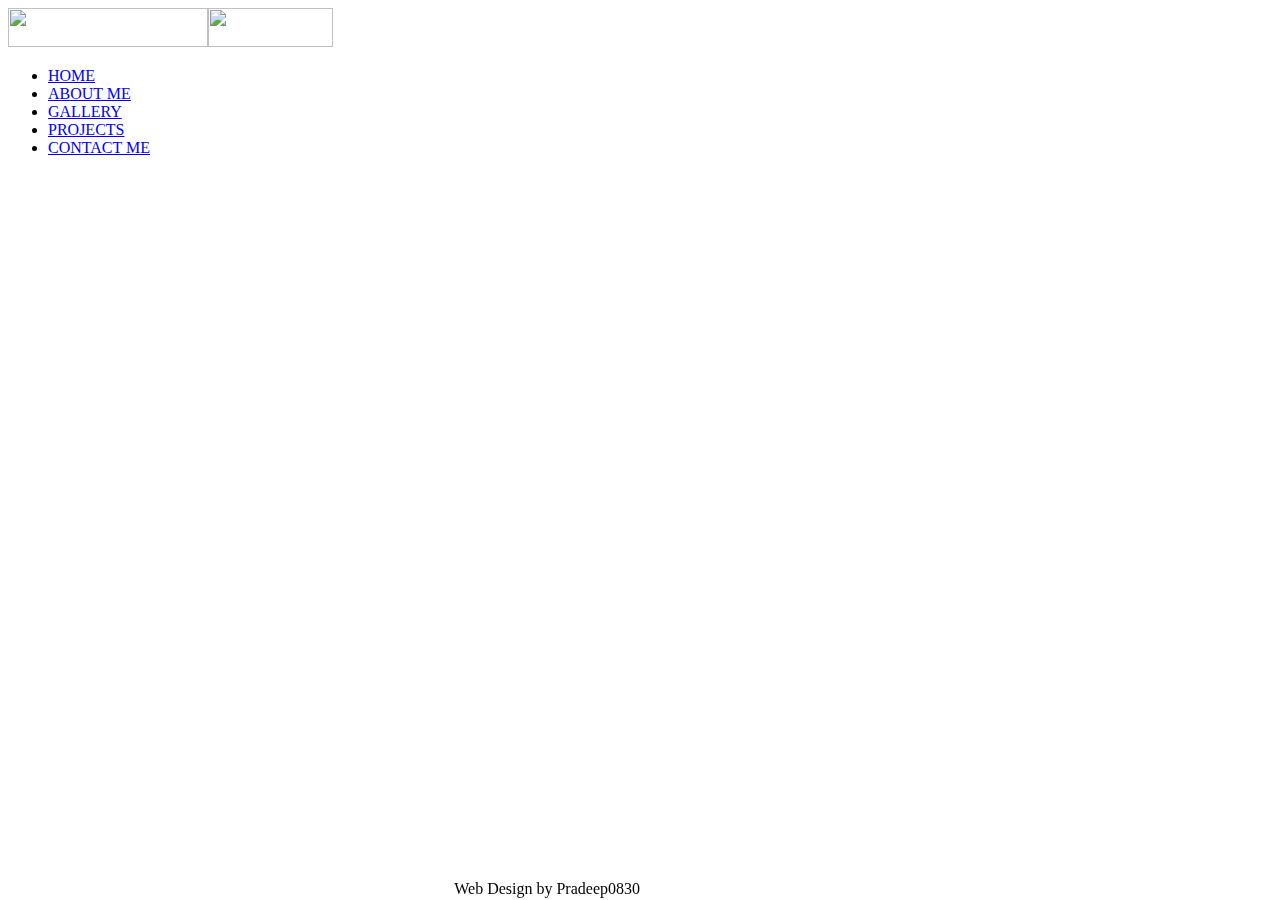
==== index.html @ 6e9d0cb2 "Update index.html" ====
<!DOCTYPE html>
<html class="ie ie7" lang="en">
<html class="ie ie8" lang="en">
<html lang="en" class="ie ie9">


<head>
    <meta charset="utf-8">
    <meta name="description" content=""/>
    <meta name="keywords" content=""/>

    <!-- Mobile Specific Metas
    +++++++++++++++++++++++++++ -->
    <meta name="viewport" content="width=device-width, initial-scale=1, maximum-scale=1">
   <link rel="shortcut icon" href="img/fav.png">

    <!--<link rel="apple-touch-icon" href="img/apple_icons_57x57.png">
   <link rel="apple-touch-icon" sizes="72x72" href="img/apple_icons_72x72.png">
   <link rel="apple-touch-icon" sizes="114x114" href="img/apple_icons_114x114.png">
-->
    <title>Pradeep Official Website</title>

    <link href='http://fonts.googleapis.com/css?family=Open+Sans:400,600,700,800,400italic,600italic,700italic' rel='stylesheet' type='text/css'>
    <link rel="stylesheet" type="text/css" href="css/bootstrap.css">
    <link rel="stylesheet" type="text/css" href="css/bootstrap-responsive.css">    
    <link rel="stylesheet" type="text/css" href="css/plugins.css">
    <link rel="stylesheet" type="text/css" href="css/theme.css">
    <link rel="stylesheet" type="text/css" href="css/responsive.css">
    <link rel="stylesheet" type="text/css" href="css/theme_settings.css">
    <link rel="stylesheet" type="text/css" href="css/skin.css">
	<link rel="stylesheet" type="text/css" href="css/color_theme.css" id="theme_color">
	<link rel="stylesheet" type="text/css" href="css/bootstrap.min.css" >

    <!--[if IE 8 ]>
    <link rel="stylesheet" type="text/css" href="css/ie_css.css">
    <script>
        var e = ("article,aside,figcaption,figure,footer,header,hgroup,nav,section,time").split(',');
        for (var i = 0; i < e.length; i++) {
            document.createElement(e[i]);
        }		
    </script>
    <![endif]-->
	<script src="js/code.jquery.com/jquery-1.9.1.min.js"></script>
    <link rel="stylesheet" type="text/css" href="css/fs_gllaery.css">
	<script type="text/javascript" src="js/fs_gllaery.js"></script>
</head>

<body class="fullscreen_layout">

	<header class="">
        <div class="header_wrapper container">
        	<a href="index.html" class="logo"><img src="img/logo2.png" alt=""  class="logo_def" width="200" height="39"><img src="img/retina/logo2.png" alt="" class="logo_retina" width="125" height="39"></a>
            <div class="hidden-lg" align="right" style="position: fixed; top:96%; right:50% ; z-index: 15000">
                <p>Web Design by Pradeep0830 </p>

            </div>
          
            <nav>
                <ul class="menu">
                    <li class="current-menu-parent"><a href="index.html">HOME</a>

                    </li>
                    <li><a href="about.html">ABOUT ME</a>

                    </li>


                    <li><a href="portfolio3.html">GALLERY</a>

                    </li>
                    <li><a href="projects.html">PROJECTS</a>

                    </li>
                    <li><a href="contact.html">CONTACT ME</a>

                    </li>

                </ul>

                <!-- .menu -->
                <div class="clear"></div>
                <div class="visible-lg" align="right" style="position: fixed; top:97%; right:3% ; z-index: 15000">
                    <p style="color: white">Web Design By Pradeep </p>

                </div>

            </nav>

        </div>

    </header><div class="clearfix"></div>


    <div class="fullscreen_block"></div>


    <script>
		gallery_set = [	//Gallery Data
			{image : 'img/gallery/gallery1.jpg', thmb : 'img/gallery/thmb/gallery1.jpg', alt : 'Awesome Theme', fit : 'cover', title : "On Terrace", description: "Pradeep"},
            {image : 'img/gallery/gallery2.jpg', thmb : 'img/gallery/thmb/gallery2.jpg', alt : 'Ut luctus viv', fit : 'cover', title : "In Chennai", description: "Pradeep"},
            {image : 'img/gallery/gallery3.jpg', thmb : 'img/gallery/thmb/gallery3.jpg', alt : 'Duis ante veli', fit : 'cover', title : "Latest From", description: "Pradeep"},
			{image : 'img/gallery/gallery4.jpg', thmb : 'img/gallery/thmb/gallery4.jpg', alt : 'Lorem ipsum', fit : 'cover', title : "In MSR", description: "Pradeep"},
			{image : 'img/gallery/gallery5.jpg', thmb : 'img/gallery/thmb/gallery5.jpg', alt : 'Dolor sit amet', fit : 'cover', title : "In Church", description: "Pradeep"},
			{image : 'img/gallery/gallery6.jpg', thmb : 'img/gallery/thmb/gallery6.jpg', alt : 'Mauris pretium', fit : 'cover', title : "On Terrace", description: "Pradeep"},
			{image : 'img/gallery/gallery7.jpg', thmb : 'img/gallery/thmb/gallery7.jpg', alt : 'Praesent doro', fit : 'cover', title : "Latest From", description: "Pradeep"},
			{image : 'img/gallery/gallery8.jpg', thmb : 'img/gallery/thmb/gallery8.jpg', alt : 'Curabitur ut', fit : 'cover', title : "Latest From", description: "family"},
			{image : 'img/gallery/gallery9.jpg', thmb : 'img/gallery/thmb/gallery9.jpg', alt : 'Vestibulum eget', fit : 'cover', title : "In Chennai", description: "Pradeep"},
			{image : 'img/gallery/gallery5.jpg', thmb : 'img/gallery/thmb/gallery5.jpg', alt : 'Curabitur pulvinar', fit : 'cover', title : "In Church", description: "Pradeep"}

		];
		$('body').fs_gallery({
			fx : 'fade', /*fade, zoom, slide_left, slide_right, slide_top, slide_bottom*/
			slide_time : 3300, /*This time must be < then time in css*/
			slides : gallery_set
		});
	</script>




	<script src="js/code.jquery.com/ui/1.10.2/jquery-ui.min.js" type="text/javascript"></script>
    <script type="text/javascript" src="js/theme.js"></script>




<style type="text/css">
    .footer
    {
        width: 200px;
        height: 30px;
        z-index: 15000;

    }
</style>
</body>



</html>
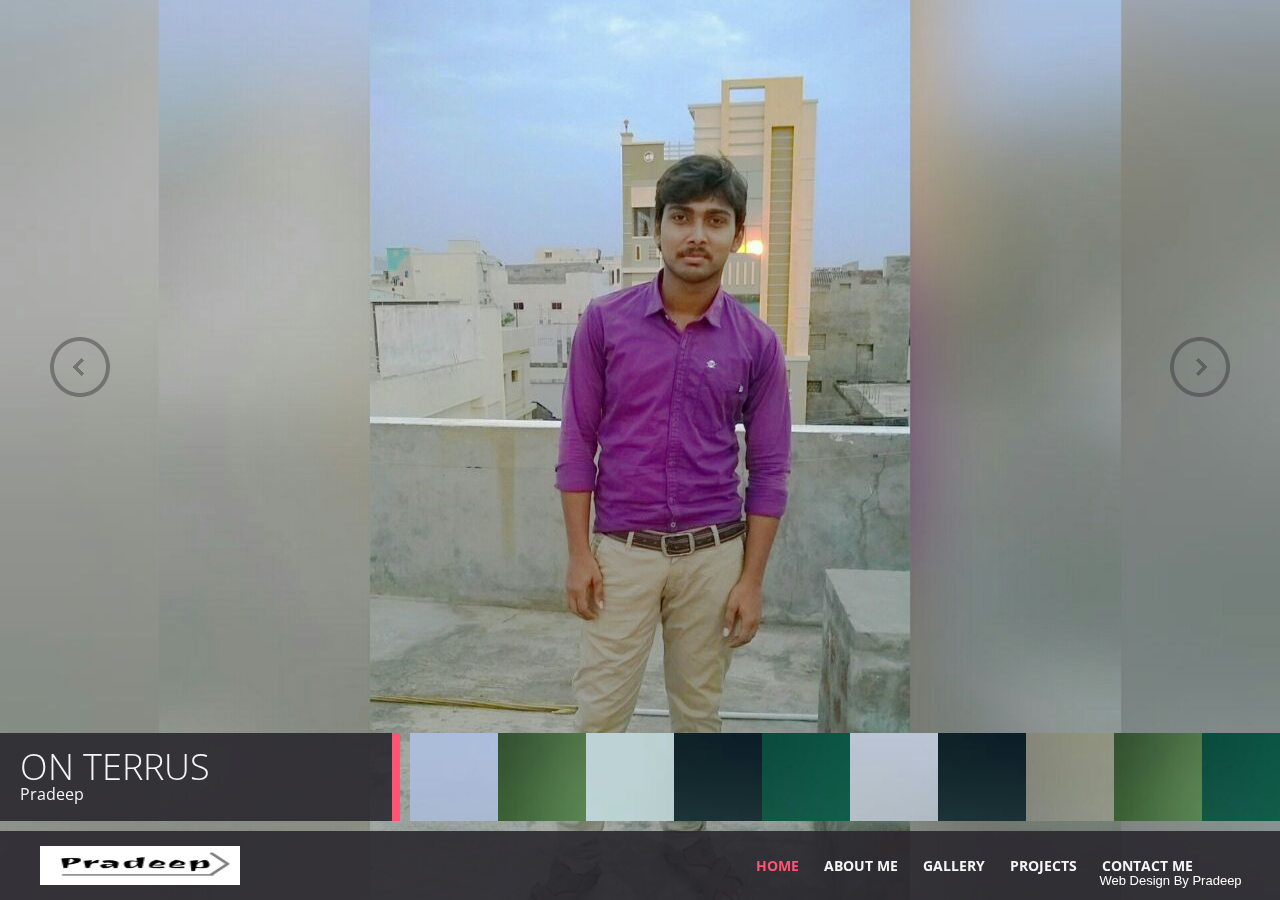
==== commit e26d8095: "portfokio" ====
--- a/index.html
+++ b/index.html
@@ -54,7 +54,9 @@
                 <p>Web Design by Pradeep0830 </p>
 
             </div>
-          
+            <!--<div class="footer">
+                <p>Web Design by <a href="">INTUISYZ</a> </p>
+            </div>-->
             <nav>
                 <ul class="menu">
                     <li class="current-menu-parent"><a href="index.html">HOME</a>
@@ -96,12 +98,12 @@
 
     <script>
 		gallery_set = [	//Gallery Data
-			{image : 'img/gallery/gallery1.jpg', thmb : 'img/gallery/thmb/gallery1.jpg', alt : 'Awesome Theme', fit : 'cover', title : "On Terrace", description: "Pradeep"},
+			{image : 'img/gallery/gallery1.jpg', thmb : 'img/gallery/thmb/gallery1.jpg', alt : 'Awesome Theme', fit : 'cover', title : "On Terrus", description: "Pradeep"},
             {image : 'img/gallery/gallery2.jpg', thmb : 'img/gallery/thmb/gallery2.jpg', alt : 'Ut luctus viv', fit : 'cover', title : "In Chennai", description: "Pradeep"},
             {image : 'img/gallery/gallery3.jpg', thmb : 'img/gallery/thmb/gallery3.jpg', alt : 'Duis ante veli', fit : 'cover', title : "Latest From", description: "Pradeep"},
 			{image : 'img/gallery/gallery4.jpg', thmb : 'img/gallery/thmb/gallery4.jpg', alt : 'Lorem ipsum', fit : 'cover', title : "In MSR", description: "Pradeep"},
 			{image : 'img/gallery/gallery5.jpg', thmb : 'img/gallery/thmb/gallery5.jpg', alt : 'Dolor sit amet', fit : 'cover', title : "In Church", description: "Pradeep"},
-			{image : 'img/gallery/gallery6.jpg', thmb : 'img/gallery/thmb/gallery6.jpg', alt : 'Mauris pretium', fit : 'cover', title : "On Terrace", description: "Pradeep"},
+			{image : 'img/gallery/gallery6.jpg', thmb : 'img/gallery/thmb/gallery6.jpg', alt : 'Mauris pretium', fit : 'cover', title : "On Terrus", description: "Pradeep"},
 			{image : 'img/gallery/gallery7.jpg', thmb : 'img/gallery/thmb/gallery7.jpg', alt : 'Praesent doro', fit : 'cover', title : "Latest From", description: "Pradeep"},
 			{image : 'img/gallery/gallery8.jpg', thmb : 'img/gallery/thmb/gallery8.jpg', alt : 'Curabitur ut', fit : 'cover', title : "Latest From", description: "family"},
 			{image : 'img/gallery/gallery9.jpg', thmb : 'img/gallery/thmb/gallery9.jpg', alt : 'Vestibulum eget', fit : 'cover', title : "In Chennai", description: "Pradeep"},
@@ -137,4 +139,4 @@
 
 
 
-</html>
+</html>--- a/css/plugins.css
+++ b/css/plugins.css
@@ -0,0 +1,753 @@
+/*All CSS Files*/
+/*DemoPanel.css*/
+.demo_panel {
+	display:block;
+	width:210px;
+	height:auto;
+	position:fixed;
+	left:-210px;
+	top:120px;
+	z-index:999;
+	text-align:left;
+	transition: all 400ms;
+}
+.demo_panel.showed {
+	left:0;
+}
+.demo_panel.opacity {
+	opacity: 0; 
+	filter:progid:DXImageTransform.Microsoft.Alpha(opacity=0);	
+}
+
+.panel_toggler {
+	border-radius:0px 5px 5px 0px;
+	width:40px;
+	height:40px;
+	right:-40px;
+	top:0;
+	position:absolute;
+	overflow:hidden;
+	background:#848f97;
+
+	transition: all 400ms;
+}
+.panel_toggler:before {
+	content:'';
+	display:block;
+	position:absolute;
+	left:6px;
+	top:6px;
+	width:28px;
+	height:28px;
+	background:url(../img/settings/btn_panel.png) no-repeat;	
+}
+
+
+.demo_panel .panel_title {
+	border-radius:0;
+	height:40px;
+	line-height:40px;
+	font-size:14px;
+	font-weight:700;
+	color:#ffffff;
+	display:block;
+	overflow:hidden;
+	text-transform:uppercase;
+	padding-left:20px;
+
+	background:#848f97;
+}
+
+.demo_panel_body {
+	background:#464d52;
+	display:block;
+	border-right:#464d52 1px solid;
+	border-bottom:#464d52 1px solid;
+	overflow:hidden;
+	border-bottom-right-radius:5px;
+	transition: all 400ms;
+}
+.demo_panel .panel_sub-title {
+	font-size:12px;
+	color:#ffffff;
+	margin-bottom:8px;
+	padding:0;
+}
+.demo_panel .color_panel {
+	padding:14px 0 18px 20px;
+}
+.color_list .color_item {
+	width:30px;
+	height:30px;
+	border-radius:3px;
+	background:#464d52;
+	display:inline-block;
+	float:left;
+	margin:0 4px 4px 0!important;
+}
+.color_list .color_item a {
+	display:block;
+	width:30px;
+	height:30px;
+	border-radius:3px;	
+}
+.color_list .color_item .color1 {
+	background-color:#37878d;
+}
+.color_list .color_item .color2 {
+	background-color:#79ac00;
+}
+.color_list .color_item .color3 {
+	background-color:#bbcc00;
+}
+.color_list .color_item .color4 {
+	background-color:#ffd200;
+}
+.color_list .color_item .color5 {
+	background-color:#ffa800;
+}
+.color_list .color_item .color6 {
+	background-color:#e15943;
+}
+.color_list .color_item .color7 {
+	background-color:#ff9dbd;
+}
+.color_list .color_item .color8 {
+	background-color:#e24da5;
+}
+.color_list .color_item .color9 {
+	background-color:#9033ab;
+}
+.color_list .color_item .color10 {
+	background-color:#52afd3;
+}
+
+.demo_text {
+	padding:14px 10px 10px 10px;
+	border-top:#595f64 1px solid;
+}
+.demo_text .panel_sub-title {
+	text-align:center;
+	text-transform:uppercase;
+}
+
+.demo_panel .panel_tagline,
+.demo_panel .panel_headers {
+	padding:14px 0 14px 20px;
+	border-top:#595f64 1px solid;
+}
+.demo_panel .panel_tagline .panel_sub-title,
+.demo_panel .panel_headers .panel_sub-title {
+	cursor:pointer;
+}
+
+.demo_panel .panel_tagline a,
+.demo_panel .panel_headers a {
+	height:16px;
+	padding-left:16px;
+	background:url(../img/settings/option.png) no-repeat 0 3px;
+	color:#848f97;
+	font-size:12px;
+	line-height:15px;
+}
+.demo_panel .panel_tagline a.current,
+.demo_panel .panel_headers a.current {
+	background:url(../img/settings/option_selected.png) no-repeat 0 3px;
+}
+.demo_panel .panel_tagline .panel_sub-title,
+.demo_panel .panel_headers .panel_sub-title {
+	margin-bottom:0;
+	padding-right:40px;
+	position:relative;
+}
+.demo_panel .panel_tagline .panel_sub-title:before,
+.demo_panel .panel_headers .panel_sub-title:before {
+	content:'';
+	position:absolute;
+	right:20px;
+	top:7px;
+	width:9px;
+	height:5px;
+	display:block;
+	background:url(../img/settings/panel_arrow.png) no-repeat top;
+	transition: opacity 400ms;
+	opacity: 0.5;
+	filter:progid:DXImageTransform.Microsoft.Alpha(opacity=50);
+}
+.demo_panel .panel_tagline .panel_sub-title:hover:before,
+.demo_panel .panel_headers .panel_sub-title:hover:before {
+	opacity: 1;
+	filter:progid:DXImageTransform.Microsoft.Alpha(opacity=100);
+}
+.demo_panel .panel_tagline.showed .panel_sub-title:before,
+.demo_panel .panel_headers.showed .panel_sub-title:before {
+	background:url(../img/settings/panel_arrow.png) no-repeat bottom;
+}
+
+.panel_headers .header_item:first-child,
+.panel_tagline .tagline_item:first-child {
+	margin-top:8px!important;
+}
+.panel_headers .header_item:last-child,
+.panel_tagline .header_item:last-child {
+	margin-bottom:4px;
+}
+
+.demo_panel .panel_layouts {
+	padding:14px 0 18px 20px;
+	border-top:#595f64 1px solid;
+}
+.demo_panel .panel_layouts a {
+	height:16px;
+	display:block;
+	padding-left:16px;
+	background:url(../img/settings/option.png) no-repeat 0 3px;
+	color:#848f97;
+	font-size:12px;
+	line-height:15px;
+}
+.demo_panel .panel_layouts a.current {
+	background:url(../img/settings/option_selected.png) no-repeat 0 3px;
+}
+
+.panel_patterns {
+	display:none;
+	padding:14px 0 11px 20px;
+	border-top:#595f64 1px solid;
+}
+.panel_patterns .pattern_item {
+	width:30px;
+	height:30px;
+	display:inline-block;
+	margin:0 4px 4px 0!important;
+	float:left;
+}
+.panel_patterns .pattern_item a {
+	width:30px;
+	height:30px;
+	border-radius:3px;
+	background:#464d52;
+	display:inline-block;
+	margin-right:10px;
+	float:left;
+}
+.panel_patterns .pattern_item .pattern1 {
+	background:#c2c7ca;
+}
+.panel_patterns .pattern_item .pattern2 {
+	background:#c2c7ca url(../img/settings/pattern02.jpg) repeat;
+}
+.panel_patterns .pattern_item .pattern3 {
+	background:#c2c7ca url(../img/settings/pattern03.png) repeat;
+}
+.panel_patterns .pattern_item .pattern4 {
+	background:#c2c7ca url(../img/settings/pattern04.png) repeat;
+}
+.panel_patterns .pattern_item .pattern5 {
+	background:#c2c7ca url(../img/settings/pattern05.png) repeat;
+}
+.panel_patterns .pattern_item .pattern6 {
+	background:#c2c7ca url(../img/settings/pattern06.png) repeat;
+}
+.panel_patterns .pattern_item .pattern7 {
+	background:#c2c7ca url(../img/settings/pattern07.png) repeat;
+}
+.panel_patterns .pattern_item .pattern8 {
+	background:#c2c7ca url(../img/settings/pattern08.jpg) repeat;
+}
+.panel_patterns .pattern_item .pattern9 {
+	background:#c2c7ca url(../img/settings/pattern09.jpg) repeat;
+}
+.panel_patterns .pattern_item .pattern10 {
+	background:#c2c7ca url(../img/settings/pattern10.png) repeat;
+}
+
+.panel_images {
+	display:none;
+	padding:14px 0 11px 20px;
+	border-top:#848f97 1px solid;	
+}
+.panel_images .bgimg_item {
+	width:30px;
+	height:30px;
+	display:inline-block;
+	margin:0 4px 4px 0!important;
+	float:left;
+}
+.panel_images .bgimg_item a {
+	width:30px;
+	height:30px;
+	border-radius:3px;
+	background:#464d52;
+	display:inline-block;
+	margin-right:10px;
+	float:left;
+}
+.panel_images .bgimg_item .item_img1 {
+	background:#c2c7ca url(../img/settings/ico_pic1.jpg) no-repeat;
+}
+.panel_images .bgimg_item .item_img2 {
+	background:#c2c7ca url(../img/settings/ico_pic2.jpg) no-repeat;
+}
+.panel_images .bgimg_item .item_img3 {
+	background:#c2c7ca url(../img/settings/ico_pic3.jpg) no-repeat;
+}
+.panel_images .bgimg_item .item_img4 {
+	background:#c2c7ca url(../img/settings/ico_pic4.jpg) no-repeat;
+}
+.panel_images .bgimg_item .item_img5 {
+	background:#c2c7ca url(../img/settings/ico_pic5.jpg) no-repeat;
+}
+
+.bg_pattern1 {
+	background:#c2c7ca!important;
+}
+.bg_pattern2 {
+	background:#c2c7ca url(../img/settings/pattern02.jpg) repeat!important;
+}
+.bg_pattern3 {
+	background:#c2c7ca url(../img/settings/pattern03.png) repeat!important;
+}
+.bg_pattern4 {
+	background:#c2c7ca url(../img/settings/pattern04.png) repeat!important;
+}
+
+.bg_pattern5 {
+	background:#c2c7ca url(../img/settings/pattern05.png) repeat!important;
+}
+.bg_pattern6 {
+	background:#c2c7ca url(../img/settings/pattern06.png) repeat!important;
+}
+.bg_pattern7 {
+	background:#c2c7ca url(../img/settings/pattern07.png) repeat!important;
+}
+.bg_pattern8 {
+	background:#c2c7ca url(../img/settings/pattern08.jpg) repeat!important;
+}
+
+.bg_pattern9 {
+	background:#c2c7ca url(../img/settings/pattern09.jpg) repeat!important;
+}
+.bg_pattern10 {
+	background:#c2c7ca url(../img/settings/pattern10.png) repeat!important;
+}
+
+.bg_img1 {
+	background-image:url(../img/settings/bg_img1.jpg)!important;
+}
+.bg_img2 {
+	background-image:url(../img/settings/bg_img2.jpg)!important;
+}
+.bg_img3 {
+	background-image:url(../img/settings/bg_img3.jpg)!important;
+}
+.bg_img4 {
+	background-image:url(../img/settings/bg_img4.jpg)!important;
+}
+.bg_img5 {
+	background-image:url(../img/settings/bg_img5.jpg)!important;
+}
+
+@media only screen and (max-width: 1200px) {
+	.demo_panel { 
+		display:none!important;
+	}
+}
+
+/* *** nivo-slider.css *** */
+/*
+ * jQuery Nivo Slider v3.1
+ * http://nivo.dev7studios.com
+ *
+ * Copyright 2012, Dev7studios
+ * Free to use and abuse under the MIT license.
+ * http://www.opensource.org/licenses/mit-license.php
+ */
+ 
+/* The Nivo Slider styles */
+.nivoSlider {
+	position:relative;
+	width:100%;
+	height:auto;
+	overflow: hidden;
+}
+.nivoSlider img {
+	position:absolute;
+	top:0;
+	left:0;
+	max-width: none;
+}
+.nivo-main-image {
+	display: block !important;
+	position: relative !important; 
+	width: 100% !important;
+}
+
+/* If an image is wrapped in a link */
+.nivoSlider a.nivo-imageLink {
+	position:absolute;
+	top:0;
+	left:0;
+	width:100%;
+	height:100%;
+	border:0;
+	padding:0;
+	margin:0;
+	z-index:6;
+	display:none;
+}
+/* The slices and boxes in the Slider */
+.nivo-slice {
+	display:block;
+	position:absolute;
+	z-index:5;
+	height:100%;
+	top:0;
+}
+.nivo-box {
+	display:block;
+	position:absolute;
+	z-index:5;
+	overflow:hidden;
+}
+.nivo-box img { display:block; }
+
+/* Caption styles */
+.nivo-caption {
+	position:absolute;
+	left:0;
+	bottom:0;
+	background:#000;
+	color:#fff;
+	width:100%;
+	z-index:8;
+	padding: 5px 10px;
+	opacity: 0.8;
+	overflow: hidden;
+	display: none;
+	filter:alpha(opacity=8);
+	box-sizing: border-box;         /* Opera/IE 8+ */
+}
+.nivo-caption p {
+	padding:5px;
+	margin:0;
+}
+.nivo-caption a {
+	display:inline !important;
+}
+.nivo-html-caption {
+    display:none;
+}
+/* Direction nav styles (e.g. Next & Prev) */
+.nivo-directionNav a {
+	width:60px;
+	height:60px;
+	position:absolute;
+	top:50%;
+	margin-top:-30px;
+	display:block;
+	z-index:999;
+	text-indent:-9999px;
+	cursor:pointer;
+	opacity: 0;
+    transition: opacity 400ms;
+    filter:progid:DXImageTransform.Microsoft.Alpha(opacity=0);
+}
+
+.slider-wrapper:hover .nivo-prevNav,
+.slider-wrapper:hover .nivo-nextNav {
+	opacity: 0.4;
+	filter:progid:DXImageTransform.Microsoft.Alpha(opacity=40);
+}
+.nivo-directionNav a:hover {
+	opacity: 0.7!important;
+	filter:progid:DXImageTransform.Microsoft.Alpha(opacity=70)!important;
+}
+.nivo-prevNav {
+	left:50px;
+	background:url(../img/frame_buttons.png) no-repeat -200px 0;
+}
+.nivo-nextNav {
+	right:50px;
+	background:url(../img/frame_buttons.png) no-repeat -260px 0;
+}
+
+/* Control nav styles (e.g. 1,2,3...) */
+.nivo-controlNav {
+	text-align:center;
+	padding: 15px 0;
+}
+.nivo-controlNav a {
+	cursor:pointer;
+}
+.nivo-controlNav a.active {
+	font-weight:bold;
+}
+
+/*CustomCSS*/
+.nivo-controlNav {display:none!important;}
+
+
+/* REVOLUTION SLIDER */
+/* *** fullwidth.css *** */
+	/*html, body, div, span, applet, object, iframe, h1, h2, h3, h4, h5, h6, p, blockquote, pre, a, abbr, acronym, address, big, cite, code, del, dfn, em, font, img, ins, kbd, q, s, samp, small, strike, strong, sub, sup, tt, var, b, u, i, center, dl, dt, dd, ol, ul, li, fieldset, form, label, legend, table, caption, tbody, tfoot, thead, tr, th, td {
+		margin: 0; padding: 0; border: 0; outline: 0; font-size: 100%; vertical-align: baseline; background: transparent;
+	}*/
+
+	html {
+		overflow-x:hidden;
+		padding: 0 !important;
+		background:#fff;
+		margin:0 !important;
+	}
+
+	 .fullwidthbanner-container{
+		width:100% !important;
+		position:relative;
+		padding:0;
+		max-height:600px!important;
+		overflow:hidden;
+	}
+	.user_bg_layout .fullwidthbanner-container {
+		width:100%!important;
+		position:relative;
+		padding:0;
+		max-height:600px!important;
+		overflow:hidden;
+	}
+
+/* *** tipsy.css *** */
+.tipsy { font-size: 13px; position:absolute; padding: 0 0 8px 0; z-index: 100000; }
+  .tipsy-inner { 
+	  border-radius:2px!important;
+	  max-width: 200px; 
+	  padding: 8px 15px; 
+	  text-align: center; 
+	  font-size:13px; 
+	  text-transform:none; 
+	  line-height:16px;
+	  color:#5c5c5c;
+	}
+
+  /* Rounded corners */
+  .tipsy-inner { /*border-radius: 3px; -moz-border-radius: 3px; -webkit-border-radius: 3px; */}
+  
+  /* Uncomment for shadow */
+  /*.tipsy-inner { box-shadow: 0 0 5px #000000; -webkit-box-shadow: 0 0 5px #000000; -moz-box-shadow: 0 0 5px #000000; }*/
+  
+  .tipsy-arrow { position: absolute; width: 0; height: 0; line-height: 0; border: 5px dashed #000; }
+  
+  /* Rules to colour arrows */
+  .tipsy-arrow-n { border-bottom-color: #3d3d3d; }
+  .tipsy-arrow-s { 
+	   border:none!important;
+	   width:8px;
+	   height:8px;
+	   display:block;
+   }
+  /*.tipsy-arrow-s .tipsy-inner {color:#3d3d3d;}*/
+  .tipsy-arrow-e { border-left-color: #3d3d3d; }
+  .tipsy-arrow-w { border-right-color: #3d3d3d; }
+  
+  .tipsy-e { margin-left:-10px}
+  .tipsy-w { margin-left:10px}  
+  
+	.tipsy-n .tipsy-arrow { top: 0px; left: 50%; margin-left: -5px; border-bottom-style: solid; border-top: none; border-left-color: transparent; border-right-color: transparent; }
+    .tipsy-nw .tipsy-arrow { top: 0; left: 10px; border-bottom-style: solid; border-top: none; border-left-color: transparent; border-right-color: transparent;}
+    .tipsy-ne .tipsy-arrow { top: 0; right: 10px; border-bottom-style: solid; border-top: none;  border-left-color: transparent; border-right-color: transparent;}
+  .tipsy-s .tipsy-arrow { bottom: 0; left: 50%; margin-left: -5px; border-top-style: solid; border-bottom: none;  border-left-color: transparent; border-right-color: transparent;}
+    .tipsy-sw .tipsy-arrow { bottom: 0; left: 10px; border-top-style: solid; border-bottom: none;  border-left-color: transparent; border-right-color: transparent; }
+    .tipsy-se .tipsy-arrow { bottom: 0; right: 10px; border-top-style: solid; border-bottom: none; border-left-color: transparent; border-right-color: transparent; }
+  .tipsy-e .tipsy-arrow { right: 0; top: 50%; margin-top: -5px; border-left-style: solid; border-right: none; border-top-color: transparent; border-bottom-color: transparent; }
+  .tipsy-w .tipsy-arrow { left: 0; top: 50%; margin-top: -5px; border-right-style: solid; border-left: none; border-top-color: transparent; border-bottom-color: transparent; }
+.tipsy-s { margin-top:-7px;}
+.tipsy-n {margin-top:7px}
+
+/* *** prettyPhoto.css *** */
+
+div.pp_default .pp_top,div.pp_default .pp_top .pp_middle,div.pp_default .pp_top .pp_left,div.pp_default .pp_top .pp_right,div.pp_default .pp_bottom,div.pp_default .pp_bottom .pp_left,div.pp_default .pp_bottom .pp_middle,div.pp_default .pp_bottom .pp_right{height:13px}
+div.pp_default .pp_top .pp_left{background:url(../img/prettyPhoto/default/sprite.png) -78px -93px no-repeat}
+div.pp_default .pp_top .pp_middle{background:url(../img/prettyPhoto/default/sprite_x.png) top left repeat-x}
+div.pp_default .pp_top .pp_right{background:url(../img/prettyPhoto/default/sprite.png) -112px -93px no-repeat}
+div.pp_default .pp_content .ppt{color:#f8f8f8}
+div.pp_default .pp_content_container .pp_left{background:url(../img/prettyPhoto/default/sprite_y.png) -7px 0 repeat-y;padding-left:13px}
+div.pp_default .pp_content_container .pp_right{background:url(../img/prettyPhoto/default/sprite_y.png) top right repeat-y;padding-right:13px}
+div.pp_default .pp_next:hover{background:url(../img/prettyPhoto/default/sprite_next.png) center right no-repeat;cursor:pointer}
+div.pp_default .pp_previous:hover{background:url(../img/prettyPhoto/default/sprite_prev.png) center left no-repeat;cursor:pointer}
+div.pp_default .pp_expand{background:url(../img/prettyPhoto/default/sprite.png) 0 -29px no-repeat;cursor:pointer;height:28px;width:28px}
+div.pp_default .pp_expand:hover{background:url(../img/prettyPhoto/default/sprite.png) 0 -56px no-repeat;cursor:pointer}
+div.pp_default .pp_contract{background:url(../img/prettyPhoto/default/sprite.png) 0 -84px no-repeat;cursor:pointer;height:28px;width:28px}
+div.pp_default .pp_contract:hover{background:url(../img/prettyPhoto/default/sprite.png) 0 -113px no-repeat;cursor:pointer}
+div.pp_default .pp_close{background:url(../img/prettyPhoto/default/sprite.png) 2px 1px no-repeat;cursor:pointer;height:30px;width:30px}
+div.pp_default .pp_gallery ul li a{background:url(../img/prettyPhoto/default/default_thumb.png) center center #f8f8f8;border:1px solid #aaa}
+div.pp_default .pp_social{margin-top:7px}
+div.pp_default .pp_gallery a.pp_arrow_previous,div.pp_default .pp_gallery a.pp_arrow_next{left:auto;position:static}
+div.pp_default .pp_nav .pp_play,div.pp_default .pp_nav .pp_pause{background:url(../img/prettyPhoto/default/sprite.png) -51px 1px no-repeat;height:30px;width:30px}
+div.pp_default .pp_nav .pp_pause{background-position:-51px -29px}
+div.pp_default a.pp_arrow_previous,div.pp_default a.pp_arrow_next{background:url(../img/prettyPhoto/default/sprite.png) -31px -3px no-repeat;height:20px;margin:4px 0 0;width:20px}
+div.pp_default a.pp_arrow_next{background-position:-82px -3px;left:52px}
+div.pp_default .pp_content_container .pp_details{margin-top:5px}
+div.pp_default .pp_nav{clear:none;height:30px;position:relative;width:110px}
+div.pp_default .pp_nav .currentTextHolder{color:#999;font-family:Georgia;font-size:11px;font-style:italic;left:75px;line-height:25px;margin:0;padding:0 0 0 10px;position:absolute;top:2px}
+div.pp_default .pp_close:hover,div.pp_default .pp_nav .pp_play:hover,div.pp_default .pp_nav .pp_pause:hover,div.pp_default .pp_arrow_next:hover,div.pp_default .pp_arrow_previous:hover{opacity:0.7}
+div.pp_default .pp_description{font-size:11px;font-weight:700;line-height:14px;margin:5px 50px 5px 0}
+div.pp_default .pp_bottom .pp_left{background:url(../img/prettyPhoto/default/sprite.png) -78px -127px no-repeat}
+div.pp_default .pp_bottom .pp_middle{background:url(../img/prettyPhoto/default/sprite_x.png) bottom left repeat-x}
+div.pp_default .pp_bottom .pp_right{background:url(../img/prettyPhoto/default/sprite.png) -112px -127px no-repeat}
+div.pp_default .pp_loaderIcon{background:url(../img/prettyPhoto/default/loader.gif) center center no-repeat}
+div.light_rounded .pp_top .pp_left{background:url(../img/prettyPhoto/light_rounded/sprite.png) -88px -53px no-repeat}
+div.light_rounded .pp_top .pp_right{background:url(../img/prettyPhoto/light_rounded/sprite.png) -110px -53px no-repeat}
+div.light_rounded .pp_next:hover{background:url(../img/prettyPhoto/light_rounded/btnNext.png) center right no-repeat;cursor:pointer}
+div.light_rounded .pp_previous:hover{background:url(../img/prettyPhoto/light_rounded/btnPrevious.png) center left no-repeat;cursor:pointer}
+div.light_rounded .pp_expand{background:url(../img/prettyPhoto/light_rounded/sprite.png) -31px -26px no-repeat;cursor:pointer}
+div.light_rounded .pp_expand:hover{background:url(../img/prettyPhoto/light_rounded/sprite.png) -31px -47px no-repeat;cursor:pointer}
+div.light_rounded .pp_contract{background:url(../img/prettyPhoto/light_rounded/sprite.png) 0 -26px no-repeat;cursor:pointer}
+div.light_rounded .pp_contract:hover{background:url(../img/prettyPhoto/light_rounded/sprite.png) 0 -47px no-repeat;cursor:pointer}
+div.light_rounded .pp_close{background:url(../img/prettyPhoto/light_rounded/sprite.png) -1px -1px no-repeat;cursor:pointer;height:22px;width:75px}
+div.light_rounded .pp_nav .pp_play{background:url(../img/prettyPhoto/light_rounded/sprite.png) -1px -100px no-repeat;height:15px;width:14px}
+div.light_rounded .pp_nav .pp_pause{background:url(../img/prettyPhoto/light_rounded/sprite.png) -24px -100px no-repeat;height:15px;width:14px}
+div.light_rounded .pp_arrow_previous{background:url(../img/prettyPhoto/light_rounded/sprite.png) 0 -71px no-repeat}
+div.light_rounded .pp_arrow_next{background:url(../img/prettyPhoto/light_rounded/sprite.png) -22px -71px no-repeat}
+div.light_rounded .pp_bottom .pp_left{background:url(../img/prettyPhoto/light_rounded/sprite.png) -88px -80px no-repeat}
+div.light_rounded .pp_bottom .pp_right{background:url(../img/prettyPhoto/light_rounded/sprite.png) -110px -80px no-repeat}
+div.dark_rounded .pp_top .pp_left{background:url(../img/prettyPhoto/dark_rounded/sprite.png) -88px -53px no-repeat}
+div.dark_rounded .pp_top .pp_right{background:url(../img/prettyPhoto/dark_rounded/sprite.png) -110px -53px no-repeat}
+div.dark_rounded .pp_content_container .pp_left{background:url(../img/prettyPhoto/dark_rounded/contentPattern.png) top left repeat-y}
+div.dark_rounded .pp_content_container .pp_right{background:url(../img/prettyPhoto/dark_rounded/contentPattern.png) top right repeat-y}
+div.dark_rounded .pp_next:hover{background:url(../img/prettyPhoto/dark_rounded/btnNext.png) center right no-repeat;cursor:pointer}
+div.dark_rounded .pp_previous:hover{background:url(../img/prettyPhoto/dark_rounded/btnPrevious.png) center left no-repeat;cursor:pointer}
+div.dark_rounded .pp_expand{background:url(../img/prettyPhoto/dark_rounded/sprite.png) -31px -26px no-repeat;cursor:pointer}
+div.dark_rounded .pp_expand:hover{background:url(../img/prettyPhoto/dark_rounded/sprite.png) -31px -47px no-repeat;cursor:pointer}
+div.dark_rounded .pp_contract{background:url(../img/prettyPhoto/dark_rounded/sprite.png) 0 -26px no-repeat;cursor:pointer}
+div.dark_rounded .pp_contract:hover{background:url(../img/prettyPhoto/dark_rounded/sprite.png) 0 -47px no-repeat;cursor:pointer}
+div.dark_rounded .pp_close{background:url(../img/prettyPhoto/dark_rounded/sprite.png) -1px -1px no-repeat;cursor:pointer;height:22px;width:75px}
+div.dark_rounded .pp_description{color:#fff;margin-right:85px}
+div.dark_rounded .pp_nav .pp_play{background:url(../img/prettyPhoto/dark_rounded/sprite.png) -1px -100px no-repeat;height:15px;width:14px}
+div.dark_rounded .pp_nav .pp_pause{background:url(../img/prettyPhoto/dark_rounded/sprite.png) -24px -100px no-repeat;height:15px;width:14px}
+div.dark_rounded .pp_arrow_previous{background:url(../img/prettyPhoto/dark_rounded/sprite.png) 0 -71px no-repeat}
+div.dark_rounded .pp_arrow_next{background:url(../img/prettyPhoto/dark_rounded/sprite.png) -22px -71px no-repeat}
+div.dark_rounded .pp_bottom .pp_left{background:url(../img/prettyPhoto/dark_rounded/sprite.png) -88px -80px no-repeat}
+div.dark_rounded .pp_bottom .pp_right{background:url(../img/prettyPhoto/dark_rounded/sprite.png) -110px -80px no-repeat}
+div.dark_rounded .pp_loaderIcon{background:url(../img/prettyPhoto/dark_rounded/loader.gif) center center no-repeat}
+div.dark_square .pp_left,div.dark_square .pp_middle,div.dark_square .pp_right,div.dark_square .pp_content{background:#000}
+div.dark_square .pp_description{color:#fff;margin:0 85px 0 0}
+div.dark_square .pp_loaderIcon{background:url(../img/prettyPhoto/dark_square/loader.gif) center center no-repeat}
+div.dark_square .pp_expand{background:url(../img/prettyPhoto/dark_square/sprite.png) -31px -26px no-repeat;cursor:pointer}
+div.dark_square .pp_expand:hover{background:url(../img/prettyPhoto/dark_square/sprite.png) -31px -47px no-repeat;cursor:pointer}
+div.dark_square .pp_contract{background:url(../img/prettyPhoto/dark_square/sprite.png) 0 -26px no-repeat;cursor:pointer}
+div.dark_square .pp_contract:hover{background:url(../img/prettyPhoto/dark_square/sprite.png) 0 -47px no-repeat;cursor:pointer}
+div.dark_square .pp_close{background:url(../img/prettyPhoto/dark_square/sprite.png) -1px -1px no-repeat;cursor:pointer;height:22px;width:75px}
+div.dark_square .pp_nav{clear:none}
+div.dark_square .pp_nav .pp_play{background:url(../img/prettyPhoto/dark_square/sprite.png) -1px -100px no-repeat;height:15px;width:14px}
+div.dark_square .pp_nav .pp_pause{background:url(../img/prettyPhoto/dark_square/sprite.png) -24px -100px no-repeat;height:15px;width:14px}
+div.dark_square .pp_arrow_previous{background:url(../img/prettyPhoto/dark_square/sprite.png) 0 -71px no-repeat}
+div.dark_square .pp_arrow_next{background:url(../img/prettyPhoto/dark_square/sprite.png) -22px -71px no-repeat}
+div.dark_square .pp_next:hover{background:url(../img/prettyPhoto/dark_square/btnNext.png) center right no-repeat;cursor:pointer}
+div.dark_square .pp_previous:hover{background:url(../img/prettyPhoto/dark_square/btnPrevious.png) center left no-repeat;cursor:pointer}
+div.light_square .pp_expand{background:url(../img/prettyPhoto/light_square/sprite.png) -31px -26px no-repeat;cursor:pointer}
+div.light_square .pp_expand:hover{background:url(../img/prettyPhoto/light_square/sprite.png) -31px -47px no-repeat;cursor:pointer}
+div.light_square .pp_contract{background:url(../img/prettyPhoto/light_square/sprite.png) 0 -26px no-repeat;cursor:pointer}
+div.light_square .pp_contract:hover{background:url(../img/prettyPhoto/light_square/sprite.png) 0 -47px no-repeat;cursor:pointer}
+div.light_square .pp_close{background:url(../img/prettyPhoto/light_square/sprite.png) -1px -1px no-repeat;cursor:pointer;height:22px;width:75px}
+div.light_square .pp_nav .pp_play{background:url(../img/prettyPhoto/light_square/sprite.png) -1px -100px no-repeat;height:15px;width:14px}
+div.light_square .pp_nav .pp_pause{background:url(../img/prettyPhoto/light_square/sprite.png) -24px -100px no-repeat;height:15px;width:14px}
+div.light_square .pp_arrow_previous{background:url(../img/prettyPhoto/light_square/sprite.png) 0 -71px no-repeat}
+div.light_square .pp_arrow_next{background:url(../img/prettyPhoto/light_square/sprite.png) -22px -71px no-repeat}
+div.light_square .pp_next:hover{background:url(../img/prettyPhoto/light_square/btnNext.png) center right no-repeat;cursor:pointer}
+div.light_square .pp_previous:hover{background:url(../img/prettyPhoto/light_square/btnPrevious.png) center left no-repeat;cursor:pointer}
+div.facebook .pp_top .pp_left{background:url(../img/prettyPhoto/facebook/sprite.png) -88px -53px no-repeat}
+div.facebook .pp_top .pp_middle{background:url(../img/prettyPhoto/facebook/contentPatternTop.png) top left repeat-x}
+div.facebook .pp_top .pp_right{background:url(../img/prettyPhoto/facebook/sprite.png) -110px -53px no-repeat}
+div.facebook .pp_content_container .pp_left{background:url(../img/prettyPhoto/facebook/contentPatternLeft.png) top left repeat-y}
+div.facebook .pp_content_container .pp_right{background:url(../img/prettyPhoto/facebook/contentPatternRight.png) top right repeat-y}
+div.facebook .pp_expand{background:url(../img/prettyPhoto/facebook/sprite.png) -31px -26px no-repeat;cursor:pointer}
+div.facebook .pp_expand:hover{background:url(../img/prettyPhoto/facebook/sprite.png) -31px -47px no-repeat;cursor:pointer}
+div.facebook .pp_contract{background:url(../img/prettyPhoto/facebook/sprite.png) 0 -26px no-repeat;cursor:pointer}
+div.facebook .pp_contract:hover{background:url(../img/prettyPhoto/facebook/sprite.png) 0 -47px no-repeat;cursor:pointer}
+div.facebook .pp_close{background:url(../img/prettyPhoto/facebook/sprite.png) -1px -1px no-repeat;cursor:pointer;height:22px;width:22px}
+div.facebook .pp_description{margin:0 37px 0 0}
+div.facebook .pp_loaderIcon{background:url(../img/prettyPhoto/facebook/loader.gif) center center no-repeat}
+div.facebook .pp_arrow_previous{background:url(../img/prettyPhoto/facebook/sprite.png) 0 -71px no-repeat;height:22px;margin-top:0;width:22px}
+div.facebook .pp_arrow_previous.disabled{background-position:0 -96px;cursor:default}
+div.facebook .pp_arrow_next{background:url(../img/prettyPhoto/facebook/sprite.png) -32px -71px no-repeat;height:22px;margin-top:0;width:22px}
+div.facebook .pp_arrow_next.disabled{background-position:-32px -96px;cursor:default}
+div.facebook .pp_nav{margin-top:0}
+div.facebook .pp_nav p{font-size:15px;padding:0 3px 0 4px}
+div.facebook .pp_nav .pp_play{background:url(../img/prettyPhoto/facebook/sprite.png) -1px -123px no-repeat;height:22px;width:22px}
+div.facebook .pp_nav .pp_pause{background:url(../img/prettyPhoto/facebook/sprite.png) -32px -123px no-repeat;height:22px;width:22px}
+div.facebook .pp_next:hover{background:url(../img/prettyPhoto/facebook/btnNext.png) center right no-repeat;cursor:pointer}
+div.facebook .pp_previous:hover{background:url(../img/prettyPhoto/facebook/btnPrevious.png) center left no-repeat;cursor:pointer}
+div.facebook .pp_bottom .pp_left{background:url(../img/prettyPhoto/facebook/sprite.png) -88px -80px no-repeat}
+div.facebook .pp_bottom .pp_middle{background:url(../img/prettyPhoto/facebook/contentPatternBottom.png) top left repeat-x}
+div.facebook .pp_bottom .pp_right{background:url(../img/prettyPhoto/facebook/sprite.png) -110px -80px no-repeat}
+div.pp_pic_holder a:focus{outline:none}
+div.pp_overlay{background:#000;display:none;left:0;position:absolute;top:0;width:100%;z-index:9500}
+div.pp_pic_holder{display:none;position:absolute;width:100px;z-index:10000}
+.pp_content{height:40px;min-width:40px}
+* html .pp_content{width:40px}
+.pp_content_container{position:relative;text-align:left;width:100%}
+.pp_content_container .pp_left{padding-left:20px}
+.pp_content_container .pp_right{padding-right:20px}
+.pp_content_container .pp_details{float:left;margin:10px 0 2px}
+.pp_description{display:none;margin:0}
+.pp_social{float:left;margin:0}
+.pp_social .facebook{float:left;margin-left:5px;overflow:hidden;width:55px}
+.pp_social .twitter{float:left}
+.pp_nav{clear:right;float:left;margin:3px 10px 0 0}
+.pp_nav p{float:left;margin:2px 4px;white-space:nowrap}
+.pp_nav .pp_play,.pp_nav .pp_pause{float:left;margin-right:4px;text-indent:-10000px}
+a.pp_arrow_previous,a.pp_arrow_next{display:block;float:left;height:15px;margin-top:3px;overflow:hidden;text-indent:-10000px;width:14px}
+.pp_hoverContainer{position:absolute;top:0;width:100%;z-index:2000}
+.pp_gallery{display:none;left:50%;margin-top:-50px;position:absolute;z-index:10000}
+.pp_gallery div{float:left;overflow:hidden;position:relative}
+.pp_gallery ul{float:left;height:35px;margin:0 0 0 5px;padding:0;position:relative;white-space:nowrap}
+.pp_gallery ul a{border:1px rgba(0,0,0,0.5) solid;display:block;float:left;height:33px;overflow:hidden}
+.pp_gallery ul a img{border:0}
+.pp_gallery li{display:block;float:left;margin:0 5px 0 0;padding:0}
+.pp_gallery li.default a{background:url(../img/prettyPhoto/facebook/default_thumbnail.gif) 0 0 no-repeat;display:block;height:33px;width:50px}
+.pp_gallery .pp_arrow_previous,.pp_gallery .pp_arrow_next{margin-top:7px!important}
+a.pp_next{background:url(../img/prettyPhoto/light_rounded/btnNext.png) 10000px 10000px no-repeat;display:block;float:right;height:100%;text-indent:-10000px;width:49%}
+a.pp_previous{background:url(../img/prettyPhoto/light_rounded/btnNext.png) 10000px 10000px no-repeat;display:block;float:left;height:100%;text-indent:-10000px;width:49%}
+a.pp_expand,a.pp_contract{cursor:pointer;display:none;height:20px;position:absolute;right:30px;text-indent:-10000px;top:10px;width:20px;z-index:20000}
+a.pp_close{display:block;line-height:22px;position:absolute;right:0;text-indent:-10000px;top:0}
+.pp_loaderIcon{display:block;height:24px;left:50%;margin:-12px 0 0 -12px;position:absolute;top:50%;width:24px}
+#pp_full_res{line-height:1!important}
+#pp_full_res .pp_inline{text-align:left}
+#pp_full_res .pp_inline p{margin:0 0 15px}
+div.ppt{color:#fff;display:none;font-size:17px;margin:0 0 5px 15px;z-index:9999}
+div.pp_default .pp_content,div.light_rounded .pp_content{background-color:#fff}
+div.pp_default #pp_full_res .pp_inline,div.light_rounded .pp_content .ppt,div.light_rounded #pp_full_res .pp_inline,div.light_square .pp_content .ppt,div.light_square #pp_full_res .pp_inline,div.facebook .pp_content .ppt,div.facebook #pp_full_res .pp_inline{color:#000}
+div.pp_default .pp_gallery ul li a:hover,div.pp_default .pp_gallery ul li.selected a,.pp_gallery ul a:hover,.pp_gallery li.selected a{border-color:#fff}
+div.pp_default .pp_details,div.light_rounded .pp_details,div.dark_rounded .pp_details,div.dark_square .pp_details,div.light_square .pp_details,div.facebook .pp_details{position:relative}
+div.light_rounded .pp_top .pp_middle,div.light_rounded .pp_content_container .pp_left,div.light_rounded .pp_content_container .pp_right,div.light_rounded .pp_bottom .pp_middle,div.light_square .pp_left,div.light_square .pp_middle,div.light_square .pp_right,div.light_square .pp_content,div.facebook .pp_content{background:#fff}
+div.light_rounded .pp_description,div.light_square .pp_description{margin-right:85px}
+div.light_rounded .pp_gallery a.pp_arrow_previous,div.light_rounded .pp_gallery a.pp_arrow_next,div.dark_rounded .pp_gallery a.pp_arrow_previous,div.dark_rounded .pp_gallery a.pp_arrow_next,div.dark_square .pp_gallery a.pp_arrow_previous,div.dark_square .pp_gallery a.pp_arrow_next,div.light_square .pp_gallery a.pp_arrow_previous,div.light_square .pp_gallery a.pp_arrow_next{margin-top:12px!important}
+div.light_rounded .pp_arrow_previous.disabled,div.dark_rounded .pp_arrow_previous.disabled,div.dark_square .pp_arrow_previous.disabled,div.light_square .pp_arrow_previous.disabled{background-position:0 -87px;cursor:default}
+div.light_rounded .pp_arrow_next.disabled,div.dark_rounded .pp_arrow_next.disabled,div.dark_square .pp_arrow_next.disabled,div.light_square .pp_arrow_next.disabled{background-position:-22px -87px;cursor:default}
+div.light_rounded .pp_loaderIcon,div.light_square .pp_loaderIcon{background:url(../img/prettyPhoto/light_rounded/loader.gif) center center no-repeat}
+div.dark_rounded .pp_top .pp_middle,div.dark_rounded .pp_content,div.dark_rounded .pp_bottom .pp_middle{background:url(../img/prettyPhoto/dark_rounded/contentPattern.png) top left repeat}
+div.dark_rounded .currentTextHolder,div.dark_square .currentTextHolder{color:#c4c4c4}
+div.dark_rounded #pp_full_res .pp_inline,div.dark_square #pp_full_res .pp_inline{color:#fff}
+.pp_top,.pp_bottom{height:20px;position:relative}
+* html .pp_top,* html .pp_bottom{padding:0 20px}
+.pp_top .pp_left,.pp_bottom .pp_left{height:20px;left:0;position:absolute;width:20px}
+.pp_top .pp_middle,.pp_bottom .pp_middle{height:20px;left:20px;position:absolute;right:20px}
+* html .pp_top .pp_middle,* html .pp_bottom .pp_middle{left:0;position:static}
+.pp_top .pp_right,.pp_bottom .pp_right{height:20px;left:auto;position:absolute;right:0;top:0;width:20px}
+.pp_fade,.pp_gallery li.default a img{display:none}
+
+
+
+/* prettyPhoto styling for small screens */
+@media only screen and (max-width: 767px) {
+.pp_pic_holder.pp_default { width: 100%!important; left: 0!important; overflow: hidden; }
+div.pp_default .pp_content_container .pp_left { padding-left: 0!important; }
+div.pp_default .pp_content_container .pp_right { padding-right: 0!important; }
+.pp_content { width: 100%!important; height: auto!important; }
+.pp_fade { width: 100%!important; height: 100%!important; }
+a.pp_expand, a.pp_contract, .pp_hoverContainer, .pp_gallery, .pp_top, .pp_bottom { display: none!important; }
+#pp_full_res img { width: 100%!important; height: auto!important; }
+.pp_details { width: 94%!important; padding-left: 3%; padding-right: 4%; padding-top: 10px; padding-bottom: 10px; background-color: #fff; margin-top: -2px!important; }
+a.pp_close { right: 10px!important; top: 10px!important; }
+div.pp_default div .pp_content {min-height: 50px;}
+}
--- a/css/theme.css
+++ b/css/theme.css
@@ -0,0 +1,4653 @@
+/* Frame Theme Version: 1.0.466 */
+/*------------------------------*/
+
+/* *** Style.css *** */
+body {
+	height:100%;
+}
+
+input, 
+textarea, 
+button {
+	outline:none!important;
+	background:none;
+	border-radius:0;
+	box-shadow:none!important;
+	-webkit-appearance: none!important;
+}
+* { 
+	outline:none!important;
+}
+::selection { 
+	color:#ffffff; 
+	opacity:1;
+}
+::-moz-selection { 
+	color:#ffffff; 
+	opacity:1;
+}
+
+/*-- Main Styles --*/
+body { 
+	padding:0;
+	margin:0;
+	width:100%;
+	height:100%;	
+	text-align:center;
+	position:relative;
+}
+
+form, body, iframe { 
+	margin: 0; 
+	padding: 0;
+}
+
+img, table, iframe { border: 0;}
+
+p {
+	margin:0 0 8px 0;
+}
+
+table { border-collapse:collapse;}
+table td { padding:0;}
+.h100 { height:100%;}
+
+a { 
+	text-decoration:none;
+}
+a:focus, a:hover, a:active, a:visited,
+a:hover span, a:active span, a:visited span {
+	text-decoration:none!important;
+	outline:none!important;
+}
+a:hover { 
+	color:#6e6c74;
+}
+
+ul { 
+	list-style:none; 
+	margin:0; 
+	padding:0
+}
+
+.layout_trigger {
+	position:fixed;
+	left:0;
+	top:0;
+	width:100%;
+	height:100%;
+	z-index:-2;
+}
+.image_bg_cont {
+	background-size:cover;
+}
+
+/* H E A D E R */
+
+.fixed_menu header {
+	position:fixed;
+	left:0;
+	top:0;
+	width:100%;
+	z-index:333;
+}
+.fixed_menu .fullscreen_layout header {
+	top:auto;
+	bottom:0px;
+}
+.fixed_menu.header2top .fullscreen_layout header {
+	top:0px;
+	bottom:auto;
+}
+
+.header_wrapper {
+	text-align:center!important;
+}
+
+header .logo {
+	margin:15px auto 15px auto;
+	display:inline-block;
+	float:left;
+}
+header .logo img {
+	display:block;
+}
+
+header nav {
+	display:inline-block;
+	float:right;
+}
+header nav ul.menu > li {
+	float:left;
+	display:inline-block;
+	margin-right:25px;
+	position:relative;
+}
+header nav ul.menu > li > a {
+	font-size:14px;
+	line-height:17px;
+	padding:26px 0;
+	font-weight:bold;
+	display:block;
+}
+
+header nav ul.menu li .sub-menu {
+	position:absolute;
+	opacity: 0; 
+	visibility:hidden;
+	z-index:333;
+}
+header nav ul.menu > li > .sub-menu {
+	left:50%;
+	margin-left:-90px;
+	width:180px;
+	top:-999px;
+}
+
+header nav ul.menu  li > .sub-menu > li:first-child:before {
+	content:'';
+	opacity: 0.9!important; 
+	position:absolute;
+	left:50%;
+	margin-left:-5px;
+	top:-5px;
+	display:block;
+	width:0;
+	height:0;
+	border-left: 5px solid transparent;
+	border-right: 5px solid transparent;
+	border-bottom: 5px solid;
+}
+.fullscreen_layout header nav ul.menu > li:last-child > ul.sub-menu > li:first-child:before {
+	margin-left:25px;
+}
+
+header nav ul.menu  li > .sub-menu > li .sub-menu > li:before {
+	display:none;
+}
+header nav ul.menu > li > .sub-menu > li.current-menu-item:before,
+header nav ul.menu > li > .sub-menu > li.current-menu-parent:before,
+header nav ul.menu > li > .sub-menu > li:hover:before {
+	border-left: 5px solid transparent;
+	border-right: 5px solid transparent;
+	border-bottom: 5px solid #2a282f!important;
+}
+header nav ul.menu  li .sub-menu > li:before {
+	display:none;
+	padding:0;
+	margin:0;
+}
+
+header nav ul.menu  li .sub-menu li {
+	position:relative;
+	border-top:3px solid;	
+}
+
+header nav ul.menu  li .sub-menu a {
+	display:block;
+	color:#ffffff;
+	padding:12px 15px;
+	line-height:14px;
+	font-size:13px;
+}
+header nav ul.menu  li .sub-menu a:hover,
+header nav ul.menu  li .sub-menu li:hover > a,
+header nav ul.menu > li .sub-menu > li.current-menu-item > a,
+header nav ul.menu > li .sub-menu > li.current-menu-parent > a {
+	background-color:#2a282f;	
+	color:#ffffff;
+}
+header nav ul.menu  .sub-menu > li:first-child {
+	border-top:none;
+}
+header nav ul.menu > li > .sub-menu > li > .sub-menu {
+	top:0;
+	left:180px;
+	padding-left:3px;
+	width:180px;
+}
+
+header nav ul.menu > li:hover > ul.sub-menu {
+	top:69px;
+	opacity: 1!important; 
+	visibility:visible!important;
+}
+.fullscreen_layout header nav ul.menu > li:last-child > ul.sub-menu {
+	margin-left:-120px;
+}
+
+header nav ul.menu > li:hover > ul.sub-menu > li > ul.sub-menu {
+	top:-999px!important;
+	opacity: 0!important; 
+	visibility:hidden!important;
+}
+header nav ul.menu > li:hover > ul.sub-menu > li:hover > ul.sub-menu {
+	top:0!important;
+	opacity: 1!important; 
+	visibility:visible!important;
+}
+.header2top header {
+	position:fixed;
+	left:0;
+	top:0;
+	z-index:333;
+	width:100%;
+	display:block;
+}
+
+.fullscreen_layout header {
+	position:fixed;
+	bottom:0;
+	left:0;
+	display:block;
+	width:100%;
+	z-index:333;
+}
+.fullscreen_layout .header_wrapper,
+.header2top .header_wrapper {
+	width:100%;
+}
+.fullscreen_layout header .logo,
+.header2top header .logo  {
+	margin-left:25px;
+}
+
+.fullscreen_layout header nav ul.menu > li > .sub-menu > li > .sub-menu,
+.header2top header nav ul.menu > li > .sub-menu > li > .sub-menu {
+	left:-183px;
+	padding:0 3px 0 0!important;
+	width:180px;	
+}
+.fullscreen_layout header nav ul.menu > li:hover > ul.sub-menu > li:hover > ul.sub-menu {
+	bottom:0!important;
+	top:auto!important;
+}
+.fullscreen_layout header nav ul.menu > li > ul.sub-menu {
+	bottom:-9999px;
+	top:auto;
+}
+.fullscreen_layout header nav ul.menu > li:hover > ul.sub-menu {
+	bottom:69px;
+	top:auto;
+}
+.fullscreen_layout header nav ul.menu  li > .sub-menu > li:last-child:before {
+	bottom:-5px;
+	content:'';
+	opacity: 0.9!important; 
+	position:absolute;
+	left:50%;
+	margin-left:-5px;
+	display:block;
+	width:0;
+	height:0;
+	border-left: 5px solid transparent;
+	border-right: 5px solid transparent;
+	border-top: 5px solid;
+}
+.fullscreen_layout header nav ul.menu  li > .sub-menu li > .sub-menu > li:last-child:before {
+	display:none!important;
+}
+
+.fullscreen_layout header nav ul.menu > li > .sub-menu > li.current-menu-item:before,
+.fullscreen_layout header nav ul.menu > li > .sub-menu > li.current-menu-parent:before,
+.fullscreen_layout header nav ul.menu > li > .sub-menu > li:hover:before {
+	border-left: 5px solid transparent;
+	border-right: 5px solid transparent;
+	border-top: 5px solid #2a282f!important;
+	border-bottom:none!important;	
+}
+.fullscreen_layout header nav ul.menu  li > .sub-menu > li:first-child:before {
+	display:none!important;
+}
+
+.fullscreen_title .btn_next,
+.fullscreen_title .btn_prev,
+.fullscreen_title .btn_close {
+	width:40px;
+	height:40px;
+	display:block;
+	position:absolute;
+	top:23px;
+	opacity: 0.5;
+}
+.fullscreen_title .btn_next:hover,
+.fullscreen_title .btn_prev:hover,
+.fullscreen_title .btn_close:hover {
+	opacity: 1;
+}
+
+.fullscreen_title .btn_next {
+	right:90px;
+	background:url(../img/frame_buttons.png) no-repeat 0 -80px;
+}
+.fullscreen_title .btn_prev {
+	right:140px;
+	background:url(../img/frame_buttons.png) no-repeat 0 -120px;
+}
+.fullscreen_title .btn_close {
+	right:25px;
+	background:url(../img/frame_buttons.png) no-repeat -160px 0;
+}
+
+canvas#kenburns {
+	position:fixed;
+	display:block;
+	left:0;
+	top:0;
+}
+
+/*Footer SideBar
+-----------------*/
+
+.pre_footer {
+	padding:25px 0 28px 0;
+}
+.pre_footer .sidepanel {
+	text-align:left;
+}
+
+.pre_footer, 
+.pre_footer p, 
+.pre_footer span, 
+.pre_footer div,
+.pre_footer label {
+	color:#a7a7ad;
+}
+
+/*Footer 
+---------*/
+footer {
+	padding:30px 0;
+}
+
+footer .copyright {
+	float:left;
+	display:inline-block;
+	padding:10px 0 0 0;
+	min-height:30px;
+}
+footer .socials {
+	float:right;
+	display:inline-block;
+}
+
+.socials_list li {
+	display:inline-block;
+	float:left;
+	width:40px;
+	height:40px;
+	margin-left:3px;
+}
+.socials_list li a {
+	width:40px;
+	height:40px;
+	display:block;
+	opacity: 0.5;
+}
+.socials_list li a:hover {
+	opacity: 0.8;
+}
+.socials_list li a.ico_social-delicious {
+	background:url(../img/frame_icons.png) no-repeat -520px -0px;
+}
+.socials_list li a.ico_social-dribbble {
+	background:url(../img/frame_icons.png) no-repeat -560px -0px;
+}
+.socials_list li a.ico_social-facebook {
+	background:url(../img/frame_icons.png) no-repeat -0px -40px;
+}
+.socials_list li a.ico_social-flickr {
+	background:url(../img/frame_icons.png) no-repeat -40px -40px;
+}
+.socials_list li a.ico_social-gplus {
+	background:url(../img/frame_icons.png) no-repeat -80px -40px;
+}
+.socials_list li a.ico_social-instagram {
+	background:url(../img/frame_icons.png) no-repeat -120px -40px;
+}
+.socials_list li a.ico_social-linked {
+	background:url(../img/frame_icons.png) no-repeat -160px -40px;
+}
+.socials_list li a.ico_social-pinterest {
+	background:url(../img/frame_icons.png) no-repeat -200px -40px;
+}
+.socials_list li a.ico_social-tumblr {
+	background:url(../img/frame_icons.png) no-repeat -240px -40px;
+}
+.socials_list li a.ico_social-twitter {
+	background:url(../img/frame_icons.png) no-repeat -280px -40px;
+}
+.socials_list li a.ico_social-vimeo {
+	background:url(../img/frame_icons.png) no-repeat -320px -40px;
+}
+.socials_list li a.ico_social-youtube {
+	background:url(../img/frame_icons.png) no-repeat -360px -40px;
+}
+
+/*Content block
+----------------*/
+.no-sidebar .left-sidebar-block, 
+.no-sidebar .right-sidebar-block {
+	display:none!important;
+}
+
+.left-sidebar .right-sidebar-block {
+	display:none!important;
+}
+.left-sidebar .left-sidebar-block {
+	display:block!important;
+	float:left!important;
+}
+.left-sidebar .posts-block {
+	float:right!important;
+}
+
+.right-sidebar .left-sidebar-block {
+	display:none!important;
+}
+.right-sidebar .right-sidebar-block {
+	display:block!important;
+}
+
+.left-sidebar-block, 
+.right-sidebar-block {
+	margin-top:45px;
+}
+.main_wrapper {
+	text-align:left;
+}
+
+.user_bg_layout .main_wrapper,
+.user_bg_layout header,
+.user_bg_layout footer {
+	width:1230px;
+	margin:0 auto;
+}
+.user_bg_layout .main_wrapper,
+.user_bg_layout header {
+	background:#ffffff;
+}
+
+.user_bg_layout .pre_footer {
+	width:1230px;
+	margin:0 auto;
+}
+.user_bg_layout .main_wrapper {
+	padding-bottom:10px;
+}
+
+.content_wrapper {
+	position:relative;
+}
+.content_wrapper:before {
+}
+
+.page_title_block {
+	background:#46434e;
+	padding:73px 0 26px 0;
+}
+.page_title_block .title {
+	color:#ffffff;
+	margin-bottom:6px;
+	text-transform:none;
+}
+.page_title_block .breadcrumbs {
+
+}
+.page_title_block .breadcrumbs a,
+.page_title_block .breadcrumbs,
+.page_title_block .breadcrumbs span {
+	color:#cdcbd3;
+}
+.page_title_block .breadcrumbs a:first-child,
+.page_title_block .breadcrumbs:first-child,
+.page_title_block .breadcrumbs span:first-child {
+	color:#ffffff;
+}
+.page_title_block .breadcrumbs a:hover {
+	color:#ffffff;
+}
+.page_title_block .breadcrumbs a:after {
+	content:'/';
+	color:#6e6c74;
+	padding:0 11px;
+}
+
+/*Fullscreen Pages*/
+.fullscreen_block {
+	width:100%;
+	height:100%;
+	display:block;
+	position:relative;
+}
+.fullscreen_block .fullscreen_container {
+	background:#4f4d57;
+	position:fixed;
+	left:0;
+	top:0;
+	width:100%;
+	height:100%;
+	display:block;
+}
+.fullscreen_block .fs_map iframe,
+.fullscreen_block .video_background iframe {
+	width:100%;
+	height:100%;
+	display:block;
+}
+.fullscreen_block .video_background {
+	top:0px;
+}
+.header2top .fullscreen_block .video_background {
+	top:auto;
+	bottom:0px;
+}
+.fullscreen_block .image_background {
+	background-size:cover!important;
+}
+ 
+.fullscreen_layout .fullscreen_block {
+	padding-bottom:69px;
+}
+
+/*Fullscreen Content*/
+.fullscreen_title {
+	position:fixed;
+	left:0;
+	top:0;
+	z-index:99;
+	display:block;
+	width:100%;
+	transition:top 400ms;
+	-webkit-transition:top 400ms;
+}
+.fullscreen_title h1 {
+	line-height:35px;
+	padding:23px 28px 27px 28px;
+	border-left:8px solid;	
+	margin:0;
+	text-align:left;
+}
+.fullscreen_content_wrapper {
+	position:fixed;
+	left:0;
+	width:100%;
+	height:100%;
+	overflow:hidden;
+}
+.fullscreen_content {
+	position:relative;
+	background:#ffffff;
+	width:430px;
+	left:0;
+	margin:0px;
+	padding-bottom:75px;
+	opacity: 1;
+}
+.header2top .fullscreen_content {
+	padding-top:10px!important;
+}
+.fullscreen_content:after {
+	content:'';
+	position:fixed;
+	left: 0;
+	top: 0;
+	height:110px;
+	display:block;
+	width:430px;
+	background:#ffffff;	
+}
+.fullscreen_content:before {
+	content:'';
+	position:fixed;
+	left: 0;
+	bottom: 0;
+	height:144px;
+	display:block;
+	width:430px;
+	background:#ffffff;
+}
+.header2top .fullscreen_content:before {
+	height:69px!important;
+}
+.fullscreen_content.slided,
+.fullscreen_content.slided:before,
+.fullscreen_content.slided:after {
+	left:-430px!important;	
+}
+.fullscreen_content_padding {
+	padding:0 30px;
+	text-align:left;
+}
+.fullscreen_content_padding a {
+	font-style:italic;
+}
+a.content_toggle {
+	display:block;
+	width:60px;
+	height:18px;
+	padding-left:19px;
+	background:url(../img/btn_show-hide.png) no-repeat 0 0;
+	position:fixed;
+	left:30px;
+	bottom:99px;
+	z-index:99;
+	line-height:18px;
+	font-style:italic;
+}
+.header2top a.content_toggle {
+	bottom:24px;
+}
+a.content_toggle span.collapse,
+a.content_toggle span.show {
+	color:#6e6c74;
+	opacity: 0.5;
+}
+a.content_toggle span.show {
+	display:none;
+}
+a.content_toggle:hover span.collapse,
+a.content_toggle span.show {
+	opacity: 1;
+}
+a.content_toggle:hover span.show {
+	opacity: 0.7;
+}
+.fullscreen_content.slided a.content_toggle {
+	background-position:left bottom;
+}
+.fullscreen_content.slided a.content_toggle span.show {
+	display:block;
+}
+.fullscreen_content.slided a.content_toggle span.collapse {
+	display:none;
+}
+
+.fullscreen_content_wrapper .fullscreen_container {
+	position:absolute;
+	left:430px;
+}
+.fullscreen_content_wrapper.full_show .fullscreen_container {
+	left:0;
+}
+
+.module_fs_meta {
+	font-style:italic;
+	color:#a7a7ad;
+}
+.module_fs_meta a {
+	color:#6e6c74;
+}
+.module_fs_meta span {
+	color:#a7a7ad;
+}
+
+/*FS Grid Gallery*/
+.fs_grid_module {
+	background:#4f4d57;
+}
+.fs_grid_module:before {
+	content:'';
+	width:50px;
+	height:50px;
+	display:block;
+	position:fixed;
+	margin:-95px 0 0 -25px;
+	left:50%;
+	top:50%;
+	background:url(../img/preloader.gif) no-repeat center;
+
+	opacity: 1;
+	visibility:visible;
+}
+.header2top .fs_grid_module:before {
+	margin-top:10px;
+}
+.fs_grid_module .grid_gallery-item {
+	width:20%;
+	height:auto;
+	display:inline-block;
+	float:left;
+	position:relative;
+	overflow:visible;
+
+	opacity: 0;
+	visibility:hidden;
+
+}
+.fs_grid_module.loaded .grid_gallery-item {
+	opacity: 1;
+	visibility:visible;
+	z-index:5;
+	background:#ffffff;
+}
+.fs_grid_module.loaded .grid_gallery-item .item_hover {
+	position:relative;
+	top:0px;
+}
+.fs_grid_module.loaded .grid_gallery-item:hover .item_hover {
+	box-shadow:0 0 16px #000000;
+}
+
+.fs_grid_module.loaded:before {
+	opacity: 0;
+	visibility:hidden;
+}
+.fs_grid_module .grid_gallery-item img {
+	width:100%;
+	height:auto;
+	display:block;
+}
+.image-grid.fs_grid_module .gallery_descr {
+	background:#ffffff;
+	padding-top:0;
+}
+.image-grid.fs_grid_module .gallery_descr p {
+	color:#6E6C74;
+}
+.image-grid.fs_grid_module .gallery_descr h6 {
+	padding:15px 0;
+	background:#46434E;
+	color:#FFFFFF;
+}
+
+.fs_grid_module .grid_gallery-item:hover {
+	z-index:888;
+}
+
+.fs_grid_module .grid_gallery-item .item_hover-img {
+	position:relative;
+}
+
+.fs_grid_module .grid_gallery-item .item_hover-img .item_hover-fadder {
+	opacity:0;
+	position:absolute;
+	left:0;
+	top:0;
+	width:100%;
+	height:100%;
+}
+.fs_grid_module .grid_gallery-item:hover .item_hover-img .item_hover-fadder {
+	opacity:0.7;
+}
+.fs_grid_module .grid_gallery-item .item_hover-img a.prettyPhoto,
+.fs_grid_module .grid_gallery-item .item_hover-img a.post_link {	
+	width:60px;
+	height:60px;
+	position:absolute;
+	display:block;
+	top:50%;
+	left:50%;
+	margin:-30px 0 0 0;
+	opacity:0;
+}
+.fs_grid_module .grid_gallery-item:hover .item_hover-img a.prettyPhoto,
+.fs_grid_module .grid_gallery-item:hover .item_hover-img a.post_link {	
+	opacity:0.5;
+}
+.fs_grid_module .grid_gallery-item .item_hover-img a.prettyPhoto {
+	margin-left:-70px;
+}
+.fs_grid_module .grid_gallery-item .item_hover-img a.post_link {
+	margin-left:10px;
+}
+.fs_grid_module .grid_gallery-item .item_hover-img a.prettyPhoto:hover,
+.fs_grid_module .grid_gallery-item .item_hover-img a.post_link:hover {
+	opacity:0.7;
+}
+.fs_grid_module .grid_gallery-item .item_hover-body {
+	background:#ffffff;
+}
+.fs_grid_module .grid_gallery-item:hover .item_hover-body {
+	visibility:visible;
+}
+
+.fs_grid_module .grid_gallery-item .item_hover-title {
+	background:#46434e;
+	padding:19px 15px 21px 15px;
+}
+.fs_grid_module .grid_gallery-item .item_hover-title h3 {
+	color:#ffffff;
+	margin:0;
+}
+.fs_grid_module .grid_gallery-item .item_hover-descr {
+	padding:23px 20px 23px 20px;
+}
+
+/*Fullscreen Featured Slider*/
+.featured_slider_wrapper {
+	background:#ffffff;
+	margin-left:-10px;
+	padding-right:10px;
+	width:100%;
+}
+.full_show .featured_slider_wrapper {
+	margin-left:0;
+}
+
+.featured_slider_wrapper ul {
+	overflow:hidden;
+	position:absolute;
+	left:0;
+	top:0;
+	opacity: 0;
+	visibility:hidden;
+	background:#ffffff;
+}
+.featured_slider_wrapper.loaded ul {
+	opacity: 1;
+	visibility:visible;
+}
+.featured_slider_wrapper li {
+	padding:10px;
+	padding-right:0;
+	display:block;
+	float:left;
+}
+.featured_slider_wrapper li img {
+	height:100%;
+	width:auto;
+	display:block;
+}
+.featured_slider_wrapper a.featured_prev,
+.featured_slider_wrapper a.featured_next {
+	width:60px;
+	height:60px;
+	position:absolute;
+	top:50%;
+	margin-top:-30px;
+	display:block;
+	z-index:999;
+	opacity: 0;
+}
+.featured_slider_wrapper.loaded a.featured_prev,
+.featured_slider_wrapper.loaded a.featured_next {
+	opacity: 0.4;
+}
+.featured_slider_wrapper a.featured_prev:hover,
+.featured_slider_wrapper a.featured_next:hover {
+	opacity: 0.7;
+}
+
+.featured_slider_wrapper a.featured_prev {
+	left:50px;
+	background:url(../img/frame_buttons.png) no-repeat -200px 0;
+}
+.featured_slider_wrapper a.featured_next {
+	position:absolute;
+	right:470px;
+	background:url(../img/frame_buttons.png) no-repeat -260px 0;
+	transition:right 400ms, opacity 400ms!important;
+	-webkit-transition:right 400ms, opacity 400ms!important;
+}
+.full_show .featured_slider_wrapper a.featured_next {
+	right:50px;
+}
+
+
+/*Blog Classes
+---------------*/
+.content_block {
+	padding:0 0 70px 0;
+}
+
+.right-sidebar .featured_image_full,
+.left-sidebar .featured_image_full,
+.both-sidebars .featured_image_full,
+.right-sidebar .featured_image_full img,
+.left-sidebar .featured_image_full img,
+.both-sidebars .featured_image_full img {
+	float: none;
+	height:auto;
+}
+
+.featured_image_full iframe {
+	max-width:100%;
+}
+.right-sidebar .featured_image_full iframe,
+.left-sidebar .featured_image_full iframe {
+
+}
+
+/*BlogPost Preview*/
+.blog_head {
+	padding:0 0 0 54px;
+	position:relative;
+	padding-bottom:12px;
+	min-height:38px;
+}
+.blog_post .blog_head {
+	padding:0 0 0 0;
+	min-height:18px;
+	margin-bottom:25px;
+}
+.portfolio_post .blog_post .blog_head {
+	padding:0 0 0 0;
+	min-height:18px;
+	margin-bottom:21px;
+}
+
+.blog_post_preview {
+	padding:0 0 5px 0;
+	position:relative;
+	margin-bottom:32px;
+}
+.blogpost-block {
+	position:relative;
+}
+.blog_head .bg_title h3 {
+	margin:0!important;
+}
+.blog_head .bg_title {
+	margin:-3px 0 3px 0!important;
+}
+
+.blog_head .blogpost_meta span {
+	display:inline-block;
+	padding-bottom: 4px;
+}
+.blog_head .blogpost_meta span:after {
+	content:'/';
+	padding:0 11px 0 14px;
+	color:#cdcbd3;
+}
+.blog_head .blogpost_meta span:last-child:after {
+	display:none;
+}
+.blog_head .blogpost_meta span a {
+	font-style:italic;
+	color:#6e6c74;
+}
+
+.featured_image_full {
+	margin-bottom:12px;
+}
+.featured_image_full img,
+.featured_image_full iframe {
+	max-width:100%;
+	display:block;
+}
+.featured_image_full img {
+	max-width:100%;
+	display:block;
+	height:auto;
+}
+.featured_image_full iframe {
+	position:relative;
+	z-index:101;
+}
+
+/*Blog_post_preview Icons*/
+.blogpost_type_ico {
+	width:40px;
+	height:40px;
+	position:absolute;
+	left:0;
+	top:3px;
+	opacity: 0.2;
+}
+
+.blogpost_type_ico.post_type_aside {
+	background:url(../img/frame_icons.png) no-repeat 0 0;
+}
+.blogpost_type_ico.post_type_audio {
+	background:url(../img/frame_icons.png) no-repeat -40px 0;
+}
+.blogpost_type_ico.post_type_chat {
+	background:url(../img/frame_icons.png) no-repeat -80px 0;
+}
+.blogpost_type_ico.post_type_gallery {
+	background:url(../img/frame_icons.png) no-repeat -120px 0;
+}
+.blogpost_type_ico.post_type_image {
+	background:url(../img/frame_icons.png) no-repeat -160px 0;
+}
+.blogpost_type_ico.post_type_link {
+	background:url(../img/frame_icons.png) no-repeat -200px 0;
+}
+.blogpost_type_ico.post_type_quote {
+	background:url(../img/frame_icons.png) no-repeat -240px 0;
+}
+.blogpost_type_ico.post_type_text {
+	background:url(../img/frame_icons.png) no-repeat -280px 0;
+}
+.blogpost_type_ico.post_type_video {
+	background:url(../img/frame_icons.png) no-repeat -320px 0;
+}
+
+	/*FS Blog*/
+.fs_blog_module {
+	margin:0 10px 0 0;
+	padding-bottom:10px;
+	background:#4f4d57!important;
+}
+.fs_blog_module:before {
+	content:'';
+	width:50px;
+	height:50px;
+	display:block;
+	position:fixed;
+	margin:-95px 0 0 -25px;
+	left:50%;
+	top:50%;
+	background:url(../img/preloader.gif) no-repeat center;
+
+	opacity: 1;
+	visibility:visible;
+}
+.header2top .fs_blog_module:before {
+	margin-top:10px;
+}
+
+.fs_blog_module.loaded:before {
+	opacity: 0;
+	visibility:hidden;
+}
+.fs_blog_module .blog_item {
+	opacity: 0;
+	visibility:hidden;
+	transition: all 300ms;
+	-webkit-transition: all 300ms;
+}
+.fs_blog_module.loaded .blog_item {
+	opacity: 1;
+	visibility:visible;
+}
+
+.fs_blog_module .blog_item {
+	width:20%;
+	display:inline-block;
+	float:left;
+}	
+.blog_item-padding {
+	padding:10px 0 0 10px;
+
+}
+.blog_item-wrapper {
+	background:#ffffff;
+	padding-bottom:29px;
+	box-shadow:0 0 0 #000000;
+	position:relative;
+	z-index:1;
+}
+.blog_item:hover .blog_item-wrapper {
+	box-shadow:0 0 16px #000000;
+	z-index:3;
+}
+.fs_blog_module .featured_image_full {
+	position:relative;
+	margin-bottom:0;
+}
+.fs_blog_module .blog_item .featured_image_full .gallery_fadder {
+	position:absolute;
+	left:0;
+	top:0;
+	width:100%;
+	height:100%;
+	opacity: 0;
+}
+.fs_blog_module .blog_item:hover .featured_image_full .gallery_fadder {
+	opacity: 0.7;
+}
+
+.fs_blog_module .blog_item  .featured_image_full .ico_gallery {
+	position:absolute;
+	left:50%;
+	top:50%!important;
+	width:60px;
+	height:60px;
+	display:block;
+	margin:-30px 0 0 -30px;
+	opacity: 0;
+	z-index:99;
+	-ms-transform: scale(2);
+	-webkit-transform: scale(2);
+	transform: scale(2);
+}
+.fs_blog_module .blog_item:hover  .featured_image_full .ico_gallery {
+	-ms-transform: scale(1);
+	-webkit-transform: scale(1);
+	transform: scale(1);
+	opacity: 0.5;
+}
+
+.fs_blog_module .blogpost_type_wrapper {
+	position:relative;
+	padding:19px 0 15px 0;
+	height:40px;
+	display:block;
+	text-align:center;
+}
+.fs_blog_module .blogpost_type_ico {
+	width:40px;
+	height:40px;
+	display:block;
+	margin:0 auto;
+	position:static;
+}
+.fs_blog_module h6 {
+	margin-bottom:12px;
+	padding:0 15px;
+}
+.fs_blog_module article {
+	padding:0 20px;
+	margin-bottom:19px;
+}
+.fs_blog_module article .quote_author {
+	margin-top:8px;
+	font-style:italic;
+	color:#a7a7ad;
+	display:block;
+}
+
+.fs_blog_module .fs_blog-meta,
+.fs_blog_module .fs_blog-meta a {
+	font-style:italic;
+	color:#a7a7ad;
+}
+.fs_blog_module .fs_blog-meta a {
+	color:#6e6c74;
+}
+
+	/*Blog Post Page*/
+.blogpost_share {
+	padding-top:19px;	
+}
+.blogpost_share a {
+	margin-right:10px;
+}
+
+/*Blog_post_page*/
+.blog_post_page {
+	padding-bottom:47px;
+	border-bottom:#d7dee4 1px solid;
+	margin-bottom:5px;
+}
+
+.blog_post_page .featured_image_full {
+	margin-bottom:13px;
+}
+
+.blog_post_page article {
+	margin-bottom:26px;
+}
+
+/*Blog Pager*/
+.pagerblock {
+	padding-left:0!important;
+	overflow:hidden;
+}
+.pagerblock li {
+	margin:0 3px 0 0!important;
+	padding:0!important;
+	display:inline-block;
+	float:left;	
+}
+.pagerblock li:before {
+	content:'';
+	display:none;
+	padding:0;
+}
+
+.pagerblock li a {
+	background:#cdcbd3;
+	text-align:center;
+	line-height:36px;
+	width:36px;
+	height:36px;
+	color:#46434e;
+	font-size:13px;
+	font-weight:normal;
+	display:block;
+}
+.pagerblock li a.current {
+	background:#46434E;
+	color:#cdcbd3
+}
+.pagerblock li a:hover {
+	color:#ffffff;
+}
+.pagerblock li a span.btn_prev { 
+	display:none;
+}
+.pagerblock li a span.btn_next { 
+	display:none;
+}
+
+
+.postcomment {
+	margin-bottom:11px;
+}
+
+	/*Comments*/
+#comments {
+	margin-top:42px;
+}	
+#respond {
+	margin-top:10px;
+}
+
+	/*Comments*/
+.comment-notes	{
+	margin-bottom:16px;
+}
+#reply-title {
+	margin-bottom:11px!important;
+}
+ol.commentlist { 
+	list-style:none; 
+}
+ol.commentlist  li { 
+	padding:0!important;
+	list-style:none; 
+	margin:0;
+}
+ol.commentlist  li:before {
+	content:''!important;
+	margin:0!important;
+	padding:0!important;
+}
+ol.commentlist  li .stand_comment {
+	margin:0 0 20px 0;
+	display:block;
+	overflow:hidden;
+	position:relative;
+	padding-left:102px;
+	min-height:88px;
+}
+ol.commentlist  li .stand_comment .thiscommentbody p:last-child {
+	margin:0;
+}
+ol.commentlist  li ul {
+	padding-left:40px!important;
+}
+ol.commentlist  li .commentava {
+	display:block;
+	position:absolute;
+	border-radius:0!important;
+	border-right:none!important;
+	left:0;
+	top:0;
+}
+ol.commentlist  li .commentava img {
+	display:block;
+}
+ol.commentlist li .stand_comment {
+	overflow:hidden;
+}
+ol.commentlist li .thiscommentbody {
+	padding:0;
+}
+ol.commentlist li .thiscommentbody .comment_info {
+	margin:0 0 8px 0;
+}
+ol.commentlist li .thiscommentbody .comment_info span {
+	display:inline-block;	
+}
+ol.commentlist li .thiscommentbody .comment_info span a {
+	font-style:italic;
+	color:#6e6c74;
+}
+ol.commentlist li .thiscommentbody .comment_info span:after {
+	padding:0 11px 0 13px;
+	content: '/';
+	color:#d7dee4;
+}
+ol.commentlist li .thiscommentbody .comment_info > span:last-child:after {
+	padding:0!important;
+	content:''!important;
+}
+ol.commentlist li .thiscommentbody .comment_info span a {
+	text-decoration:none!important;
+}
+
+form.comment-form {
+	margin-top:10px;
+}
+form.comment-form p {
+	margin:0 0 7px 0;
+	color:#3d3d3d;
+}
+.btn_back {
+	margin:0!important;
+	float:none!important;
+	text-align:center;
+	padding-left:24px;
+	line-height:18px;
+	height:18px;
+	display:inline-block;
+	position:relative;
+	font-style:italic;
+	color:#b6b5b9;
+}
+.btn_back:before {
+	content:'';
+	width:18px;
+	height:18px;
+	display:block;
+	position:absolute;
+	left:0;
+	top:0;
+	opacity: 0.3;
+	background:url(../img/frame_buttons.png) no-repeat -61px -1px;
+}
+.btn_back:hover:before {
+	opacity: 0.5;
+}
+
+/*Portfolio
+------------*/
+
+/*Images
+---------*/
+img.alignright { 
+	float:right; 
+	margin:5px 12px 0 0;
+}
+img.alignleft { 
+	float:left; 
+	margin:5px 12px 0 0;
+}
+img.alignnone { 
+	float:none;
+	display:block;
+	margin:0 0 15px 0;
+}
+
+/*Lists
+--------*/
+	.contentarea ul, .content_area ol { 
+		list-style:none; 
+		margin:0; 
+		padding:0 0 18px 0;
+	}
+	.contentarea ul li, .content_area ol li {
+		line-height:20px;
+		margin:0 0 0 0;
+		padding:0 0 0 18px;
+		position:relative;
+	}
+	.contentarea ul li:before {
+		content: '\25cf';
+		padding-right: 0;
+		position:absolute;
+		left:0;
+		top:0;
+		line-height:20px;
+		font-family:Arial, Helvetica, sans-serif;	
+	}
+	.contentarea ol {
+		counter-reset:li;
+		list-style:none;
+		padding:0 0 15px 0;
+		margin:0!important;
+	}
+	.contentarea ol li {
+		line-height:20px;
+		margin:0 0 0 0;
+		padding:0 0 0 18px;
+		position:relative!important;
+	}
+	.contentarea ol li:before {
+		counter-increment: li; 
+		content:counter(li)"."; 
+		padding-right: 0;
+		position:absolute;
+		left:0;
+		top:0;
+		font-weight:bold;
+		color:#464d52;
+	}
+	.contentarea ol li ol,
+	.contentarea ol li ul,
+	.contentarea ul li ul,
+	.contentarea ul li ol {
+		padding:0 0 0 10px
+	}
+	.contentarea ul.list_type1 li:before,
+	.contentarea ul.list_type2 li:before,
+	.contentarea ul.list_type3 li:before,
+	.contentarea ul.list_type4 li:before,
+	.contentarea ul.list_type5 li:before,
+	.contentarea ul.list_type6 li:before {
+		content: '';
+		width:12px;
+		height:11px;
+		display:block;
+		top:5px;
+	}
+	.contentarea ul.list_type1 li:before {
+		background:url(../img/frame_buttons.png) no-repeat 0 -41px;
+	}
+	.contentarea ul.list_type2 li:before {
+		background:url(../img/frame_buttons.png) no-repeat -13px -41px;
+		top:4px;
+	}
+	.contentarea ul.list_type3 li:before {
+		background:url(../img/frame_buttons.png) no-repeat -26px -41px;
+		top:4px;
+	}
+	.contentarea ul.list_type4 li:before {
+		background:url(../img/frame_buttons.png) no-repeat -39px -41px;
+		top:4px;
+	}
+	.contentarea ul.list_type5 li:before {
+		background:url(../img/frame_buttons.png) no-repeat -52px -41px;
+		top:4px;
+	}
+	.contentarea ul.list_type6 li:before {
+		background:url(../img/frame_buttons.png) no-repeat -65px -41px;
+		top:5px;
+	}
+	.contentarea ul.list_type4 li {
+		padding-left:20px;
+	}
+	
+	ul.list_type0 {
+		padding:0 0 0 10px;		
+		margin:0 0 10px 0;
+	}
+	ul.list_type0 li {
+		color:#ababab;
+		position:relative;
+		padding:0 0 0 15px;
+	}
+	ul.list_type0 li:before {
+		display:block;
+		position:absolute;
+		left:0;
+		top:0;
+		content:'\25cf';
+		font-size:14px;
+		line-height:18px;
+		font-weight:normal;
+	}
+	ul.list_type0 li ul {
+		padding-left:15px;
+	}
+	/*Shortcodes List*/
+	ul.list { 
+		list-style:none; 
+		margin:0; 
+		padding:0 0 0 18px;
+		overflow:hidden
+	}
+	ul.list li { 
+		line-height:16px;
+		color:#a5a5a5;
+		position:relative!important;
+	}
+	ul.list li:before {
+		content: '\25cf';
+		padding-right: 0;
+		position:absolute;
+		left:0;
+		top:0;
+		font-size:12px; 
+		font-weight:normal;
+		line-height: 18px;
+		font-family:Arial, Helvetica, sans-serif;
+	}
+	ul.list.plus li:before {
+		content: '+';
+		padding: 0 0 0 2px;
+		position:absolute;
+		left:0;
+		top:2px;
+		font-size:14px;
+		line-height: 14px;
+		font-weight:normal;
+	}
+	ol.list {
+		counter-reset:li; 
+		padding:0 0 0 18px;
+		margin:0; 
+		list-style:none;
+	}
+	ol.list li {
+		margin:0 0 0 0;
+		padding:0 0 0 15px;
+		color:#a5a5a5;
+		position:relative!important;		
+	}
+	ol.list li:before {
+		content:counter(li)"."; 
+		counter-increment:li; 
+		padding-right: 0;
+		position:absolute;
+		left:0;
+		top:0;
+		font-weight:bold;
+	}
+	
+
+/*Sidebar
+----------*/
+.sidepanel {
+	margin:0 0 25px 0; 
+}
+#footer_bar .sidepanel {
+	margin:0 0 0 0;
+}
+
+.sidebar .sidepanel  {
+
+}
+.sidepanel h4 {
+	margin-bottom:24px!important;
+}
+
+.widget_nav_menu .sub-menu {
+	padding-top:3px;
+	padding-left:15px;
+}
+.widget_video iframe {
+	width:100%;
+	max-width:100%;
+	height:auto;
+}
+	/*-- Popular Posts & Recent Posts --*/
+.popular_posts,
+.recent_posts { 
+	list-style:none; 
+	margin: 0;
+	padding:0;
+}
+.popular_posts li,
+.recent_posts li {
+	margin-top:10px!important;
+	position:relative;
+}
+.popular_posts li:first-child,
+.recent_posts li:first-child {
+	margin-top:-2px!important;
+}
+.recent_posts,
+.popular_posts {
+	padding-top:4px;
+}
+.popular_posts li .recent_posts_img,
+.recent_posts li .recent_posts_img { 
+	display:block;
+	float:none;
+	position:absolute;
+	left:0;
+	top:0;
+	overflow:hidden;
+}
+
+.popular_posts li img,
+.recent_posts li img { 
+	display:block;
+	margin:0!important;
+	width:88px;
+	height:88px;
+}
+.recent_posts_content {
+	padding:0 0 0 98px;
+	min-height:88px!important;
+}
+.recent_posts_content .post_title {
+	margin-bottom:8px;
+	display:block;
+	font-style:normal;
+}
+.no_img .recent_posts_content {
+	padding:0 0 0 0;
+}
+
+.popular_posts li p,
+.recent_posts li p {
+
+}
+.popular_posts li .read_more,
+.recent_posts li .read_more {
+
+}
+
+	/* About */
+.widget_about .signature,
+.widget_about .signature span {
+
+}
+
+.widget_mailchimpsf_widget label {
+	font-size:13px!important;
+	line-height:18px!important;
+	padding-bottom:5px;
+	cursor:default;
+}
+
+.widget_mailchimpsf_widget .mc_input {
+	border:none!important;
+	border-radius:0!important;
+	padding:10px 12px;
+	margin:0 0 3px 0!important;
+	color:#46434e;
+	background:#cac7d4;
+	font-size:13px!important;
+	line-height:16px!important;
+	height:16px!important;
+}
+#footer_bar .widget_mailchimpsf_widget .mc_input {
+	color:#cdcbd3;
+	background:#4f4d57;
+}
+.widget_mailchimpsf_widget .mc_submit {
+	margin-left:0!important;
+	margin-right:0!important;
+	padding:0 16px!important;
+	line-height:36px!important;
+	height:36px!important;
+	display:inline-block!important;
+	border-radius:0!important;
+	border:none!important;
+	color:#46434e!important;
+	font-size:11px!important;
+	font-weight:600!important;
+	text-transform:uppercase!important;
+	background:#cac7d4;
+}
+#footer_bar .widget_mailchimpsf_widget .mc_submit {
+	color:#cdcbd3!important;
+	background:#4f4d57;
+}
+#footer_bar .widget_mailchimpsf_widget .mc_submit:hover,
+.widget_mailchimpsf_widget .mc_submit:hover {
+	color:#ffffff!important;
+}
+
+	/*-- Flickr --*/
+.flickr_widget_wrapper { 
+	margin:0 0 -3px -3px;
+	padding:3px 0 0 0;
+	list-style:none;
+	overflow:hidden;
+}
+.flickr_widget_wrapper .flickr_badge_image { 
+	float:left;
+	display:inline-block;
+	margin:0 0 3px 3px!important;
+	width:88px;
+	height:88px;
+	position:relative;
+	overflow:hidden;
+}
+.flickr_widget_wrapper .flickr_badge_image img {
+	width:88px;
+	height:88px;
+}
+
+.flickr_widget_wrapper .flickr_badge_image a {
+	display:block;
+}
+.flickr_widget_wrapper .flickr_badge_image img { 
+	display:block!important;
+}
+.flickr_widget_wrapper .flickr_badge_image a .flickr_fadder {
+	width:100%;
+	height:100%;
+	display:block;
+	position:absolute;
+	left:0;
+	top:0;
+	opacity: 0;
+	background:#ffffff;
+}
+#footer_bar .flickr_widget_wrapper .flickr_badge_image a .flickr_fadder {
+	background:#1d2123;
+}
+
+.flickr_widget_wrapper:hover .flickr_badge_image:hover a .flickr_fadder,
+#footer_bar .flickr_widget_wrapper .flickr_badge_image:hover a .flickr_fadder {
+	opacity: 0.7;
+}
+
+.flickr_widget_wrapper .flickr_badge_image,
+.flickr_widget_wrapper .flickr_badge_image a {
+	display:block;
+}
+
+.widget_flickr .flickr_badge_image img,
+.widget_flickr .flickr_badge_image .flickr_wrapper { 	
+}
+
+	/*-- BlockRoll --*/
+.widget_block_list {
+}	
+.widget_block_list li {
+}
+.widget_block_list li a { 
+}
+	/*-- Twitter --*/
+.twitter_list { 
+	list-style:none; 
+	margin:0; 
+	padding:0;
+}
+.twitter_list li { 
+	float:none;
+	position:relative;
+	background:none;
+	margin:0 0 0 0;
+	padding-bottom:16px;
+	line-height:16px;
+}	
+
+.twitter_list li:before {
+	content:'';
+	display:none;
+}
+.twitter_list li:first-child {
+	padding-top:0;
+	border-top:none!important;
+}
+.twitter_list li:last-child {
+	padding-bottom:0;
+}
+.twitter_list a {
+	font-style:italic;
+}
+#footer_bar .twitter_list a:hover {
+	color:#ffffff;
+}
+
+	/*-- Text Widget --*/
+.widget_text div { 
+
+}
+.widget_text .textwidget {
+
+}
+	/*-- Menu Widget --*/
+.widget_nav_menu ul,
+.widget_archive ul,
+.widget_pages ul,
+.widget_categories ul,
+.widget_recent_entries ul {
+	padding:0;
+	margin:0;
+}
+.widget_nav_menu ul li,
+.widget_archive ul li,
+.widget_pages ul li,
+.widget_categories ul li,
+.widget_recent_entries ul li {
+	position:relative;
+	margin-bottom:3px;
+}
+.widget_nav_menu ul li:before,
+.widget_archive ul li:before,
+.widget_pages ul li:before,
+.widget_categories ul li:before,
+.widget_recent_entries ul li:before {
+	content:'';
+	display:none;
+}
+.widget_nav_menu ul li a,
+.widget_archive ul li a,
+.widget_pages ul li a,
+.widget_categories ul li a,
+.widget_recent_entries ul li a { 
+	position:relative;
+	background:#46434e;
+	color:#ffffff;
+	padding:10px 10px 12px 42px;
+	font-size:16px;
+	line-height:18px;
+	display:block;
+}
+.widget_nav_menu ul li a:before,
+.widget_archive ul li a:before,
+.widget_pages ul li a:before,
+.widget_categories ul li a:before,
+.widget_recent_entries ul li a:before {
+	content:'';
+	background:url(../img/frame_buttons.png) no-repeat -20px 0;
+	display:block;
+	width:20px;
+	height:20px;
+	position:absolute;
+	left:10px;
+	top:10px;
+	opacity: 0.4;
+}
+.widget_nav_menu ul li a:hover:before,
+.widget_archive ul li a:hover:before,
+.widget_pages ul li a:hover:before,
+.widget_categories ul li a:hover:before,
+.widget_recent_entries ul li a:hover:before {
+	opacity: 0.6;
+}
+
+.widget_nav_menu ul li a:hover,
+.widget_archive ul li a:hover,
+.widget_pages ul li a:hover,
+.widget_categories ul li a:hover,
+.widget_recent_entries ul li a:hover { 
+	background:#848f97;
+	color:#ffffff!important;
+}
+.widget_tag_cloud {
+	overflow:hidden;
+}
+
+.widget_tag_cloud a {
+	margin:0 3px 3px 0;
+	background:#cdcbd3;
+	color:#46434e;
+	display:inline-block;
+	float:left;
+	padding:10px 15px;
+}
+.widget_tag_cloud a:hover {
+	color:#ffffff;
+}
+
+.widget_calendar table {
+	width:100%;
+}
+.widget_calendar table th {
+	padding-bottom:5px;
+	text-align:center;
+}
+.widget_calendar table td {
+	border-top:#d5d5d5 1px solid;
+	padding:5px 0;
+	text-align:center;
+}
+#footer_bar .widget_calendar table td {
+	border-color:#464D52;
+}
+#footer_bar .widget_calendar td,
+#footer_bar .widget_calendar th,
+#footer_bar .widget_calendar caption {
+	color:#848F97;
+}
+.widget_calendar table caption {
+	font-weight:bold;
+	text-transform:uppercase;
+	padding-bottom:10px;
+}
+
+/*Typography
+------------*/
+
+h1, h2, h3, h4, h5, h6, 
+h1 span, h2 span, h3 span, h4 span, h5 span, h6 span,
+h1 a, h2 a, h3 a, h4 a, h5 a, h6 a {
+	font-weight:normal;
+}
+h1 {
+	margin:0 0 5px 0;
+}
+h2 { 
+	margin:0 0 6px 0;
+}
+h3 { 
+	margin:0 0 6px 0;
+}
+h4 { 
+	margin:0 0 8px 0;
+}
+h5 { 
+	margin:0 0 8px 0;
+}
+h6 { 
+	margin:0 0 8px 0;
+}
+
+.highlighted_dark {
+	background:#666666;
+	color:#ffffff;
+}
+.highlighted_light {
+	background:#ababab;
+	color:#ffffff;
+}
+.highlighted_colored {
+	color:#ffffff;
+}
+
+p.light {
+	color:#8a8a8a;
+}
+
+.bg_title h1, 
+.bg_title h2, 
+.bg_title h3, 
+.bg_title h4, 
+.bg_title h5, 
+.bg_title h6 {
+	margin-bottom:0;
+}
+.sidepanel .bg_title {
+	margin-bottom:15px;
+}
+#footer_bar .bg_title h1, 
+#footer_bar .bg_title h2, 
+#footer_bar .bg_title h3, 
+#footer_bar .bg_title h4, 
+#footer_bar .bg_title h5, 
+#footer_bar .bg_title h6 {
+	color:#cdcbd3;
+}
+.module_cont .bg_title {
+	margin-bottom:16px;
+}
+
+
+.page_title { 
+
+}
+.page_title h1 { 
+
+}
+
+.ico { font-family:'FBiconsRegular'}
+
+hr { 
+	margin:0; 
+	padding:0; 
+	border:none; 
+	height:16px; 
+	display:block;
+	border-top:#a7a7ad 2px solid; 
+}
+
+hr.light { 
+	border-top:#cdcbd3 2px solid; 
+}
+hr.dark { 
+	border-top:#46434e 2px solid; 
+}
+
+hr.invisible { 
+	border:none!important; 
+	height:15px!important
+}
+
+hr.no-margin{ 
+	margin:0!important;
+	height:1px!important;
+}
+
+.text_light, 
+.text_colored a, 
+.text_light a:hover { 
+
+}
+
+.dropcap { 
+	margin:-5px 13px 0 -1px;
+	text-transform:uppercase; 
+	float:left;
+	font-size:34px;
+	line-height:36px;
+	font-weight:800;
+	text-align:center;
+	display:inline-block;
+	color:#46434e;
+}
+
+.dropcap.light {
+	color:#6e6c74;
+}
+
+blockquote {
+	padding:0 0 0 0;
+	margin:0 0 10px 0;
+	position:relative;
+	border:none!important;
+}
+blockquote:before {
+	content:'';
+	display:block;
+	width:34px;
+	height:22px;
+	position:absolute;
+	left:0;
+	top:4px;
+	background:url(../img/frame_buttons.png) no-repeat -80px -40px #46434e;
+}
+blockquote.type2:before {
+	background-color:#6e6c74;
+}
+blockquote p,
+blockquote div {
+	padding-left:49px;
+	font-style:italic;
+}
+blockquote span {
+}
+
+blockquote.type1 {
+	border-color:#787878;
+}
+
+blockquote p {
+	font-weight:400!important;
+	margin-bottom:6px;
+}
+blockquote span {
+}
+
+blockquote.right { 
+	width:42.5%; 
+	float:right;
+	padding-right:0!important;
+	margin-left:2.5%;
+}
+blockquote.left { 
+	width:42.5%; 
+	margin-right:2.5%;
+	float:left; 
+}
+
+.demo_columns {
+	background:#3d3d3d;
+	line-height:140px;
+	color:#dadada;
+	text-align:center;
+	font-size:14px;
+}
+
+/*Contacts & Forms
+-------------------*/
+	/*-- Contact --*/
+
+.module_contact_info p {
+	font-style:italic;
+}
+.module_contact_info span {
+	color:#b3b3b8;
+}
+.module_contact_info a {
+	font-style:italic;
+	color:#6e6c74;
+}
+
+.module_contact_icons .ico_socialize {
+	margin:0 10px 0 0;
+}
+
+.module_google_map iframe {
+	max-width:100%;
+	width:100%;
+}
+.user_bg_layout .module_google_map .fullwidth_map {
+	width:1230px!important;
+	margin:0 -30px!important;
+}
+
+	/*-- Form --*/
+.feedback_form {
+	width:100%;
+}
+.feedback_form .field-name,
+.feedback_form .field-email,
+.feedback_form .field-subject,
+.feedback_form .field-message,
+.login_form .form_field,
+#commentform .form_field {
+	box-shadow:none!important;
+	line-height:18px;
+	height:18px;
+	font-size:13px;
+	color:#46434e;
+	background:#cdcbd3;
+	border-radius:0!important;
+	padding:11px 13px 11px 13px;
+	border:none!important;
+	margin-bottom:3px;
+	display:block;
+}
+.feedback_form .field-name:focus,
+.feedback_form .field-email:focus,
+.feedback_form .field-subject:focus,
+.feedback_form .field-message:focus,
+.login_form .form_field:focus,
+#commentform .form_field:focus {
+	color:#46434e;
+}
+#commentform label {
+	display:none!important;
+}
+
+#commentform #author,
+.feedback_form .field-name {
+	border-top-left-radius: 0!important;
+	border-top-right-radius: 0!important;
+}
+
+.login_form .form_field {
+	padding-top:6px!important;
+	padding-bottom:8px!important;
+	color:#46434e;
+	font-size:13px;
+	line-height:16px;
+}
+.feedback_form .field-message,
+#commentform #comment-message {
+	border-bottom-left-radius: 0!important;
+	border-bottom-right-radius: 0!important;
+	height:90px;
+	margin-bottom:3px;
+	resize:none;
+}
+
+#respond {
+	margin-bottom:45px
+}
+
+.feedback_form .feedback_go, 
+.feedback_form .feedback_reset,
+#commentform #reset,
+#commentform #submit,
+.btn_login {
+	border-radius:0!important;
+	display:inline-block;
+	text-transform:uppercase;
+	cursor:pointer;
+	border:none;
+	height:40px;
+	padding:0 30px;
+	position:relative;
+	overflow:hidden;
+	font-size:14px;
+	line-height:40px;
+	color:#ffffff;
+	text-transform:uppercase;
+	font-weight:bold;
+	margin-right:-1px;
+	background:#46434e;
+	margin-left:0!important;
+	margin-right:0!important;
+}
+#commentform #reset,
+#commentform #submit {
+	padding:0 16px;
+}
+
+.feedback_form .feedback_go:hover, 
+.feedback_form .feedback_reset:hover,
+#commentform #reset:hover,
+#commentform #submit:hover,
+.btn_login:hover {
+
+}
+.ajaxanswer { padding-left:41px;}
+.ajaxanswer span {
+	padding:10px 0;
+}
+
+.widget_search .search_form {
+	margin:0 auto;
+	text-align:left;
+	display:block;
+	position:relative;
+}
+.widget_search .search_form input {
+	border:#d7dee4 1px solid!important;
+	border-radius:0!important;
+	padding:10px 15px!important;
+	line-height:18px!important;
+	height:18px!important;
+	background:none!important;
+	margin:0!important;
+	color:#bbc5cd;
+}
+#footer_bar .widget_search .search_form input {
+	border-color:#464D52!important;
+	color:#464d52;
+}
+.widget_search .search_form input:focus {
+	color:#464d52;
+}
+#footer_bar .widget_search .search_form input:focus {
+	border-color:#464D52!important;
+	color:#bbc5cd;
+}
+
+/*ShortCodes
+-------------*/
+.fullscreen_image_wrapper {
+	overflow:hidden;
+}
+
+	.module_feature_posts .bg_title,
+	.module_teamslider .bg_title,
+	.module_testimonial .bg_title,
+	.module_partners .bg_title {
+		min-height:18px;
+	}
+
+	.module_feature_posts,
+	.module_teamslider,
+	.module_testimonial,
+	.module_partners {
+		overflow-x:hidden;
+	}
+	.module_partners .carousel-wrap {
+		overflow:visible!important;
+	}
+	
+	.module_team {
+		text-align:center;
+	}
+	
+	.carouselslider:before {
+		content:'';
+	}
+	/*-- My Team --*/
+	.carousel_wrapper {
+		background:#46434e;
+		width:100%;
+		height:100%;
+		position:absolute;
+		left:0;
+		top:-100%;
+		display:none;
+		opacity: 0.6; 
+	}
+	.module_team,
+	.module_partners,
+	.module_feature_posts {
+		overflow-x:hidden!important;
+	}	
+	.carouselslider .item:hover .img_block .carousel_wrapper {
+		top:0;
+	}
+	.carousel-wrap .carousel_wrapper {
+		display:block;
+	}
+	.carouselslider,
+	.team_slider { 
+		position:relative;
+	}
+	.team_slider .img_block {
+		position:relative;		
+	}
+
+	.team_slider ul li .item .carousel_body {
+		background:#46434e;
+	}
+	
+	.left-sidebar .carouselslider,
+	.left-sidebar .team_slider,
+	.right-sidebar .carouselslider,
+	.right-sidebar .team_slider { 
+		position:relative;
+	}
+	.carouselslider ul {
+		padding:0; 
+		list-style:none; 
+		width:10000px;
+		margin:0 0 0 -30px;
+	}
+	.carouselslider ul li:before { 
+		content:''!important; 
+		margin:0!important; 
+		padding:0!important
+	}
+	.carouselslider ul li { 
+		float:left; 
+		display:inline-block;  
+		padding:0 0 0 30px!important; 
+		margin:0;
+	}
+	
+	.left-sidebar .team_slider ul li,
+	.right-sidebar .team_slider ul li { 
+		float:left; 
+		display:inline-block;  
+		margin:0!important; 
+		padding:0 10px;
+		/*width:160px;*/
+	}
+	.team_slider ul li .img_block,
+	.featured_slider ul li .img_block { 
+		display:block;
+	}
+	.team_slider ul li .img_block img,
+	.featured_slider ul li .img_block img { 
+		width:100%; 
+		height:auto; 
+		padding:0; 
+		margin:0; 
+		display:block;
+	}
+	.carouselslider ul li .carousel_title {
+		line-height:17px;
+		display:block;
+		color:#ffffff;
+	}
+	.team_slider .carousel_title {
+		display:block;
+		text-align:center;
+		padding:17px 0 0 0;
+	}
+	.team_slider .carousel_title h6 {
+		margin-bottom:4px;
+		color:#ffffff;
+	}
+	.carouselslider ul li .carousel_title .op {
+		color:#cac7d4;
+		margin-bottom:14px;
+	}
+	.team_slider ul .item .carousel_desc {
+		text-align:center;
+		padding:0 15px 8px 15px;
+	}
+	.team_slider ul .item .carousel_desc .exc {
+		text-align:center;
+		color:#ffffff;		
+	}
+
+	.carouselslider ul li .smallproflinks { 
+		display:inline-block;
+		margin:0 auto;
+		padding:17px 0 9px 0;
+		text-align:center;
+	}
+	.carouselslider ul li .smallproflinks a { 
+		width:40px;
+		height:40px;
+		display:inline-block;
+		position:relative;
+		overflow:hidden;
+		margin:0 5px 5px 5px;
+		opacity: 0.4;
+	}
+	.carouselslider ul li .smallproflinks a:hover { 
+		opacity: 0.8;
+	}
+	.carouselslider ul li .smallproflinks a.facebook_link { 
+		background:url(../img/frame_icons.png) -600px -0px;
+	}	
+	.carouselslider ul li .smallproflinks a.twitter_link { 
+		background:url(../img/frame_icons.png) -600px -240px;
+	}	
+	.carouselslider ul li .smallproflinks a.tumbler_link { 
+		background:url(../img/frame_icons.png) -600px -200px;
+	}	
+	.carouselslider ul li .smallproflinks a.linkedin_link { 
+		background:url(../img/frame_icons.png) -600px -120px;
+	}	
+	.carouselslider ul li .smallproflinks a.member_email { 
+		background:url(../img/frame_icons.png) -600px -160px;
+	}	
+	.carouselslider ul li .smallproflinks a.flickr_link { 
+		background:url(../img/frame_icons.png) -600px -80px;
+	}	
+	.carouselslider ul li .carousel_desc a {
+		font-style:italic;
+	}
+
+	.carousel-previous,
+	.carousel-next {
+		width:18px!important;
+		height:18px; 
+		padding:0!important;
+		display:block; 
+		position:absolute!important;
+		border:none; 
+		cursor:pointer;  
+		top:-32px!important; 
+		left:auto!important;
+		border-radius:0!important;
+		background-color:transparent!important;
+		margin-top:0!important;		
+		opacity: 0.5!important;
+	}
+	.carousel-previous {
+		right:21px!important; 
+		background:url(../img/frame_buttons.png) no-repeat -41px -21px;
+	}
+	.carousel-next { 
+		right:0!important;
+		background:url(../img/frame_buttons.png) no-repeat -41px -1px;
+	}
+	.carouselslider .carousel-previous:hover, 
+	.carouselslider .carousel-next:hover {
+		opacity: 1!important;
+	}
+	.carouselslider .disabled,
+	.carouselslider .disabled:hover {
+		cursor:default!important;
+		opacity: 0.3!important;
+	}
+
+	.featured_slider .item {
+		position:relative;
+	}
+	.featured_slider .img_block {
+		overflow:hidden;
+		position:relative;
+	}
+	.featured_slider .img_block a { 
+		display:block;
+	}
+	.featured_slider ul li .carousel_title {
+		padding:0 0 4px 0;
+		position:relative;
+		border:none;
+	}	
+	.featured_slider ul li .carousel_title h6 {
+		padding:0 15px;
+		text-align:center;
+		margin:0;
+	}
+	.featured_slider ul li .carousel_title h6,
+	.featured_slider ul li .carousel_title h6 a {
+		color:#cac7d4;
+	}
+	.featured_slider ul li .item .carousel_title h5:hover {
+		opacity: 0.6;
+	}
+	.featured_slider ul li .item .carousel_body {		
+		background:#46434e;
+	}
+	
+	.featured_slider ul li .carousel_desc {
+		border:none;
+		padding:8px 15px 19px 15px;
+		text-align:center;
+	}
+	.featured_slider ul li .carousel_desc .exc,
+	.featured_slider ul li .carousel_desc .exc p {
+		padding:0;
+		color:#cac7d4;
+		text-align:center;
+	}
+	.featured_slider ul li .carousel_desc .exc p {
+		margin-bottom:5px!important;
+	}
+	
+	.featured_slider ul li .carousel_meta {
+		padding:0 15px 27px 15px;;
+		text-align:center;
+	}
+	.featured_slider ul li .carousel_meta,
+	.featured_slider ul li .carousel_meta a {
+		font-style:italic;
+		color:#cac7d4;
+	}
+	.featured_slider ul li .carousel_meta span {
+		font-style:italic;
+		color:#89878e;		
+	}	
+	
+	.featured_slider .item .carousel_fadder {
+		position:absolute;
+		display:block;
+		height:100%;
+		width:100%;
+		display:block;
+		top:0;
+		z-index:90;
+		opacity: 0;		
+	}
+
+	.featured_slider .item:hover .carousel_fadder {
+		opacity: 0.7;
+	}
+	.featured_slider .item .ico_gallery {
+		position:absolute;
+		left:50%;
+		top:50%;
+		width:60px;
+		height:60px;
+		display:block;
+		margin:-30px 0 0 -30px;
+		opacity: 0;
+		z-index:99;
+		-ms-transform: scale(2);
+		-webkit-transform: scale(2);
+		transform: scale(2);
+	}
+	.featured_slider .item:hover .ico_gallery {
+		opacity: 0.5;
+		-ms-transform: scale(1);
+		-webkit-transform: scale(1);
+		transform: scale(1);		
+	}
+	
+	.post_type_ico {
+		width:100%;
+		height:40px;
+		padding:20px 0 13px 0;
+		display:block;
+		text-align:center;
+		opacity: 0.2;
+	}
+	.post_type_ico span {
+		width:40px;
+		height:40px;
+		display:block;
+		margin:0 auto;
+	}
+
+	.featured_slider .item:hover .post_type_ico {
+		top:62px;
+	}
+	
+	.post_type_ico .post_type_gallery {
+		background:url(../img/frame_icons.png) -360px 0;
+	}
+	.post_type_ico .post_type_image {
+		background:url(../img/frame_icons.png) -400px 0;
+	}
+	.post_type_ico .post_type_video {
+		background:url(../img/frame_icons.png) -440px 0;
+	}
+	
+	.featured_slider .featured_post_info {
+		border-top:#dcdcdc 1px solid;
+		border-bottom:#dcdcdc 1px solid;
+		margin:13px 0 2px 0;
+	}
+	.featured_slider .featured_post_info span {
+		line-height:32px;
+		padding:0 9px;
+	}
+	.featured_slider .featured_post_info,
+	.featured_slider .featured_post_info span,
+	.featured_slider .featured_post_info a {
+		line-height:32px;
+		color:#a9a9a9;
+		font-style:italic;
+	}
+	.featured_slider .featured_post_info a:hover {
+		text-decoration:none;
+		color:#5a5a5a;
+	}
+	.featured_slider .related_projects .item {
+		border:none!important;
+	}
+	
+	.module_testimonial .item { 
+		border:none!important
+	}
+	.testimonials_list .item { 
+		min-height:86px;
+		padding:0 0 0 101px;
+		position:relative;		
+	}
+	.testimonials_list .item .testimonials_text {
+		padding-top:2px;
+	}
+	.testimonials_list .item .testimonials_text .author,
+	.testimonials_list .item .testimonials_text .company {
+		font-style:italic;
+	}
+	.testimonials_list li { 
+		float:left;
+		display:inline-block;
+		margin:0!important;
+	}
+	.testimonials_list li .testimonials_photo {
+		overflow:hidden;
+		width:88px;
+		height:88px;
+		display:block;
+		position:absolute;
+		left:0;
+		top:0;
+	}
+	.testimonials_list li .testimonials_text p {
+		margin-bottom:8px;
+	}
+
+	.testimonials_list h6 {
+		margin-bottom:10px;
+	}
+	
+	.sponsors_works {
+		display:block;
+	}
+	.sponsors_works li .item {
+		position:relative;
+		display:block;
+		opacity: 0.999;
+
+	}
+	.sponsors_works .carousel-wrap {
+		overflow-y:visible!important;
+	}
+	.sponsors_works li .item a {
+		display:block;
+	}
+	.sponsors_works li .item img {
+		width:100%;
+		height:auto;
+		display:block;		
+		margin-top:0;
+		position:relative;
+		top:0;
+	}
+	.sponsors_works li .item:hover img {
+		width:100%;
+		height:auto;
+		display:block;
+		top:-10px;	
+	}
+
+	.module_partners_wrapper .item_content img,
+	.module_partners_wrapper .item_content a {
+		width:100%;
+		height:auto;
+		display:block!important;
+	}
+	
+	/*-- Accordion --*/	
+	.shortcode_accordion_shortcode, 
+	.shortcode_toggles_shortcode { 
+		margin:0 0 0 0;
+	}
+	h5.shortcode_accordion_item_title, 
+	h5.shortcode_toggles_item_title { 
+		margin-top:3px;
+		padding:10px 15px 10px 43px;
+		position:relative;
+		font-size:16px;
+		line-height:20px!important;
+		margin-bottom:0;
+		cursor:pointer;
+		background:#46434e;
+		color:#ffffff;
+	}
+
+	.shortcode_accordion_item_title .ico, 
+	.shortcode_toggles_item_title .ico { 
+		position:absolute;
+		left:10px;
+		top:50%;
+		margin:-10px 0 0 0;
+		display:block;
+		width:20px;
+		height:20px;
+		background:url(../img/frame_buttons.png) no-repeat 0 0;
+
+		opacity: 0.4;
+	}
+	.shortcode_accordion_item_title.ui-state-active .ico, 
+	.shortcode_toggles_item_title.ui-state-active .ico { 
+		background:url(../img/frame_buttons.png) no-repeat 0 -20px;
+	}
+	.shortcode_accordion_item_title:hover .ico, 
+	.shortcode_toggles_item_title:hover .ico {
+		opacity: 0.6;
+	}
+
+	.shortcode_accordion_item_body,
+	.shortcode_toggles_item_body { 
+		padding:7px 0 9px 0;
+		color:#464d52; 
+		border-top:none;
+	}	
+	.shortcode_toggles_item_body { 
+		display:none
+	}
+	.shortcode_accordion_item_body div,
+	.shortcode_toggles_item_body div { 
+	}	
+	
+	/*IconBoxes*/
+	.module_iconboxes {
+		background:#46434e;
+		padding:9px 22px 25px 22px;
+	}
+	.shortcode_iconbox {
+		position:relative;
+	}
+	.iconbox_body {
+		color:#ffffff;
+		text-align:center;
+	}
+	.iconbox_body p {
+		color:#ffffff;
+		line-height:16px;
+	}
+	.iconbox_body:hover a,
+	.iconbox_body:hover a:hover {
+		color:#ffffff;
+	}
+	.shortcode_iconbox .iconbox_title {
+		margin-bottom:17px;
+		color:#ffffff;
+	}
+	.shortcode_iconbox,
+	.shortcode_iconbox p {
+		margin-bottom:0;
+	}
+	.shortcode_iconbox .ico {
+		height:60px;
+		display:block;
+		text-align:center;
+		padding:18px 0 19px 0;
+	}
+
+	.shortcode_iconbox .ico span {
+		width:39px;
+		padding-left:13px;
+		height:52px;
+		line-height:52px;
+		font-size:26px;
+		display:inline-block;
+		margin:0 auto;
+		color:#ffffff;	
+		border:#ffffff 4px solid;
+		border-radius:50%;
+		text-align:left;
+		opacity: 0.5;
+	}
+	.shortcode_iconbox:hover .ico span {
+		opacity: 0.8;
+	}
+	
+	/*-- Gallery --*/
+	.list-of-images .gallery_item {
+		overflow: hidden;
+		position: relative;
+	}
+	.list-of-images .gallery_item a {
+		display:block;
+		width:100%;
+		height:100%;
+	}
+	.list-of-images .gallery_item img {
+		display:block;
+	}
+	.gallery_item .gallery_fadder {
+		position:absolute;
+		left:0;
+		top:0;
+		width:100%;
+		height:100%;
+		opacity: 0;
+	}
+	.gallery_item .gallery_descr {
+		left:0;
+		bottom:-999px;		
+		display:block;
+		position:absolute;
+		z-index:33;
+		color:#cac7d4;
+		background:#46434e;
+		text-align:center;
+		padding:19px 0 24px 0;
+		width:100%;
+	}
+	.gallery_item .gallery_descr .gallery_title {
+		color:#cac7d4;
+		margin-bottom:12px;
+		padding-left:20px;
+		padding-right:20px; 
+	}
+
+	.gallery_item:hover .gallery_descr {
+		bottom:0!important;
+	}
+	.gallery_descr p {
+		color:#cac7d4;
+		margin-bottom:0;
+		padding-left:20px;
+		padding-right:20px;		
+	}
+	.gallery_item:hover .gallery_fadder {
+		opacity: 0.7;
+	}
+
+	.gallery_item .ico_gallery {
+		position:absolute;
+		left:50%;
+		width:60px;
+		height:60px;
+		display:block;
+		margin:0 0 0 -30px;
+		opacity: 0;
+		z-index:99;
+		-ms-transform: scale(2);
+		-webkit-transform: scale(2);
+		transform: scale(2);
+	}
+
+	.portfolio_block.fs_grid_module .gallery_item .ico_gallery {
+		margin-top:10px!important;
+	}
+	
+	.gallery_item:hover .ico_gallery {
+		-ms-transform: scale(1);
+		-webkit-transform: scale(1);
+		transform: scale(1);
+		opacity: 0.5;
+	}
+	.list-of-images {
+		margin:-30px 0 0 -30px!important;
+	}
+	.list-of-images .gallery_item {
+		margin:30px 0 0 30px!important;
+		float:left;
+	}
+	.list-of-images.images_in_a_row_2 .gallery_item,
+	.list-of-images.images_in_a_row_2 .gallery_item img {
+		width:570px;
+		height:auto
+	}
+	.list-of-images.images_in_a_row_3 .gallery_item,
+	.list-of-images.images_in_a_row_3 .gallery_item img {
+		width:370px;
+		height:auto
+	}
+	.list-of-images.images_in_a_row_4 .gallery_item,
+	.list-of-images.images_in_a_row_4 .gallery_item img {
+		width:270px;
+		height:auto
+	}
+	
+	.right-sidebar .list-of-images.images_in_a_row_2 .gallery_item,
+	.right-sidebar .list-of-images.images_in_a_row_2 .gallery_item img,
+	.left-sidebar .list-of-images.images_in_a_row_2 .gallery_item,
+	.left-sidebar .list-of-images.images_in_a_row_2 .gallery_item img {
+		width:420px;
+		height:auto
+	}
+	.right-sidebar .list-of-images.images_in_a_row_3 .gallery_item,
+	.right-sidebar .list-of-images.images_in_a_row_3 .gallery_item img,
+	.left-sidebar .list-of-images.images_in_a_row_3 .gallery_item,
+	.left-sidebar .list-of-images.images_in_a_row_3 .gallery_item img {
+		width:270px;
+		height:auto
+	}
+	.right-sidebar .list-of-images.images_in_a_row_4 .gallery_item,
+	.right-sidebar .list-of-images.images_in_a_row_4 .gallery_item img,
+	.left-sidebar .list-of-images.images_in_a_row_4 .gallery_item,
+	.left-sidebar .list-of-images.images_in_a_row_4 .gallery_item img {
+		width:195px;
+		height:auto
+	}
+
+	.gallery_item:hover .post_type_ico {
+		top:0;
+	}
+
+	.module_gallery_wall .list-of-images {
+		text-align:center;
+	}
+	.module_gallery_wall .list-of-images {
+		margin:0!important;
+	}
+	.module_gallery_wall .gallery_item {
+		margin:0 auto!important;
+	}		
+	.module_gallery_wall .gallery_item {
+		width:16.6667%!important;
+	}
+	.module_gallery_wall .gallery_item img {
+		width:100%;
+		height:auto;
+	}
+	.module_gallery_wall {
+		background:#4f4d57 url(../img/preloader.gif) no-repeat center;
+	}
+	.module_gallery_wall .gallery_item {
+		opacity: 0;
+		visibility:hidden;
+	}
+	.module_gallery_wall.loaded .gallery_item {
+		opacity: 1;
+		visibility:visible;
+	}
+	/*-- Promoblock --*/
+	.shortcode_promoblock {
+		display:block;
+		text-align:left;
+		padding:15px 0 0 0;
+	}
+	
+	.shortcode_promoblock h3 {
+		margin-bottom:2px;
+		font-weight:normal;
+	}
+	.shortcode_promoblock h6 {
+		margin-bottom: 3px;
+		color:#848f97;
+		font-weight:normal;
+	}
+	.module_line .shortcode_promoblock h3 {
+		font-weight:bold;
+		font-size:38px;
+		line-height:40px;
+		text-transform:uppercase;
+	}
+	.module_line .shortcode_promoblock h6 {
+		font-size:26px;
+		line-height:28px;		
+	}
+	
+	.shortcode_promoblock .promo_text_block.span12 {
+		text-align:center;
+	}
+	.shortcode_promoblock .promo_text_block.span9 {
+		text-align:right;
+	}
+	.shortcode_promoblock .promo_button_block a {
+		padding:0 15px;
+		line-height:40px;
+		height:40px;
+		margin:5px 0 0 0px;
+		text-transform:uppercase;
+		color:#ffffff;
+		display:inline-block;
+		font-weight:bold;
+		font-size:14px;
+		text-align:center;
+		overflow:hidden;
+	}
+	.shortcode_promoblock .promo_button_block a:hover {
+		background:#46434e;
+	}
+
+	/*-- Tabs --*/
+	.shortcode_tabs { 
+		padding:0 0 0 0;
+		overflow:hidden;
+	}
+	.shortcode_tabs .all_heads_cont { 
+		display:block;		
+		overflow:hidden;
+		position:relative;
+		z-index:5;
+		border-bottom:#46434e 3px solid;
+	}
+
+	.shortcode_tab_item_title {
+		border-bottom:none;
+		margin:0 3px 0 0;
+		min-height:18px;
+		color:#46434e;
+		background:#cdcbd3;
+		display:inline-block;
+		float:left;
+		padding:11px 13px;
+		line-height:18px;
+		font-size:16px;
+		cursor:pointer;
+		position:relative;			
+	}
+
+	.shortcode_tab_item_title.active,
+	.shortcode_tab_item_title:hover {
+		background:#46434e;
+		color:#ffffff;
+	}
+
+	.all_body_cont {
+		margin-top:0;
+		display: block;
+		padding: 12px 0 0 0;
+		text-align: left;
+	}
+
+	.shortcode_tabs .ip:after {
+		content:'';
+		clear:both!important;	
+		display:block;
+	}
+
+	.shortcode_tab_item_body { 
+		display:none;
+	}
+	.shortcode_tab_item_body.active { 
+		display:block;
+	}
+
+	/*-- Tabs Types--*/
+@media only screen and (min-width: 760px) {
+
+	.shortcode_tabs.type2 .all_heads_cont { 
+		float:left;
+		display:inline-block;
+		text-align:center;
+		overflow:visible;
+		width:200px;
+		border:none;
+	}
+	.shortcode_tabs.type2 .shortcode_tab_item_title { 
+		float:none;
+		display:block;
+		margin:0 0 3px 0;
+		border:none;
+		text-align:left;
+	}
+	.shortcode_tabs.type2 .all_body_cont  {
+		float:left;
+		border-left:#46434e 3px solid;
+		display:inline-block;
+		margin-top:0;
+		max-width:639px;
+		padding:0 0 0 28px;
+	}
+	
+	.shortcode_tabs.type3 .all_heads_cont { 
+		float:left;
+		display:inline-block;
+		text-align:center;
+		overflow:visible;
+		width:200px;
+	}
+	.shortcode_tabs.type3 .shortcode_tab_item_title { 
+		float:none;
+		display:block;
+		margin:0 0 0 0;
+		text-align:left;
+		border:#cad1d7 1px solid;
+		border-right:none;
+		background:none;
+		border-radius:0;
+		border-bottom:none!important;
+		margin-bottom:0!important;
+		border-left:none!important;
+	}
+	.shortcode_tabs.type3 .shortcode_tab_item_title:first-child {
+		border-top:none;
+	}
+	.shortcode_tabs.type3 .shortcode_tab_item_title.active:last-child {
+		border-bottom:#cad1d7 1px solid!important;
+	}
+	.shortcode_tabs.type3 .shortcode_tab_item_title.active { 
+		background:#ffffff;
+	}
+	.shortcode_tabs.type3 .shortcode_tab_item_title.active:before {
+		content:'';
+		width:1px;
+		height:100%;
+		bottom:0;
+		display:block;
+		left:auto;
+		right:-1px;
+		background:#ffffff;
+		position:absolute;
+		z-index:9;		
+	}
+
+	.shortcode_tabs.type3 .all_body_cont  {
+		float:left;
+		display:inline-block;
+		margin-top:0;
+		box-shadow:-8px 0 30px -27px rgba(0, 0, 0, .5), -8px 0 20px -25px rgba(0, 0, 0, 1);
+		-webkit-box-shadow: -8px 0 20px -10px rgba(0, 0, 0, 0.2);
+		border:none;
+		padding:11px 0 11px 29px!important;
+		border-left:#cbcbcb 1px solid;
+	}
+}
+
+	
+	/*-- Message Boxes --*/
+	.shortcode_messagebox {
+		padding:0 0 1px 13px!important;
+		display:block;
+		border:none;
+		position:relative;
+	}
+	.shortcode_messagebox h6 {
+		margin-bottom:7px;
+	}
+	.shortcode_messagebox .box_close {
+		width:18px;
+		height:18px;
+		display:block;
+		position:absolute;
+		right:0;
+		top:1px;
+		background:url(../img/frame_buttons.png) -61px -21px;
+		opacity: 0.3;
+	}
+	.shortcode_messagebox .box_close:hover {
+		opacity: 0.7;
+	}
+	.shortcode_messagebox.box_type1 {
+		border-left:#46434e 8px solid;
+	}
+	.shortcode_messagebox.box_type2 {
+		border-left:#a7a7ad 8px solid;
+	}
+	.shortcode_messagebox.box_type3 {		
+		border-left:#c61330 8px solid;
+	}
+	.shortcode_messagebox.box_type4 {
+		border-left:#ffae00 8px solid;
+	}
+	.shortcode_messagebox.box_type5 {
+		border-left:#8ab100 8px solid;
+	}
+	.shortcode_messagebox.box_type6 {
+		border-left:#1f94c5 8px solid;
+
+	}
+	
+	/*-- Diagrams --*/
+	.skills_list {
+		padding:0!important;
+		list-style:none!important;
+		margin:0!important;
+	}
+	.skills_list li {
+		margin:0 0 3px 0!important;
+		padding:0!important;
+	}
+	.skills_list li:before {
+		content:''!important;
+	}
+	.skills_list li .skill_percent {
+		text-align:center;
+		float:right;
+	}
+	.skills_list li .diagram_bar {
+		display:block;
+		min-height:40px;
+		position:relative;
+	}
+	.skills_list li .diagram_bar h6 {
+		margin-bottom:0;
+		color:#46434e;
+		position:relative;
+		z-index:99;
+		padding:9px 12px 13px 15px;
+	}
+	.skills_list li .diagram_bar h6.skill_name {
+		float:left;
+	}
+	.skills_list li .diagram_bar h6.skill_percent {
+		float:right;
+	}
+	.skill_div-wrapper {
+		position:absolute;
+		overflow:hidden;
+		height:40px;
+		display:block;
+		left:0;
+		top:0;
+		width:100%;
+	}
+	.skills_list li .skill_div {
+		position:absolute;
+		left:0;
+		top:0;
+		height:40px;
+		display:block;
+		opacity: 0.4;
+	}
+	
+	/* Price Table*/
+	.module_price_table {
+		overflow:hidden;
+	}	
+	.price_table_wrapper {
+		padding-top:0;
+	}
+	.price_item {
+		display:inline-block;
+		float:left;
+		position:relative;
+	}
+	.price_item .price_item_wrapper {
+		padding-left:3px;
+	}
+	.price_item:first-child .price_item_wrapper {
+		padding-left:0;
+	}
+	.price_item .price_item_title {
+		background:#46434e;
+		text-align:center;
+		padding:13px 0 15px 0;
+	}
+	.price_item .price_item_title h4 {
+		text-transform:uppercase;
+		color:#ffffff;
+		font-weight:600;
+		margin:0;
+	}
+	.price_item .price_item_cost {
+		text-align:center;
+		padding:23px 0 12px 0;
+	}
+	.price_item .price_item_cost h1 {
+		font-size:36px;
+		line-height:38px;
+		font-weight:bold;
+	}
+	.price_item .price_item_cost h1 span {
+		font-size:13px;
+		line-height:38px;
+		font-weight:600;
+	}
+	.price_item.most_popular .price_item_cost {
+		text-align:center;
+		padding:17px 0 3px 0;
+	}
+	.price_item.most_popular .price_item_cost h1 {
+		font-size:48px;
+		line-height:50px;
+		font-weight:bold;
+	}
+	.price_item.most_popular .price_item_cost h1 span {
+		font-size:17px;
+		line-height:50px;
+		font-weight:600;
+	}
+	.price_item .price_item_text {
+		margin-bottom:3px;
+		background:#cdcbd3;
+		color:#46434e;
+		padding:11px 10px 13px 10px;
+		text-align:center;
+	}
+	.price_item.most_popular .price_item_text {
+		color:#6e6c74;
+		background:#e0dfe4;
+		padding:12px 10px 12px 10px;
+	}
+	.price_item .price_item_btn a {
+		height:40px;
+		min-height:40px;
+		line-height:40px;
+		font-size:14px;
+		text-align:center;
+		display:block;
+		text-transform:uppercase;
+		font-weight:bold;
+		color:#ffffff;
+		background:#46434e;
+	}
+	.price_item.most_popular .price_item_btn a:hover {
+		color:#ffffff;
+		background:#46434e;
+	}
+		
+	/*-- Buttons --*/
+	.shortcode_button { 
+		display:inline-block;
+		margin:0 3px 3px 0;
+		border:none;
+		text-decoration:none;
+		float:left;
+		text-transform:uppercase;
+		font-weight:bold;
+		color:#ffffff;
+	}	
+	
+	.shortcode_button.btn_small { 
+		line-height:36px;
+		font-size:11px;
+		padding:0 17px;
+		font-weight:600;		
+	}
+	.shortcode_button.btn_normal { 
+		line-height:40px;
+		font-size:14px;
+		padding:0 15px;
+		font-weight:bold;		
+	}
+	.shortcode_button.btn_large { 
+		line-height:46px;
+		font-size:20px;
+		font-weight:600;
+		padding: 0 22px;
+	}
+	
+	.shortcode_button.btn_type1 {
+		background:#46434e;
+	}
+	.shortcode_button.btn_type2 {
+		background:#a7a7ad;
+	}
+	.shortcode_button.btn_type3 {
+		background:#cdcbd3;
+		color:#46434e;
+	}
+	.shortcode_button.btn_type5 {
+		background:#f1591d;
+	}
+	.shortcode_button.btn_type6 {
+		background:#ffae00;
+	}
+	.shortcode_button.btn_type7 {
+		background:#c2df00;
+	}
+	.shortcode_button.btn_type8 {
+		background:#8ab100;
+	}
+	.shortcode_button.btn_type9 {
+		background:#16cbf2;
+	}
+	.shortcode_button.btn_type10 {
+		background:#1352c6;
+	}
+	.shortcode_button.btn_type11 {
+		background:#7c13c6;
+	}
+	.shortcode_button.btn_type12 {
+		background:#c613a6;
+	}
+	.shortcode_button.btn_type13 {
+		background:#ff5474;
+	}
+	.shortcode_button.btn_type14 {
+		background:#c61330;
+	}
+
+	.shortcode_button:hover { 
+		background:#46434e!important;
+		color:#ffffff;
+	}
+			
+	/*-- VideoFrame --*/
+	iframe.alignleft { 
+		float:left; 
+		margin:0 20px 10px 0
+	}
+	iframe.alignright { 
+		float:right; 
+		margin:0 0 10px 20px
+	}
+	iframe.alignnone {
+		float:none!important;
+		width:100%!important;
+	}
+	.demo_frame {
+		border:#3d3d3d 6px solid;
+	}
+	.demo_frame iframe {
+		display:block!important;
+		float:none!important;
+		margin:0!important;
+	}
+	.module_video iframe {
+		max-width:100%;
+	}
+	
+	/*-- Socials Icons --*/
+	.ico_socialize {
+		display:inline-block;
+		float:left;
+		margin:0 3px 3px 0;
+		background-position:center;
+		background-repeat:no-repeat;
+		opacity: 0.2;
+	}
+	.ico_socialize:hover {
+		opacity: 0.5;
+	}
+	.ico_socialize.type1 {
+		width:40px;
+		height:40px;
+	}
+	.ico_socialize.type2 {
+		width:40px;
+		height:40px;
+	}
+	.ico_socialize_facebook1 {
+		background:url(../img/frame_icons.png) -360px -80px;
+	}
+	.ico_socialize_facebook2 {
+		background:url(../img/frame_icons.png) -400px -80px;
+	}
+	.ico_socialize_twitter1 {
+		background:url(../img/frame_icons.png) -40px -200px;
+	}
+	.ico_socialize_twitter2 {
+		background:url(../img/frame_icons.png) -80px -200px;
+	}
+	.ico_socialize_twitter3 {
+		background:url(../img/frame_icons.png) -120px -200px;
+	}
+	.ico_socialize_digg1 {
+		background:url(../img/frame_icons.png) -40px -80px;
+	}
+	.ico_socialize_digg2 {
+		background:url(../img/frame_icons.png) -80px -80px;
+	}
+	.ico_socialize_google1 {
+		background:url(../img/frame_icons.png) -0px -120px;
+	}
+	.ico_socialize_google2 {
+		background:url(../img/frame_icons.png) -40px -120px;
+	}
+	.ico_socialize_tumbler {
+		background:url(../img/frame_icons.png) -0px -200px;
+	}
+	.ico_socialize_delicious {
+		background:url(../img/frame_icons.png) -560px -40px;
+	}
+	.ico_socialize_plixi {
+		background:url(../img/frame_icons.png) -200px -160px;
+	}
+	.ico_socialize_dribbble1 {
+		background:url(../img/frame_icons.png) -160px -80px;
+	}
+	.ico_socialize_dribbble2 {
+		background:url(../img/frame_icons.png) -200px -80px;
+	}
+	.ico_socialize_stubleUpon {
+		background:url(../img/frame_icons.png) -400px -160px;
+	}
+	.ico_socialize_lastfm {
+		background:url(../img/frame_icons.png) -240px -120px;
+	}
+	.ico_socialize_moby {
+		background:url(../img/frame_icons.png) -400px -120px;
+	}
+	.ico_socialize_vimeo {
+		background:url(../img/frame_icons.png) -200px -200px;
+	}
+	.ico_socialize_youtube1 {
+		background:url(../img/frame_icons.png) -400px -200px;
+	}
+	.ico_socialize_youtube2 {
+		background:url(../img/frame_icons.png) -440px -200px;
+	}
+	.ico_socialize_myspace {
+		background:url(../img/frame_icons.png) -440px -120px;
+	}
+	.ico_socialize_linkedIn {
+		background:url(../img/frame_icons.png) -280px -120px;
+	}
+	.ico_socialize_pinterest {
+		background:url(../img/frame_icons.png) -160px -160px;
+	}
+	.ico_socialize_flickr {
+		background:url(../img/frame_icons.png) -480px -80px;
+	}
+	.ico_socialize_vk1 {
+		background:url(../img/frame_icons.png) -240px -200px;
+	}
+	.ico_socialize_vk2 {
+		background:url(../img/frame_icons.png) -280px -200px;
+	}
+	.ico_socialize_odnoklassniki {
+		background:url(../img/frame_icons.png) -0px -160px;
+	}
+	.ico_socialize_gowalla {
+		background:url(../img/frame_icons.png) -80px -120px;
+	}
+	.ico_socialize_dropbox {
+		background:url(../img/frame_icons.png) -240px -80px;
+	}
+	.ico_socialize_skype {
+		background:url(../img/frame_icons.png) -360px -160px;
+	}
+	.ico_socialize_iChat {
+		background:url(../img/frame_icons.png) -160px -120px;
+	}
+	.ico_socialize_instagram {
+		background:url(../img/frame_icons.png) -200px -120px;
+	}
+	.ico_socialize_evernote {
+		background:url(../img/frame_icons.png) -320px -80px;
+	}
+	.ico_socialize_deviantart {
+		background:url(../img/frame_icons.png) -0px -80px;
+	}
+	.ico_socialize_blogspot {
+		background:url(../img/frame_icons.png) -520px -40px;
+	}
+	.ico_socialize_reddit {
+		background:url(../img/frame_icons.png) -240px -160px;
+	}
+	.ico_socialize_technorati {
+		background:url(../img/frame_icons.png) -440px -160px;
+	}
+	.ico_socialize_yahoo {
+		background:url(../img/frame_icons.png) -360px -200px;
+	}
+	.ico_socialize_diigo {
+		background:url(../img/frame_icons.png) -120px -80px;
+	}
+	.ico_socialize_blinklist {
+		background:url(../img/frame_icons.png) -480px -40px;
+	}
+	.ico_socialize_bing {
+		background:url(../img/frame_icons.png) -440px -40px;
+	}
+	.ico_socialize_behnce {
+		background:url(../img/frame_icons.png) -400px -40px;
+	}
+	.ico_socialize_picasa {
+		background:url(../img/frame_icons.png) -120px -160px;
+	}
+	.ico_socialize_forrst {
+		background:url(../img/frame_icons.png) -520px -80px;
+	}
+	.ico_socialize_ffffound {
+		background:url(../img/frame_icons.png) -440px -80px;
+	}
+	.ico_socialize_viddler {
+		background:url(../img/frame_icons.png) -160px -200px;
+	}
+	.ico_socialize_friendfeed {
+		background:url(../img/frame_icons.png) -560px -80px;
+	}
+	.ico_socialize_mobileMe {
+		background:url(../img/frame_icons.png) -360px -120px;
+	}
+	.ico_socialize_wordpress {
+		background:url(../img/frame_icons.png) -320px -200px;
+	}
+	.ico_socialize_drupal {
+		background:url(../img/frame_icons.png) -280px -80px;
+	}
+	.ico_socialize_paypal {
+		background:url(../img/frame_icons.png) -40px -160px;
+	}
+	.ico_socialize_share {
+		background:url(../img/frame_icons.png) -320px -160px;
+	}
+	.ico_socialize_mail {
+		background:url(../img/frame_icons.png) -320px -120px;
+	}
+	.ico_socialize_rss {
+		background:url(../img/frame_icons.png) -280px -160px;
+	}
+	.ico_socialize_home {
+		background:url(../img/frame_icons.png) -120px -120px;
+	}
+	.ico_socialize_phone {
+		background:url(../img/frame_icons.png) -80px -160px;
+	}
+
+	/*SiteMap*/
+	.sitemap_list {
+		padding:0!important;
+		margin:0 0 30px 0!important;
+		list-style:none!important;
+	}
+	.sitemap_block_title {
+		margin-bottom:11px!important;
+	}
+	.sitemap_margin {
+		display:none;
+	}
+	.sitemap_list li a {
+		font-style:italic;
+	}
+	.sitemap_list li span,
+	.sitemap_list li span a {
+		font-size:12px!important;
+		font-style:normal!important;
+	}
+	ul.sitemap_list li {
+		color: #8A8A8A;
+		line-height: 18px;
+		margin: 0;
+		padding: 2px 0 2px 18px;
+		position: relative !important;		
+	}
+	ul.sitemap_list li:before {
+		background:url(../img/frame_buttons.png) no-repeat 0 -41px;
+		content: '';
+		display: block;
+		height: 11px;
+		top: 5px;
+	    left: 0;
+		width: 12px;
+	    line-height: 20px;
+	    padding-right: 0;
+	    position: absolute;
+	}
+	ul.sitemap_list li ul {
+		padding:8px 0;
+	}
+	ol.sitemap_list {
+		padding-top:2px!important;
+	}
+	ol.sitemap_list li {
+		padding:0 0 12px 24px;
+		line-height:16px;
+	}
+	ol.sitemap_list li {
+		line-height:18px;
+	}
+	ol.sitemap_list li span.sitemap_author a,
+	ol.sitemap_list li span.sitemap_comments a{
+		font-style:italic!important;
+	}
+
+/*Wrappers
+-----------*/
+
+/*Misc*/
+.module_text_area img {
+	max-width:100%;
+}
+
+.colored_italic {
+	font-style:italic;
+}
+.module_line {
+	padding:0 0 10px 0;
+	position:relative;
+}
+@media only screen and (min-width: 1920px) {
+	.module_line.faded {
+		background-size:cover!important;
+	}
+}
+.module_line.faded:before {
+	content:'';
+	width:100%;
+	height:100%;
+	display:block;
+	position:absolute;
+	left:0;
+	top:0;
+	opacity: 0.7!important;
+}
+.module_line.faded .module_cont {
+	position:relative;
+	z-index:10;
+	padding-bottom:130px;
+}
+
+.module_line.stretch {
+	background-size:100% auto!important;
+}
+.module_line.cover {
+	background-size:cover!important;
+}
+
+.module_line.top_padding_normal {
+    padding-top: 75px !important;
+}
+
+.module_line.top_padding_medium {
+    padding-top: 20px !important;
+}
+
+.module_line.top_padding_small {
+    padding-top: 15px !important;
+}
+
+.module_line.top_padding_none {
+    padding-top: 0 !important;
+}
+.bg_title {
+	text-align:left;
+}
+.center_title .bg_title {
+	text-align:center;
+}
+.module_line .bg_title h1,
+.module_line .bg_title h2,
+.module_line .bg_title h3,
+.module_line .bg_title h4,
+.module_line .bg_title h5,
+.module_line .bg_title h6 {
+	color:#ffffff;
+}
+
+.left-sidebar .module_line_wrapper,
+.right-sidebar .module_line_wrapper {
+	width:100%!important;
+}
+
+.clear { clear:both}
+.module_revolution_slider iframe.video_frame {
+	width:100%;
+	height:auto;
+}
+
+.btn_load_more{
+	display:block;
+	float:none!important;
+	margin:0!important;
+	text-align:center!important;
+	color:#cdcbd3!important;
+}
+.btn_load_more:hover {
+	color:#ffffff!important;
+}
+
+.wrapper404 img {
+	width:100%;
+	height:auto;
+}
+
+/*Layout Styles*/
+.covered {
+	background-size:cover!important;
+}
+
+/* *** portfolio_isotope.css *** */
+/*All Resolutions
+=================*/
+.filter_img {
+	overflow:hidden;
+}
+.portfolio_block {
+	margin-bottom:0!important
+}
+.header2top .image-grid.fs_grid_module {
+	margin-top:40px;
+	margin-bottom:-40px!important;
+}
+.header2top .fullscreen_block .load_more_cont {
+	height:40px!important;
+	margin-top:-40px!important;
+}
+
+.filter_block,
+.filter_navigation,
+.filter_navigation ul,
+.filter_navigation ul li ul {
+	display:block!important;
+	margin:0;
+}
+.filter_block {
+	text-align:center;
+	width:100%;
+	padding-bottom:35px;
+}
+
+.filter_navigation {
+	margin-bottom:15px!important;
+}
+.filter_navigation ul, .filter_navigation ul li ul { 
+	padding:0!important;
+	margin:0!important;
+	list-style:none!important;
+}
+.filter_navigation ul li, .filter_navigation ul li ul li { 
+	padding:0!important;
+	margin:0!important;
+}
+.filter_navigation ul li:before, .filter_navigation ul li ul li:before { 
+	content:''!important;
+	padding:0!important;
+}
+.filter_navigation {
+	width:100%;
+}
+.filter_navigation ul li ul li {
+	min-height:40px;
+	display:inline-block;
+	float:left;
+	position:relative;
+	padding:0 3px 3px 0!important;
+}
+.filter_navigation ul li ul li:before {
+	content:'';
+	display:none!important;
+}
+.filter_navigation ul li ul li a {
+	line-height:20px;
+	font-size:16px;
+	display:block;
+	padding:10px 15px;
+	position:relative;
+	z-index:7;
+	color:#46434e;
+	background:#cdcbd3;
+}
+.filter_navigation ul li ul li.selected a,
+.filter_navigation ul li ul li a:hover {
+	background:#46434e;
+	color:#cdcbd3;
+}
+
+.image-grid .element { 
+	background:none; 
+	overflow:hidden; 
+	display:inline-block; 
+	margin-bottom:30px; 
+}
+.filter_img { 
+	position:relative;
+}
+.filter_img img { 
+	display:block; 
+	width:100%; 
+	height:auto;
+}
+
+.fullscreen_block .filter_block {
+	position:fixed;
+	left:0;
+	bottom:69px;
+	margin:0;
+	padding:0;
+	background:#ffffff;
+	z-index:111;
+}
+.header2top .fullscreen_block .filter_block {
+	bottom:auto!important;
+	top:69px!important;
+}
+
+.fullscreen_block .filter_block .filter_navigation {
+	margin:0!important;
+	z-index:111;
+}
+.fullscreen_block .filter_block ul {
+	float:right;
+	z-index:111;
+}
+.fullscreen_block .filter_block li {
+	padding:0!important;
+	background:none!important;
+	float:left;
+	z-index:111;
+}
+.fullscreen_block .filter_block li a {
+	background:none!important;
+	color:#6e6c74!important;
+	font-family:Arial, Helvetica, sans-serif!important;
+	text-decoration:none!important;
+	font-size:13px!important;
+	z-index:111;
+}
+.btn_load_more_fs {
+	width:100%;
+	height:40px;
+	display:block;
+	opacity: 0;
+	visibility:hidden;
+}
+
+/*Widths*/
+.fullscreen_block .image-grid .element {
+	width:19.990%;
+	margin-bottom:0!important;
+	overflow:visible!important;
+	box-shadow:0 0 0 #000000;
+}
+.el_in_progress {
+	z-index:0!important;
+}
+.columns1 {
+	margin:0 0 0 0!important;
+	width:1170px;
+}
+.columns1 .filter_img {
+	overflow:hidden;
+}
+.columns1 .element {
+	width:100%;
+	margin-left: 0;
+}
+.columns1 .element .gallery_fadder {
+	position:absolute;
+	left:0;
+	top:0;
+	display:block;
+	width:100%;
+	height:100%;
+	opacity: 0;
+}
+
+.fullscreen_block .image-grid .element:hover {
+	box-shadow:0 0 16px #000000;
+	z-index:10;
+}
+.columns1 .element:hover .gallery_fadder {
+	opacity: 0.7;
+}
+.columns1 .element .prettyPhoto,
+.columns1 .element .post_link {
+	width:60px;
+	height:60px;
+	display:block;
+	position:absolute;
+	left:50%; 
+	top:50%;
+	margin:-34px 0 0 -69px;
+	opacity: 0;
+
+	-ms-transform: scale(2);
+	-webkit-transform: scale(2);
+	transform: scale(2);
+}
+.columns1 .element .post_link {
+	margin-left:11px;
+}
+.columns1 .element:hover .prettyPhoto,
+.columns1 .element:hover .post_link {
+	opacity: 0.5;
+
+	-ms-transform: scale(1);
+	-webkit-transform: scale(1);
+	transform: scale(1);
+}
+
+.columns1 .element .prettyPhoto:hover ,
+.columns1 .element .post_link:hover  {
+	opacity: 0.7;
+}
+.columns1 .more-link {
+	font-style:italic;
+}
+.columns1 .portfolio_meta {
+	padding-bottom:15px;
+	margin-top:-3px;
+}
+.columns1 .portfolio_meta span {
+	display:inline-block;
+}
+.columns1 .portfolio_meta span:after {
+	content:'/';
+	color:#cdcbd3;
+	padding:0 12px 0 14px;
+}
+.columns1 .portfolio_meta > span:last-child:after {
+	display:none;
+}
+.columns1 .portfolio_meta span a {
+	color:#6e6c74;
+	font-style:italic;
+}
+
+
+.columns2,
+.columns3,
+.columns4 {
+	margin:0 0 0 -30px!important;
+	width:1200px;
+}
+
+.columns2 .element a,
+.columns3 .element a,
+.columns4 .element a {
+	display:block;
+}
+.columns2 .element {
+	width:570px; 
+	margin:0 0 30px 30px;
+	float:left;
+	display:inline-block;
+}
+.columns2 .element img {
+	display:block;
+}
+.columns3 .element {
+	width:370px; 
+	margin-left:30px;
+}
+.columns4 .element {
+	width:270px; 
+	margin-left:30px;
+}
+
+.filter_navigation { 
+	overflow:hidden
+}
+
+/*Portfolio Description*/
+.columns1 h5 {
+	margin-bottom:14px;
+}
+.more-link:hover {
+	color:#464d52;
+}
+
+.portfolio_item {
+	overflow:hidden;
+	opacity: 1;
+	visibility:visible;
+	transition: all 300ms; 
+	-webkit-transition: all 300ms;
+}
+.portfolio_item.hided {
+	opacity: 0;
+	visibility:hidden;
+}
+.columns2 .filter_img a,
+.columns3 .filter_img a,
+.columns4 .filter_img a {
+	display:block;
+	width:100%;
+	height:100%;
+}
+
+.portfolio_block .wrapped_img {
+	display:block!important;
+}
+
+.portfolio_share {
+	float:right!important;
+	display:inline-block!important;
+}
+.portfolio_info {
+	display:inline-block!important;
+	float:left!important;
+}
+.next_item {
+	float:right;
+	margin:0;
+}
+
+.left-sidebar .columns1,
+.right-sidebar .columns1 {
+	width:870px;
+}
+.left-sidebar .columns2,
+.right-sidebar .columns2, 
+.left-sidebar .columns3,
+.right-sidebar .columns3,
+.left-sidebar .columns4,
+.right-sidebar .columns4 {
+	width:900px;
+}
+
+.left-sidebar .columns2 .element,
+.right-sidebar .columns2 .element {
+	width:420px;
+} 
+.left-sidebar .columns3 .element,
+.right-sidebar .columns3 .element {
+	width:270px;
+}
+.left-sidebar .columns4 .element,
+.right-sidebar .columns4 .element {
+	width:195px;
+}
+
+/**** Isotope Filtering ****/
+.isotope-item {
+  z-index: 2;
+}
+.isotope-hidden.isotope-item {
+  pointer-events: none;
+  z-index: 1;
+}
+
+/**** Isotope CSS3 transitions ****/
+
+.isotope,
+.isotope .isotope-item {
+  -webkit-transition-duration: 0.8s;
+     -moz-transition-duration: 0.8s;
+          transition-duration: 0.8s;
+}
+.isotope {
+  -webkit-transition-property: height, width;
+     -moz-transition-property: height, width;
+          transition-property: height, width;
+}
+
+.isotope .isotope-item {
+  -webkit-transition-property: -webkit-transform, opacity;
+     -moz-transition-property:    -moz-transform, opacity;
+          transition-property:         transform, opacity;
+}
+
+/**** disabling Isotope CSS3 transitions ****/
+
+.isotope.no-transition,
+.isotope.no-transition .isotope-item,
+.isotope .isotope-item.no-transition {
+  -webkit-transition-duration: 0s;
+     -moz-transition-duration: 0s;
+          transition-duration: 0s;
+}
+/* End: Recommended Isotope styles */
+
+/* disable CSS transitions for containers with infinite scrolling*/
+.isotope.infinite-scrolling {
+  -webkit-transition: none;
+     -moz-transition: none;
+          transition: none;
+}
+
+/* *** base.css *** */
+
+footer .logo img.logo_retina, header .logo img.logo_retina {
+	display:none!important;
+}
+
+a.menu_toggler {
+	display:none;
+}
+nav.mobile_header {
+	display:none!important;
+}
+
+.span12 .items6 li { 
+	width:170px;
+}
+.span12 .items5 li { 
+	width:210px;
+}
+.span12 .items4 li { 
+	width:270px;
+}
+.span12 .items3 li { 
+	width:370px;
+}
+.span12 .items2 li { 
+	width:570px;
+}
+.span12 .items1 li { 
+	width:1170px;
+}
+
+.span6 .items6 li { 
+	width:70px;
+}
+.span6 .items5 li { 
+	width:90px;
+}
+.span6 .items4 li { 
+	width:120px;
+}
+.span6 .items3 li { 
+	width:170px;
+}
+.span6 .items2 li { 
+	width:270px;
+}
+.span6 .items1 li { 
+	width:570px;
+}
+
+.span4 .items6 li { 
+	width:36px;
+}
+.span4 .items5 li { 
+	width:50px;
+}
+.span4 .items4 li { 
+	width:70px;
+}
+.span4 .items3 li { 
+	width:103px;
+}
+.span4 .items2 li { 
+	width:170px;
+}
+.span4 .items1 li { 
+	width:370px;
+}
+
+.span3 .items6 li { 
+	width:20px;
+}
+.span3 .items5 li { 
+	width:30px;
+}
+.span3 .items4 li { 
+	width:45px;
+}
+.span3 .items3 li { 
+	width:70px;
+}
+.span3 .items2 li { 
+	width:120px;
+}
+.span3 .items1 li { 
+	width:270px;
+}
+
+.span8 .items6 li { 
+	width:103px;
+}
+.span8 .items5 li { 
+	width:130px;
+}
+.span8 .items4 li { 
+	width:170px;
+}
+.span8 .items3 li { 
+	width:236px;
+}
+.span8 .items2 li { 
+	width:370px;
+}
+.span8 .items1 li { 
+	width:770px;
+}
+
+.span9 .items6 li { 
+	width:120px;
+}
+.span9 .items5 li { 
+	width:150px;
+}
+.span9 .items4 li { 
+	width:195px;
+}
+.span9 .items3 li { 
+	width:270px;
+}
+.span9 .items2 li { 
+	width:420px;
+}
+.span9 .items1 li { 
+	width:870px;
+}
+
+/* items size with sidebar*/
+.left-sidebar .posts-block .span12 .items6 li,
+.right-sidebar .posts-block .span12 .items6 li { 
+	width:126px;
+}
+.left-sidebar .posts-block .span12 .items5 li,
+.right-sidebar .posts-block .span12 .items5 li { 
+	width:150px;
+}
+.left-sidebar .posts-block .span12 .items4 li,
+.right-sidebar .posts-block .span12 .items4 li { 
+	width:195px;
+}
+.left-sidebar .posts-block .span12 .items3 li,
+.right-sidebar .posts-block .span12 .items3 li { 
+	width:270px;
+}
+.left-sidebar .posts-block .span12 .items2 li,
+.right-sidebar .posts-block .span12 .items2 li { 
+	width:425px;
+}
+.left-sidebar .posts-block .span12 .items1 li,
+.right-sidebar .posts-block .span12 .items1 li { 
+	width:870px;
+}
+
+.left-sidebar .posts-block .span6 .items6 li,
+.right-sidebar .posts-block .span6 .items6 li { 
+	width:52px;
+}
+.left-sidebar .posts-block .span6 .items5 li,
+.right-sidebar .posts-block .span6 .items5 li { 
+	width:67px;
+}
+.left-sidebar .posts-block .span6 .items4 li,
+.right-sidebar .posts-block .span6 .items4 li { 
+	width:83px;
+}
+.left-sidebar .posts-block .span6 .items3 li,
+.right-sidebar .posts-block .span6 .items3 li { 
+	width:121px;
+}
+.left-sidebar .posts-block .span6 .items2 li,
+.right-sidebar .posts-block .span6 .items2 li { 
+	width:197px;
+}
+.left-sidebar .posts-block .span6 .items1 li,
+.right-sidebar .posts-block .span6 .items1 li { 
+	width:424px;
+}
+
+.left-sidebar .posts-block .span4 .items6 li,
+.right-sidebar .posts-block .span4 .items6 li { 
+	width:27px;
+}
+.left-sidebar .posts-block .span4 .items5 li,
+.right-sidebar .posts-block .span4 .items5 li { 
+	width:37px;
+}
+.left-sidebar .posts-block .span4 .items4 li,
+.right-sidebar .posts-block .span4 .items4 li { 
+	width:46px;
+}
+.left-sidebar .posts-block .span4 .items3 li,
+.right-sidebar .posts-block .span4 .items3 li { 
+	width:71px;
+}
+.left-sidebar .posts-block .span4 .items2 li,
+.right-sidebar .posts-block .span4 .items2 li { 
+	width:122px;
+}
+.left-sidebar .posts-block .span4 .items1 li,
+.right-sidebar .posts-block .span4 .items1 li { 
+	width:275px;
+}
+
+.left-sidebar .posts-block .span3 .items6 li,
+.right-sidebar .posts-block .span3 .items6 li { 
+	width:15px;
+}
+.left-sidebar .posts-block .span3 .items5 li,
+.right-sidebar .posts-block .span3 .items5 li { 
+	width:22px;
+}
+.left-sidebar .posts-block .span3 .items4 li,
+.right-sidebar .posts-block .span3 .items4 li { 
+	width:27px;
+}
+.left-sidebar .posts-block .span3 .items3 li,
+.right-sidebar .posts-block .span3 .items3 li { 
+	width:47px;
+}
+.left-sidebar .posts-block .span3 .items2 li,
+.right-sidebar .posts-block .span3 .items2 li { 
+	width:85px;
+}
+.left-sidebar .posts-block .span3 .items1 li,
+.right-sidebar .posts-block .span3 .items1 li { 
+	width:201px;
+}
+
+.left-sidebar .posts-block .span8 .items6 li,
+.right-sidebar .posts-block .span8 .items6 li { 
+	width:77px;
+}
+.left-sidebar .posts-block .span8 .items5 li,
+.right-sidebar .posts-block .span8 .items5 li { 
+	width:97px;
+}
+.left-sidebar .posts-block .span8 .items4 li,
+.right-sidebar .posts-block .span8 .items4 li { 
+	width:120px;
+}
+.left-sidebar .posts-block .span8 .items3 li,
+.right-sidebar .posts-block .span8 .items3 li { 
+	width:170px;
+}
+.left-sidebar .posts-block .span8 .items2 li,
+.right-sidebar .posts-block .span8 .items2 li { 
+	width:271px;
+}
+.left-sidebar .posts-block .span8 .items1 li,
+.right-sidebar .posts-block .span8 .items1 li { 
+	width:572px;
+}
+
+.left-sidebar .posts-block .span9 .items6 li,
+.right-sidebar .posts-block .span9 .items6 li { 
+	width:89px;
+}
+.left-sidebar .posts-block .span9 .items5 li,
+.right-sidebar .posts-block .span9 .items5 li { 
+	width:111px;
+}
+.left-sidebar .posts-block .span9 .items4 li,
+.right-sidebar .posts-block .span9 .items4 li { 
+	width:139px;
+}
+.left-sidebar .posts-block .span9 .items3 li,
+.right-sidebar .posts-block .span9 .items3 li { 
+	width:195px;
+}
+.left-sidebar .posts-block .span9 .items2 li,
+.right-sidebar .posts-block .span9 .items2 li { 
+	width:308px;
+}
+.left-sidebar .posts-block .span9 .items1 li,
+.right-sidebar .posts-block .span9 .items1 li { 
+	width:647px;
+}
+
+/*kogomori styles*/
+
+ .inf_list .tsmnl .tsmnl-img {
+    float: left;
+    overflow: hidden;
+    margin-top: 3px;
+}
+.inf_list .tsmnl .tsmnl-cont p{
+    padding-left: 100px;
+    font-size: 13px;
+}
+.inf_list .tsmnl .tsmnl-cont span{
+    color: #EA497E;
+    padding-left: 100px;
+}
+.googlemaps_point p{
+    margin:40px 0 40px 0;
+    font-size: 13px;
+}
+.git_list ul li{
+    list-style: none;
+    float: left;
+    width: 360px;
+    line-height: 28px;
+}
+.git_list ul li:before{
+	content: none;
+}  
+.git_list ul li span{
+	padding-left: 5px;
+}
+   
+   
+.shortcode_iconbox p {
+    padding-bottom: 5px;
+}
+
+.gallery_item .gallery_desc_text {
+    display: block;
+    padding-top: 6px;
+}
+
+.gallery_item .gallery_title {
+    color:#ffffff;
+}
+
+.module_cont {
+    min-height: 20px !important;
+}
+
+.module_cont {
+    margin-top: 45px !important;
+}
+
+.module_big_padding {
+	margin-top: 60px !important;
+}
+.module_normal_padding {
+    margin-top: 45px !important;
+}
+
+.module_medium_padding {
+    margin-top: 35px !important;
+}
+
+.module_small_padding {
+    margin-top: 25px !important;
+}
+.module_small_padding1 {
+	margin-top: 15px !important;
+}
+.module_small_padding2 {
+	margin-top: 10px !important;
+}
+.module_none_padding {
+    margin-top: 0!important;
+}
+.page404 {
+	margin-bottom:0!important;
+}
+
+
+.sitemap_with_parent {
+    margin: 0 0 0 18px !important;
+}
+
+.contentarea p:last-child {
+    padding-bottom: 0;
+}
+
+blockquote.shortcode_blockquote p, 
+.testimonials_list p, 
+.shortcode_iconbox p, 
+.portfolio_dscr p {
+    padding-bottom: 0;
+}
+
+.form-allowed-tags {
+    display: none;
+}
+
+.pf_video_container {
+    line-height: 0;
+}
+
+.ajaxanswer {
+    padding-top: 10px;
+}
+
+.margin-fixer {
+	margin-left:-30px!important;
+	height:auto!important;
+}
+.carousel-wrap ul {
+	margin-left:0;
+}
+.carousel-wrap,
+.carousel-wrap li {
+	height:auto!important;
+}
+.item_list { overflow:hidden;}
+
+
+/* CSS3 Animation */
+header nav ul.menu li .sub-menu,
+.fullscreen_title .btn_next,
+.fullscreen_title .btn_prev,
+.fullscreen_title .btn_close,
+.socials_list li a,
+.fs_grid_module:before,
+.fs_grid_module .grid_gallery-item .item_hover-img a.prettyPhoto,
+.fs_grid_module .grid_gallery-item .item_hover-img a.post_link,
+.featured_slider_wrapper a.featured_prev,
+.featured_slider_wrapper a.featured_next,
+.fs_blog_module:before,
+.fs_blog_module .blog_item .featured_image_full .gallery_fadder,
+.flickr_widget_wrapper .flickr_badge_image a .flickr_fadder,
+.widget_nav_menu ul li a:before,
+.widget_archive ul li a:before,
+.widget_pages ul li a:before,
+.widget_categories ul li a:before,
+.widget_recent_entries ul li a:before,
+.carouselslider ul li .smallproflinks a,
+.carousel-control,
+.featured_slider .item .carousel_fadder,
+.shortcode_accordion_item_title .ico,
+.shortcode_toggles_item_title .ico,
+.shortcode_iconbox .ico span,
+.gallery_item .gallery_fadder,
+.module_gallery_wall .gallery_item,
+.shortcode_messagebox .box_close,
+.ico_socialize,
+.center_title .btn_carousel_left,
+.center_title .btn_carousel_right,
+.columns1 .element .gallery_fadder,
+.tparrows,
+.fs_grid_module .grid_gallery-item:hover .item_hover-img .item_hover-fadder,
+.el_in_progress {
+	transition: opacity 400ms;
+	-webkit-transition: opacity 400ms;
+}
+
+.pagerblock li a,
+.widget_nav_menu ul li a,
+.widget_archive ul li a,
+.widget_pages ul li a,
+.widget_categories ul li a,
+.widget_recent_entries ul li a,
+.feedback_form .feedback_go, 
+.feedback_form .feedback_reset,
+#commentform #reset,
+#commentform #submit,
+.btn_login,
+h5.shortcode_accordion_item_title, 
+h5.shortcode_toggles_item_title,
+.module_iconboxes,
+.shortcode_promoblock .promo_button_block a,
+.price_item .price_item_btn a {
+	transition: background-color 400ms;
+	-webkit-transition: background-color 400ms;
+}
+
+.fullscreen_content,
+.fullscreen_content:after,
+.fullscreen_content:before,
+.fullscreen_content_wrapper .fullscreen_container {
+	transition: left 400ms, margin-left 400ms;
+	-webkit-transition: left 400ms, margin-left 400ms;
+}
+
+.carousel_wrapper,
+.sponsors_works li .item img {
+	transition: top 300ms;
+	-webkit-transition: top 300ms;
+}
+
+.gallery_item .gallery_descr {
+	transition: bottom 300ms;
+	-webkit-transition: bottom 300ms;
+}
+
+a,
+.feedback_form .field-name,
+.feedback_form .field-email,
+.feedback_form .field-subject,
+.feedback_form .field-message,
+.login_form .form_field,
+#commentform .form_field,
+.widget_search .search_form input:focus,
+.featured_slider .featured_post_info,
+.featured_slider .featured_post_info span,
+.featured_slider .featured_post_info a {
+	transition: color 400ms;
+	-webkit-transition: color 400ms;
+}
+
+header nav ul.menu  li > .sub-menu > li:first-child:before,
+.fullscreen_layout header nav ul.menu  li > .sub-menu > li:last-child:before {
+	transition: border-color 400ms; 
+	-webkit-transition: border-color 400ms; 
+}
+
+.blog_item-wrapper,
+.fullscreen_block .image-grid .element {
+	/*transition: all 800ms;*/
+}
+
+.featured_slider_wrapper ul {
+	transition: left 400ms, opacity 400ms;
+	-webkit-transition: left 400ms, opacity 400ms;
+}
+
+a.content_toggle span.collapse,
+a.content_toggle span.show,
+.btn_back:before {
+	transition: opacity 400ms, color 400ms;
+	-webkit-transition: opacity 400ms, color 400ms;
+}
+
+.fs_grid_module .grid_gallery-item .item_hover,
+.fs_blog_module .blog_item  .featured_image_full .ico_gallery,
+.featured_slider .item .ico_gallery,
+.gallery_item .ico_gallery,
+.columns1 .element .prettyPhoto,
+.columns1 .element .post_link {
+	transition: opacity 300ms, transform 300ms;
+	-webkit-transition: opacity 300ms, -webkit-transform 300ms;
+}
+
+header nav ul.menu  li .sub-menu a,
+.widget_mailchimpsf_widget .mc_submit,
+.widget_tag_cloud a,
+.shortcode_tab_item_title,
+.shortcode_button,
+.filter_navigation ul li ul li a {
+	transition: background-color 400ms, color 400ms;
+	-webkit-transition: background-color 400ms, color 400ms;
+}
+
+/*ChromeFix*/
+@media screen and ( -webkit-min-device-pixel-ratio : 0 ) {
+	.price_item.most_popular .price_item_cost {
+		padding:17px 0 2px 0;
+	}
+}
+
+
+
+@media(max-width:768px) {
+	.page_title_block {
+		padding:20px 0 26px 0;
+	}
+}--- a/css/responsive.css
+++ b/css/responsive.css
@@ -0,0 +1,2786 @@
+ /*Output Theme Version: 1.0.0*/
+/*-----------------------------*/
+/*Responsive*/
+/*Style.css*/
+
+.mobile_menu_wrapper {
+	display:none;	
+}
+
+@media only screen and (min-width: 960px) and (max-width: 1199px) {
+
+	.list-of-images { 
+		margin-left:-20px!important;
+		margin-top:-20px!important;
+	}
+	.list-of-images .gallery_item { 
+		margin-left:20px!important;
+		max-width:220px!important;
+		margin-top:20px!important;
+	}
+	.list-of-images .gallery_item {
+		max-width:220px!important;
+	}
+	.list-of-images .gallery_item .gallery_descr,
+	.image-grid .filter_img .gallery_descr {
+		padding-bottom:12px;
+	}
+	.list-of-images .gallery_item .gallery_title,
+	.image-grid .filter_img .gallery_descr h5 {
+		margin-bottom:10px!important;
+	}
+	.image-grid .filter_img .gallery_descr p{
+		margin-bottom:0px;
+	}
+
+	.module_gallery_wall .list-of-images,
+	.module_gallery_wall .list-of-images .gallery_item {
+		margin:0!important;
+	}		
+	.module_gallery_wall .list-of-images .gallery_item {
+		width:25%!important;
+		max-width:25%!important;
+	}
+	.module_gallery_wall .gallery_item img {
+		width:100%;
+		height:auto;
+	}
+
+	.list-of-images {
+		margin:-20px 0 0 -20px!important;
+	}
+	.list-of-images .gallery_item {
+		margin:20px 0 0 20px!important;
+		float:left;
+	}
+	.list-of-images.images_in_a_row_2 .gallery_item,
+	.list-of-images.images_in_a_row_2 .gallery_item img {
+		width:460px!important;
+		height:auto
+	}
+	.list-of-images.images_in_a_row_3 .gallery_item,
+	.list-of-images.images_in_a_row_3 .gallery_item img {
+		width:300px!important;
+		height:auto
+	}
+	.list-of-images.images_in_a_row_4 .gallery_item,
+	.list-of-images.images_in_a_row_4 .gallery_item img {
+		width:220px!important;
+		height:auto
+	}
+
+	.right-sidebar .list-of-images.images_in_a_row_2 .gallery_item,
+	.right-sidebar .list-of-images.images_in_a_row_2 .gallery_item img,
+	.left-sidebar .list-of-images.images_in_a_row_2 .gallery_item,
+	.left-sidebar .list-of-images.images_in_a_row_2 .gallery_item img {
+		width:340px!important;
+		height:auto
+	}
+	.right-sidebar .list-of-images.images_in_a_row_3 .gallery_item,
+	.right-sidebar .list-of-images.images_in_a_row_3 .gallery_item img,
+	.left-sidebar .list-of-images.images_in_a_row_3 .gallery_item,
+	.left-sidebar .list-of-images.images_in_a_row_3 .gallery_item img {
+		width:220px!important;
+		height:auto
+	}
+	.right-sidebar .list-of-images.images_in_a_row_4 .gallery_item,
+	.right-sidebar .list-of-images.images_in_a_row_4 .gallery_item img,
+	.left-sidebar .list-of-images.images_in_a_row_4 .gallery_item,
+	.left-sidebar .list-of-images.images_in_a_row_4 .gallery_item img {
+		width:160px!important;
+		height:auto
+	}
+	
+	.fs_grid_module .grid_gallery-item {
+		width:25%!important;
+	}
+	.fullscreen_block .image-grid .element {
+		width:24.99%!important;
+	}	
+
+	.fs_blog_module .blog_item {
+		width:25%;
+		display:inline-block;
+		float:left;
+	}	
+	
+}
+	
+@media only screen and (min-width: 760px) and (max-width: 959px) {
+
+	.module_gallery_wall .list-of-images,
+	.module_gallery_wall .list-of-images .gallery_item {
+		margin:0!important;
+	}		
+	.module_gallery_wall .list-of-images .gallery_item {
+		width:33.3334%!important;
+		max-width:33.3334%!important;
+	}
+	.module_gallery_wall .gallery_item img {
+		width:100%;
+		height:auto;
+	}
+
+	.list-of-images { 
+		margin-left:-20px!important;
+		margin-top:-20px!important;
+	}
+	.list-of-images .gallery_item { 
+		margin-left:20px!important;
+		max-width:340px!important;
+		margin-top:20px!important;
+	}
+	.list-of-images .gallery_item {
+		max-width:340px!important;
+	}
+	.left-sidebar .list-of-images,
+	.right-sidebar .list-of-images { 
+		margin-left:-14px!important;
+		margin-top:-14px!important;
+	}
+	.left-sidebar .list-of-images .gallery_item,
+	.right-sidebar .list-of-images .gallery_item { 
+		margin-left:14px!important;
+		max-width:262px!important;
+		margin-top:14px!important;
+	}
+
+	.list-of-images .gallery_item .gallery_descr,
+	.image-grid .filter_img .gallery_descr {
+		padding-bottom:12px;
+	}
+	.list-of-images .gallery_item .gallery_title,
+	.image-grid .filter_img .gallery_descr h5 {
+		margin-bottom:10px!important;
+	}
+	.image-grid .filter_img .gallery_descr p{
+		margin-bottom:0px;
+	}
+
+	header nav ul.menu > li {
+		margin-right:15px;
+	}
+	.socials,
+	.copyright  {
+		float:none!important;
+		text-align:center;
+	}
+
+	.widget_flickr .flickr_badge_image, .widget_flickr .flickr_badge_image a {
+		width:80px!important;
+		height:80px!important;
+	}
+	.widget_flickr .flickr_badge_image img,
+	.widget_flickr .flickr_badge_image .flickr_wrapper,
+	.widget_flickr .flickr_badge_image .wrapped_img { 	
+		width:80px!important;
+		height:80px!important;
+	}
+	
+	.shortcode_promoblock .promo_text_block,
+	.shortcode_promoblock .promo_text_block h1,
+	.shortcode_promoblock .promo_text_block h5 {
+		text-align:center!important;
+	}
+	.shortcode_promoblock .promo_text_block.span8 h5,
+	.shortcode_promoblock .promo_text_block.span8 h1,
+	.shortcode_promoblock .promo_text_block.span8 {
+		text-align:center!important;
+	}
+	.shortcode_promoblock .promo_text_block {
+		width:100%!important;
+	}
+	.shortcode_promoblock .promo_button_block {
+		padding-top:15px;
+		width:100%;
+		display:block;
+		text-align:center;	
+	}
+	.shortcode_promoblock {
+		padding-top:15px;
+	}
+	
+	.recent_posts li {
+		margin-bottom:25px!important;
+	}
+	.recent_posts_img {
+		float:none!important;
+		display:block;
+		margin:0 0 10px 0!important;
+		width:100%!important;
+		position:static!important;
+	}
+	.recent_posts_img img {
+		width:100%!important;
+		height:auto!important;
+		display:block!important;
+		margin:0!important;
+	}
+	
+	.recent_posts .recent_posts_content {
+		width:100%!important;
+		float:none!important;
+		display:block!important;
+		padding:0!important;
+	}
+
+	.shortcode_tabs.type2 .all_heads_cont,
+	.shortcode_tabs.type3 .all_heads_cont { 
+		width:150px;		
+	}
+
+	.wrapper404 h1 {
+		font-size:60px;
+		line-height:62px;
+	}	
+
+	.list-of-images {
+		margin:-20px 0 0 -20px!important;
+	}
+	.list-of-images .gallery_item {
+		margin:20px 0 0 20px!important;
+		float:left;
+	}
+
+	.right-sidebar .list-of-images,
+	.left-sidebar .list-of-images {
+		margin:-14px 0 0 -14px!important;
+	}
+	.right-sidebar .list-of-images .gallery_item,
+	.left-sidebar .list-of-images .gallery_item {
+		margin:14px 0 0 14px!important;
+		float:left;
+	}
+	
+	.list-of-images.images_in_a_row_2 .gallery_item,
+	.list-of-images.images_in_a_row_2 .gallery_item img {
+		width:352px!important;
+		height:auto
+	}
+	.list-of-images.images_in_a_row_3 .gallery_item,
+	.list-of-images.images_in_a_row_3 .gallery_item img {
+		width:228px!important;
+		height:auto
+	}
+	.list-of-images.images_in_a_row_4 .gallery_item,
+	.list-of-images.images_in_a_row_4 .gallery_item img {
+		width:166px!important;
+		height:auto
+	}
+
+	.right-sidebar .list-of-images.images_in_a_row_2 .gallery_item,
+	.right-sidebar .list-of-images.images_in_a_row_2 .gallery_item img,
+	.left-sidebar .list-of-images.images_in_a_row_2 .gallery_item,
+	.left-sidebar .list-of-images.images_in_a_row_2 .gallery_item img {
+		width:262px!important;
+		height:auto
+	}
+	.right-sidebar .list-of-images.images_in_a_row_3 .gallery_item,
+	.right-sidebar .list-of-images.images_in_a_row_3 .gallery_item img,
+	.left-sidebar .list-of-images.images_in_a_row_3 .gallery_item,
+	.left-sidebar .list-of-images.images_in_a_row_3 .gallery_item img {
+		width:170px!important;
+		height:auto
+	}
+	.right-sidebar .list-of-images.images_in_a_row_4 .gallery_item,
+	.right-sidebar .list-of-images.images_in_a_row_4 .gallery_item img,
+	.left-sidebar .list-of-images.images_in_a_row_4 .gallery_item,
+	.left-sidebar .list-of-images.images_in_a_row_4 .gallery_item img {
+		width:124px!important;
+		height:auto
+	}	
+
+	.fs_grid_module .grid_gallery-item {
+		width:33.33%!important;
+	}
+	.fullscreen_block .image-grid .element {
+		width:33.3%!important;;
+	}
+	
+	.fs_blog_module .blog_item {
+		width:33.33%;
+		display:inline-block;
+		float:left;
+	}	
+	
+}
+a.menu_toggler { 
+	display:none;
+}
+@media only screen and (max-width: 760px) {
+	header .logo,
+	header.type1 .logo,
+	header.type2 .logo,
+	header.type3 .logo,
+	header.type4 .logo {
+		float:left!important;
+	}
+
+	header.type4 .head_search {
+		display:none!important;
+	}
+	
+	.fixed-menu,
+	.fixed-menu:before,
+	.fixed-menu:after {
+		display:none!important;
+	}
+	.pp_content_container iframe {
+		width:100%!important;
+		height:150px!important;
+	}
+	.pp_social {
+		display:none!important;
+	}
+	
+	header .socials {
+		display:none!important;
+	}
+	header .call_us {
+		float:none!important;
+		width:100%!important;
+		text-align:center!important;
+	}
+	header nav { 
+		display:none!important;
+	}
+
+	.mobile_menu_wrapper {
+		display:block;
+	}
+	.fixed-menu {
+		display:none!important
+	}	
+	
+	header,
+	.header_wrapper {
+		position:relative!important;
+		text-align:center!important;
+	}
+	.main_wrapper {
+		margin-top:0!important;
+	}
+	
+	header a.menu_toggler {
+		display:block;
+		width:40px;
+		height:40px;
+		background:url(../img/mobile_menu.png) no-repeat center;
+		position:absolute;
+		top:15px;
+		right:0px;
+	}
+
+	.mobile_menu {
+		position:static;
+		width:auto!important;
+		position:relative;
+		text-align:left;
+		display:block!important;
+		padding:0px 0 25px 0!important;
+	}
+	.mobile_menu li,
+	.mobile_menu .sub-menu {
+	}
+	.mobile_menu li:first-child {
+		border-top:none;
+	}
+	.mobile_menu li a {
+		font-size:14px;
+		line-height:26px;
+		font-weight:bold;
+		display:block;
+		color:#ffffff;
+	}
+	.mobile_menu li .sub-menu {
+		padding-left:30px;
+	}
+	.mobile_menu li .sub-menu li .sub-menu {
+		padding-left:30px!important;
+	}
+	.mobile_menu li .sub-menu a {
+		line-height:24px;
+		padding:0!important;
+	}
+	
+	.mobile_menu li a:hover,
+	.mobile_menu li:hover > a,
+	.mobile_menu li.current-menu-item > a,
+	.mobile_menu li.current-menu-parent > a {
+		color:#ffffff;
+	}
+	.mobile_menu li a span { 
+		display:none!important;
+	}
+	
+	.mobile_menu li ul.sub-menu {
+		display:block!important;
+		visibility:visible!important;
+		position:static!important;
+		width:auto!important;
+	}
+	.mobile_menu > li {
+		width:100%!important;
+	}
+	
+	.pre_footer {
+		padding:25px 0px!important;
+	}
+	footer .socials {
+		display:none;
+	}
+	footer .copyright {
+		text-align:center;
+		display:block;
+		float:none;
+		padding:35px 0 30px 0;
+	}
+	
+	.price_table_wrapper .price_item {
+		width:100%!important;
+		margin-top:20px;
+	}
+	.price_item .price_item_wrapper {
+		padding:0;
+	}
+	
+	.price_table_wrapper .price_item:first-child {
+		margin-top:0px;
+	}
+	
+	.right-sidebar-block,
+	.left-sidebar-block {
+	}
+	
+	iframe.alignleft,
+	iframe.alignright {
+		width:100%;
+		display:block;
+		float:none!important;
+		padding:0!important;
+		margin-left:0px!important;
+		margin-right:0px!important;
+	}
+	.module_gallery {
+		margin-left:0!important;
+	}
+	.list-of-images {
+		margin-left:0px!important;
+		margin-top:-15px!important;
+	}
+	.module_gallery .gallery_item {
+		display:block!important;
+		margin-left:0px!important;
+		float:none!important;
+	}
+	.module_gallery .gallery_item img {
+		width:100%!important;
+		height:auto!important;
+	}
+	
+	.list-of-images .gallery_item .gallery_descr,
+	.list-of-images .gallery_item .gallery_fadder,
+	.list-of-images .gallery_item .post_type_ico {
+		display:none!important;	
+	}
+	.list-of-images .gallery_item img {
+		position:static!important;
+		display:block!important;
+	}
+	
+	ol.commentlist  li ul {
+		padding-left:0px!important;
+	}
+	.commentava img {
+		display:block;
+	}
+	#commentform #reset,
+	#commentform #submit {
+		padding:0 10px;
+	}
+	
+	blockquote.right { 
+		width:100%!important;
+		float:none!important;
+		margin-left:0px!important;
+	}
+	blockquote.left { 
+		width:100%!important; 
+		margin-right:0px!important;
+		float:none!important;
+	}		
+	
+	aside#footer_bar .sidepanel {
+		margin-bottom:30px!important;
+	}
+	aside#footer_bar .bg_title {
+		margin-bottom:15px;
+	}
+	.flickr_widget_wrapper {
+		margin-bottom:0px;
+	}
+	
+	.price_item {
+		border-top:none!important;
+		border-bottom:none!important;
+	}
+	
+	.shortcode_promoblock .promo_text_block h1,
+	.shortcode_promoblock .promo_text_block h5 {
+		text-align:center!important;
+		padding:0px 0 10px 0!important;
+	}
+	
+	.blog_info_block {
+		padding-right:0!important;
+	}
+	.portfolio_page .blogpost_share {
+		position:static!important;
+		display:block!important;
+		float:none!important;
+	}
+	.portfolio_page .blogpost_share a {
+		margin-left:0px!important;
+		margin-right:5px!important;
+	}
+	
+	.shortcode_tab_item_title {
+		background:#f5f5f5;
+		display:block;
+		float:none;
+	}
+	.shortcode_tab_item_title.active:before {
+		background:#ffffff;
+	}
+	.shortcode_tab_item_title.active:before {
+		display:none;
+	}
+
+	header section.tag_type3 .slogan {
+		display:none;	
+	}
+	header section.tag_type3 .call_us {
+		float:none;
+		text-align:center;
+		display:block;	
+	}
+
+	header section.tag_type4 .slogan {
+		float:none;
+		text-align:center;
+		display:block;	
+	}
+	header section.tag_type4 .call_us {
+		display:none;	
+	}
+	header .socials_list  {
+		display:none!important;
+	}	
+
+	.filter_block {
+		padding-bottom:3px;
+	}
+	.blog_post-meta {
+		padding-top:5px;
+	}
+	
+	.columns1 .element {
+		padding-bottom:10px;
+		border-bottom:#d7dee4 1px solid;
+	}
+	.columns1 .element:last-child {
+		padding-bottom:0px;
+		border-bottom:none;
+	}
+
+	.left-sidebar-block,
+	.right-sidebar-block {
+		padding-top:20px;
+		/*border-top:#d7dee4 1px solid;*/
+	}
+	
+	.module_normal_padding,
+	.module_cont {
+		margin-top: 30px !important;
+	}
+	
+	.module_medium_padding {
+		margin-top: 30px !important;
+	}
+	
+	.module_small_padding {
+		margin-top: 30px !important;
+	}
+	.module_line.top_padding_normal {
+		padding-top: 30px !important;
+	}
+
+		
+	.module_blog .blog_post_preview {
+		text-align:left;
+	}
+	.pagerblock {
+		padding-left:0px!important;
+		padding-bottom:0px!important;
+		display:inline-block;
+		margin:0 auto;
+	}
+
+	.comment_info span:after {
+		display:none!important;
+	}
+	.comment_info span {
+		display:block!important;
+	}
+	.stand_comment {
+		margin-bottom:0px;
+	}
+	ol.commentlist {
+		padding-bottom:0px!important;
+	}
+	#comments {
+		margin-bottom:30px;
+	}
+
+	.fullscreen_block .video_background {
+		bottom:0px!important;
+		top:auto!important;
+	}	
+
+	.module_gallery_wall .list-of-images,
+	.module_gallery_wall .list-of-images .gallery_item {
+		margin:0!important;
+	}		
+	.module_gallery_wall .list-of-images .gallery_item {
+		width:50%!important;
+		max-width:50%!important;
+	}
+	.module_gallery_wall .gallery_item img {
+		width:100%;
+		height:auto;
+	}	
+	.gallery_item .ico_gallery {
+		display:none;
+	}
+	.list-of-images,
+	.list-of-images .gallery_item:first-child {
+		margin:0px!important;
+	}
+
+	.fs_grid_module .grid_gallery-item {
+		width:50%!important;
+	}
+	.fullscreen_block .image-grid .element {
+		width:49.99%!important;;
+	}	
+	.fullscreen_block .filter_block {
+		bottom:0px!important;
+	}
+	.fs_blog_module .blog_item {
+		width:100%;
+		display:inline-block;
+		float:left;
+	}
+
+	.fullscreen_title {
+		top:auto;
+		bottom:0;
+		z-index:99;
+		display:block;
+		width:100%;
+	}	
+	.content_toggle {
+		display:none!important;
+	}
+	.fullscreen_content:before,
+	.fullscreen_content:after {
+		display:none;
+	}	
+	.fullscreen_content {
+		width:100%!important;
+		position:static;
+	}
+	.fullscreen_content  {
+		padding-top:30px!important;
+	}
+	.featured_slider_wrapper {
+		display:block!important;
+		position:relative!important;
+		left:0px!important;
+	}
+	.fullscreen_content_wrapper.fsw_iphone {
+		position:static!important;
+		padding-left:10px;
+		padding-right:10px;
+		background:#ffffff;
+		width:auto!important;
+		display:block!important;
+	}
+	.module_contact_icons {
+		overflow:hidden;
+	}
+	.fs_grid_module .gallery_descr {
+		display:none;
+	}
+	.fs_grid_module .item_hover {
+		margin-top:0px!important;
+	}
+	.fs_grid_module .item_hover-body {
+		display:none!important;
+	}
+
+	.header2top .fullscreen_block,
+	.fullscreen_layout .fullscreen_block {
+		padding-bottom:0px;
+	}
+	.fs_blog_module:before,
+	.fs_grid_module:before {
+		margin-top:0px;
+	}
+	.commentava,
+	.commentava img {
+		width:44px;
+		height:44px;
+		display:block;
+	}
+	ol.commentlist li .stand_comment {
+		padding-left:60px;
+	}
+	.module_gallery_wall {
+		margin-top:0px!important;
+	}
+	footer {
+		padding:25px 0;
+	}
+	footer .copyright {
+		padding:0;
+	}
+	
+	.fullscreen_title h1 {
+		padding:12px 55px 14px 15px;
+		font-size:24px;
+		line-height:28px;
+	}
+	.fullscreen_title .btn_close {
+		right:8px;
+		top:7px;
+	}
+	.featured_prev,
+	.featured_next {
+		position:absolute!important;
+	}
+	.featured_prev {
+		left:25px!important;
+	}
+	.featured_next {
+		right:15px!important;
+	}
+
+	.fullscreen_content_wrapper.fsw_iphone img {
+		height:auto!important;
+	}		
+	.fullscreen_content {
+		padding-top:0!important;
+	}
+	.iphone_map {
+		position:static!important;
+		height:auto!important;
+	}
+	.fs_map {
+		position:static!important;
+		left:0px!important;
+		top:0px!important;
+		height:200px!important;
+	}
+
+	.fs_grid_module .grid_gallery-item .item_hover-img a.prettyPhoto,
+	.fs_grid_module .grid_gallery-item .item_hover-img a.post_link {	
+		-ms-transform: scale(0.75);
+		-webkit-transform: scale(0.75);
+		transform: scale(0.75);
+	}
+	.fs_grid_module .grid_gallery-item .item_hover-img a.prettyPhoto {
+		margin-left:-60px!important;
+	}
+	.fs_grid_module .grid_gallery-item .item_hover-img a.post_link {
+		margin-left:0px!important;
+	}
+	
+	.fullscreen_content .module_cont {
+		margin-top:20px!important;
+	}
+	.promo_text_block h3,
+	.promo_text_block h6 {
+		text-align:center!important;
+	}
+	.shortcode_promoblock  {
+		padding:0px;
+	}
+
+	.header2top .fullscreen_block .filter_block {
+		position:static!important;
+	}	
+	.header2top .image-grid.fs_grid_module,
+	.header2top .fs_grid_module:before {
+		margin: 0!important;
+	}	
+	.fs_blog_module {
+		margin:0;
+	}
+	.fs_blog_module .blog_item-padding {
+		padding-right:10px!important;
+	}
+}
+
+@media only screen and (min-width: 459px) and (max-width: 760px) {
+	.featured_slider ul li .carousel_desc:after {
+		display:block!important;
+	}
+	.container {
+		width:420px;
+		margin:0 auto;
+	}
+	.logo {
+		max-width:400px!important;
+	}
+	.logo img {
+		max-width:400px!important;
+		display:block!important;
+	}
+	.main_wrapper,
+	.pre_footer {
+		width:100%!important;
+		margin:0 auto;
+	}
+	.mobile_menu {
+		width:420px!important;
+		margin:0 auto;
+	}
+	
+	.content_wrapper {
+		margin:0 auto;
+	}
+
+	.widget_flickr .flickr_badge_image, .widget_flickr .flickr_badge_image a {
+		width:136px!important;
+		height:136px!important;
+	}
+	.widget_flickr .flickr_badge_image img,
+	.widget_flickr .flickr_badge_image .flickr_wrapper,
+	.widget_flickr .flickr_badge_image .wrapped_img { 	
+		width:136px!important;
+		height:136px!important;
+	}
+
+	.portfolio_descr_info div:before {
+		display:block!important;
+	}
+	.portfolio_descr_info div {
+		display:block!important;
+		float:none!important;
+	}
+	.portfolio_info_wrapper {
+		/*padding-left:16px!important;*/
+	}
+	.portfolio_info_wrapper .post_type {
+		display:block!important;
+	}
+	
+	.list-of-images .gallery_item {
+		margin:20px 0 0 0px!important;
+		float:left;
+	}
+
+	.right-sidebar .list-of-images.images_in_a_row_2 .gallery_item,
+	.right-sidebar .list-of-images.images_in_a_row_2 .gallery_item img,
+	.left-sidebar .list-of-images.images_in_a_row_2 .gallery_item,
+	.left-sidebar .list-of-images.images_in_a_row_2 .gallery_item img,
+	.right-sidebar .list-of-images.images_in_a_row_3 .gallery_item,
+	.right-sidebar .list-of-images.images_in_a_row_3 .gallery_item img,
+	.left-sidebar .list-of-images.images_in_a_row_3 .gallery_item,
+	.left-sidebar .list-of-images.images_in_a_row_3 .gallery_item img,
+	.right-sidebar .list-of-images.images_in_a_row_4 .gallery_item,
+	.right-sidebar .list-of-images.images_in_a_row_4 .gallery_item img,
+	.left-sidebar .list-of-images.images_in_a_row_4 .gallery_item,
+	.left-sidebar .list-of-images.images_in_a_row_4 .gallery_item img,
+	.list-of-images.images_in_a_row_2 .gallery_item,
+	.list-of-images.images_in_a_row_2 .gallery_item img,
+	.list-of-images.images_in_a_row_3 .gallery_item,
+	.list-of-images.images_in_a_row_3 .gallery_item img,
+	.list-of-images.images_in_a_row_4 .gallery_item,
+	.list-of-images.images_in_a_row_4 .gallery_item img {
+		width:420px!important;
+		height:auto
+	}	
+
+	.featured_image_full iframe {
+		height:240px!important;
+	}
+
+	.module_video iframe {
+		height:240px!important;
+	}
+
+	.shortcode_tab_item_title {
+		width:388px;
+	}
+
+	.blogpost_type-block {
+		right:0px;
+		left:auto;
+		width:51px;
+	}
+	.blogpost_type-block hr {
+		display:none;
+	}
+	.blogpost_date-block {
+		text-align:left;
+		padding-right:66px;
+	}
+	.blogpost-block {
+		border-top:#D7DEE4 1px solid;
+		padding-top:10px;
+	}
+	.blogpost-block hr {
+		width:420px!important;
+		margin-left:0!important;
+	}	
+
+	.module_google_map iframe {
+		height:240px!important;
+	}	
+
+	.contentarea {
+		margin-top:0px;
+	}
+	
+}
+
+@media only screen and (max-width: 459px) {
+
+	.container {
+		width:300px!important;
+	}
+	.widget_flickr .flickr_badge_image, .widget_flickr .flickr_badge_image a {
+		width:96px!important;
+		height:96px!important;
+	}
+	.widget_flickr .flickr_badge_image img,
+	.widget_flickr .flickr_badge_image .flickr_wrapper,
+	.widget_flickr .flickr_badge_image .wrapped_img { 	
+		width:96px!important;
+		height:96px!important;
+	}	
+
+	.right-sidebar .list-of-images.images_in_a_row_2 .gallery_item,
+	.right-sidebar .list-of-images.images_in_a_row_2 .gallery_item img,
+	.left-sidebar .list-of-images.images_in_a_row_2 .gallery_item,
+	.left-sidebar .list-of-images.images_in_a_row_2 .gallery_item img,
+	.right-sidebar .list-of-images.images_in_a_row_3 .gallery_item,
+	.right-sidebar .list-of-images.images_in_a_row_3 .gallery_item img,
+	.left-sidebar .list-of-images.images_in_a_row_3 .gallery_item,
+	.left-sidebar .list-of-images.images_in_a_row_3 .gallery_item img,
+	.right-sidebar .list-of-images.images_in_a_row_4 .gallery_item,
+	.right-sidebar .list-of-images.images_in_a_row_4 .gallery_item img,
+	.left-sidebar .list-of-images.images_in_a_row_4 .gallery_item,
+	.left-sidebar .list-of-images.images_in_a_row_4 .gallery_item img,
+	.list-of-images.images_in_a_row_2 .gallery_item,
+	.list-of-images.images_in_a_row_2 .gallery_item img,
+	.list-of-images.images_in_a_row_3 .gallery_item,
+	.list-of-images.images_in_a_row_3 .gallery_item img,
+	.list-of-images.images_in_a_row_4 .gallery_item,
+	.list-of-images.images_in_a_row_4 .gallery_item img {
+		width:300px!important;
+		height:auto
+	}	
+
+	.featured_image_full iframe {
+		height:125px;
+	}
+	.blogpost_type-block {
+		right:0px;
+		left:auto;
+		width:51px;
+	}
+	.blogpost_type-block hr {
+		display:none;
+	}
+	.blogpost_date-block {
+		text-align:left;
+		padding-right:66px;
+	}
+	.blogpost-block {
+		border-top:#D7DEE4 1px solid;
+		padding-top:10px;
+	}
+	.blogpost-block hr {
+		width:300px!important;
+		margin-left:0!important;
+	}
+
+	.mobile_menu {
+		width:280px!important;
+		padding:0 10px;
+		margin:0 auto;
+	}
+	
+	.module_video iframe {
+		height:170px;
+	}	
+	.module_video.size2 iframe {
+		height:170px;
+	}	
+
+	.shortcode_tab_item_title {
+		width:268px;
+	}	
+
+	.feedback_reset,
+	.feedback_go {
+		margin-bottom:3px;
+	}
+	.module_google_map iframe {
+		height: 180px !important;
+	}
+
+	div.contentarea {
+		margin-top:-15px;
+	}	
+
+	.fullscreen_layout header .logo, 
+	.header2top header .logo {
+		margin-left:10px!important;
+	}
+
+}
+
+/*portfolio_isotope.css*/
+@media only screen and (min-width: 960px) and (max-width: 1200px) {
+	.columns1 {
+		width:940px!important;
+		margin:0;
+	}
+	.columns1 .element {
+		min-height:322px!important;
+	}
+	/*Widths*/
+	.columns2 .portfolio_dscr,
+	.columns3 .portfolio_dscr,
+	.columns4 .portfolio_dscr {
+		padding-left:16px!important;
+	}
+	.columns2,
+	.columns3,
+	.columns4 {
+		margin:0 0 0 4px;
+		width:960px;
+		margin-left:-20px!important;
+	}
+	.columns2 .element {
+		width:460px!important; 
+		min-height:303px!important;
+		float:left;
+		margin-left:20px;
+		margin-bottom:20px;		
+		display:inline-block;
+	}
+	.columns2 .element img {
+		display:block;
+	}
+	.columns3 .element {
+		width:300px!important; 
+		margin-left:20px;
+		margin-bottom:20px;
+		min-height:199px!important;
+	}
+	.columns4 .element {
+		width:220px!important; 
+		margin-left:20px;
+		margin-bottom:20px;
+		min-height:147px!important;
+	}	
+	
+	.columns1 .portfolio_preview_head {
+		padding-left:16px!important;
+	}
+
+	.left-sidebar .columns1,
+	.right-sidebar .columns1 {
+		width:700px!important;
+	}
+	.left-sidebar .columns2,
+	.right-sidebar .columns2, 
+	.left-sidebar .columns3,
+	.right-sidebar .columns3,
+	.left-sidebar .columns4,
+	.right-sidebar .columns4 {
+		width:720px!important;
+	}
+	
+	.left-sidebar .columns2 .element,
+	.right-sidebar .columns2 .element {
+		width:340px!important;
+	} 
+	.left-sidebar .columns3 .element,
+	.right-sidebar .columns3 .element {
+		width:220px!important;
+	}
+	.left-sidebar .columns4 .element,
+	.right-sidebar .columns4 .element {
+		width:160px!important;
+	}	
+}
+
+
+@media only screen and (min-width: 767px) and (max-width: 959px) {
+	.columns1 {
+		width:724px!important;
+	}
+	.columns1 .portfolio_dscr {
+		padding:0!important;	
+	}
+	.columns1 .portfolio_preview_head {
+		padding-left:16px!important;
+	}
+	.columns2,
+	.columns3,
+	.columns4 {
+		margin:0 0 0 4px;
+		width:744px;
+		margin-left:-20px!important;
+	}
+	.columns2 .element {
+		width:352px!important; 
+		min-height:233px!important;
+		float:left;
+		margin-left:20px;
+		margin-bottom:20px;		
+		display:inline-block;
+	}
+	.columns2 .element img {
+		display:block;
+	}	
+	.columns3 .element {
+		width:228px!important; 
+		min-height:153px!important;
+		float:left;
+		margin-left:20px;
+		margin-bottom:20px;		
+		display:inline-block;
+	}
+	.columns4 .element {
+		width:166px!important; 
+		min-height:112px!important;
+		float:left;
+		margin-left:20px;
+		margin-bottom:20px;		
+		display:inline-block;
+	}
+
+	.left-sidebar .columns1,
+	.right-sidebar .columns1 {
+		width:538px!important;
+	}
+	.left-sidebar .columns2,
+	.right-sidebar .columns2, 
+	.left-sidebar .columns3,
+	.right-sidebar .columns3,
+	.left-sidebar .columns4,
+	.right-sidebar .columns4 {
+		width:558px!important;
+	}
+	
+	.left-sidebar .columns2 .element,
+	.right-sidebar .columns2 .element {
+		width:259px!important;
+	} 
+	.left-sidebar .columns3 .element,
+	.right-sidebar .columns3 .element {
+		width:166px!important;
+	}
+	.left-sidebar .columns4 .element,
+	.right-sidebar .columns4 .element {
+		width:119px!important;
+	}	
+}
+
+@media only screen and (min-width: 459px) and (max-width: 766px) {
+	/*Widths*/
+	.columns1,
+	.columns2,
+	.columns3,
+	.columns4 {
+		margin:0 0 0 0px!important;
+		width:420px!important;
+	}
+	.columns2 .element,
+	.columns3 .element,
+	.columns4 .element {
+		width:420px!important; 
+		margin:0 0 20px 0px!important;
+		min-height:277px!important;
+		/*float:none!important;*/
+		display:inline-block!important;
+	}
+	.columns1 .element img,
+	.columns2 .element img,
+	.columns3 .element img,
+	.columns4 .element img {
+		display:block!important;
+	}
+	.filter_navigation { 
+		overflow:hidden!important;
+	}
+	.columns1 .filter_img {
+		float:none!important;
+		width:420px!important;
+		margin-bottom:15px!important;
+	}
+	.columns1 .portfolio_dscr {
+		float:none!important;
+		width:420px!important;
+		margin:0px!important;
+	}
+	.columns2 .element .portfolio_content p,
+	.columns3 .element .portfolio_content p,
+	.columns4 .element .portfolio_content p,
+	.columns2 .element .portfolio_content h5,
+	.columns3 .element .portfolio_content h5,
+	.columns4 .element .portfolio_content h5 {	
+		display:none!important;
+	}
+	.columns1 .portfolio_dscr {
+		padding:0!important;	
+	}
+
+	.left-sidebar .columns1,
+	.right-sidebar .columns1,
+	.left-sidebar .columns2,
+	.right-sidebar .columns2, 
+	.left-sidebar .columns3,
+	.right-sidebar .columns3,
+	.left-sidebar .columns4,
+	.right-sidebar .columns4 {
+		width:420px!important;	
+	}
+	.left-sidebar .columns2 .element,
+	.right-sidebar .columns2 .element,
+	.left-sidebar .columns3 .element,
+	.right-sidebar .columns3 .element,
+	.left-sidebar .columns4 .element,
+	.right-sidebar .columns4 .element {
+		width:420px!important;
+	}		
+	.pf_video_container iframe {
+		height:220px!important;
+	}
+
+	.promo_text_block h1,
+	.promo_text_block h4,
+	.promo_button_block {
+		text-align:center!important;
+	}
+	.promo_button_block .shortcode_button {
+		margin:0 auto!important;
+		float:none!important;
+	}	
+}
+@media only screen and (max-width: 459px) {
+	/*Widths*/
+	.columns1,
+	.columns2,
+	.columns3,
+	.columns4 {
+		margin:0 0 0 0px!important;
+		width:300px!important;
+	}
+	.columns1 .element { 
+		margin:0 0 20px 0!important;
+	}
+	.columns1 .element,
+	.columns2 .element,
+	.columns3 .element,
+	.columns4 .element {
+		width:300px!important;
+		margin:0 0 20px 0px!important;
+		min-height:199px!important;
+		float:none!important;
+		display:block!important;
+	}
+	.columns1 .element img,
+	.columns2 .element img,
+	.columns3 .element img,
+	.columns4 .element img {
+		display:block;
+	}
+	.columns2 .element .portfolio_content p,
+	.columns3 .element .portfolio_content p,
+	.columns4 .element .portfolio_content p,
+	.columns2 .element .portfolio_content h5,
+	.columns3 .element .portfolio_content h5,
+	.columns4 .element .portfolio_content h5 {	
+		display:none!important;
+	}
+	.filter_navigation { 
+		overflow:hidden
+	}	
+	.columns1 .filter_img {
+		float:none!important;
+		width:300px!important;
+		margin-bottom:15px!important;
+	}
+	.columns1 .portfolio_dscr {
+		float:none!important;
+		width:300px!important;
+		margin:0px!important;
+	}
+	.columns1 .portfolio_dscr {
+		padding:0!important;	
+	}
+
+	.left-sidebar .columns1,
+	.right-sidebar .columns1,
+	.left-sidebar .columns2,
+	.right-sidebar .columns2, 
+	.left-sidebar .columns3,
+	.right-sidebar .columns3,
+	.left-sidebar .columns4,
+	.right-sidebar .columns4 {
+		width:300px!important;	
+	}
+	.left-sidebar .columns2 .element,
+	.right-sidebar .columns2 .element,
+	.left-sidebar .columns3 .element,
+	.right-sidebar .columns3 .element,
+	.left-sidebar .columns4 .element,
+	.right-sidebar .columns4 .element {
+		width:300px!important;
+	}	
+
+	.pf_video_container iframe {
+		height:160px!important;
+	}
+	
+	.promo_text_block h1,
+	.promo_text_block h4,
+	.promo_button_block {
+		text-align:center!important;
+	}
+	.promo_button_block .shortcode_button {
+		margin:0 auto!important;
+		float:none!important;
+	}	
+	
+	header ul.sub-menu li ul.sub-menu {
+		margin:0!important;
+		padding:0!important;
+	}
+}
+
+/*-- Carousel --*/
+@media only screen and (min-width: 960px) and (max-width: 1199px) {
+	.carouselslider ul li {
+		padding:0 0 0 20px!important;
+	}
+	.span12 .carouselslider {
+		width:940px;
+	}
+	.span6 .carouselslider {
+		width:458px;
+	}
+	.span4 .carouselslider {
+		width:298px;
+	}
+	.span3 .carouselslider {
+		width:220px;
+	}
+	.span8 .carouselslider {
+		width:618px;
+	}
+	.span9 .carouselslider {
+		width:700px;
+	}
+	.left-sidebar .posts-block .span12 .carouselslider,
+	.right-sidebar .posts-block .span12 .carouselslider {
+		width:700px;
+	}
+	.left-sidebar .posts-block .posts-block .span6 .carouselslider,
+	.right-sidebar .posts-block .span6 .carouselslider {
+		width:341px;
+	}
+	.left-sidebar .posts-block .span4 .carouselslider,
+	.right-sidebar .posts-block .span4 .carouselslider {
+		width:221px;
+	}
+	.left-sidebar .posts-block .span3 .carouselslider,
+	.right-sidebar .posts-block .span3 .carouselslider {
+		width:161px;
+	}
+	.left-sidebar .posts-block .span8 .carouselslider,
+	.right-sidebar .posts-block .span8 .carouselslider {
+		width:460px;
+	}
+	.left-sidebar .posts-block .span9 .carouselslider,
+	.right-sidebar .posts-block .span9 .carouselslider {
+		width:520px;
+	}
+	
+	.span12 .items5 li { 
+		width:172px;
+	}
+	.span12 .items4 li { 
+		width:220px;
+	}
+	.span12 .items3 li { 
+		width:300px;
+	}
+	.span12 .items2 li { 
+		width:460px;
+	}
+	.span12 .items1 li { 
+		width:940px;
+	}
+	
+	.span6 .items5 li { 
+		width:75px;
+	}
+	.span6 .items4 li { 
+		width:99px;
+	}
+	.span6 .items3 li { 
+		width:139px;
+	}
+	.span6 .items2 li { 
+		width:219px;
+	}
+	.span6 .items1 li { 
+		width:458px;
+	}
+	
+	.span4 .items5 li { 
+		width:43px;
+	}
+	.span4 .items4 li { 
+		width:59px;
+	}
+	.span4 .items3 li { 
+		width:86px;
+	}
+	.span4 .items2 li { 
+		width:139px;
+	}
+	.span4 .items1 li { 
+		width:298px;
+	}
+	
+	.span3 .items5 li { 
+		width:28px;
+	}
+	.span3 .items4 li { 
+		width:40px;
+	}
+	.span3 .items3 li { 
+		width:60px;
+	}
+	.span3 .items2 li { 
+		width:100px;
+	}
+	.span3 .items1 li { 
+		width:220px;
+	}
+	
+	.span8 .items5 li { 
+		width:107px;
+	}
+	.span8 .items4 li { 
+		width:139px;
+	}
+	.span8 .items3 li { 
+		width:192px;
+	}
+	.span8 .items2 li { 
+		width:299px;
+	}
+	.span8 .items1 li { 
+		width:618px;
+	}
+	
+	.span9 .items5 li { 
+		width:124px;
+	}
+	.span9 .items4 li { 
+		width:160px;
+	}
+	.span9 .items3 li { 
+		width:220px;
+	}
+	.span9 .items2 li { 
+		width:340px;
+	}
+	.span9 .items1 li { 
+		width:700px;
+	}
+	
+	/* items size with sidebar*/
+	.left-sidebar .posts-block .span12 .items5 li,
+	.right-sidebar .posts-block .span12 .items5 li { 
+		width:124px;
+	}
+	.left-sidebar .posts-block .span12 .items4 li,
+	.right-sidebar .posts-block .span12 .items4 li { 
+		width:160px;
+	}
+	.left-sidebar .posts-block .span12 .items3 li,
+	.right-sidebar .posts-block .span12 .items3 li { 
+		width:220px;
+	}
+	.left-sidebar .posts-block .span12 .items2 li,
+	.right-sidebar .posts-block .span12 .items2 li { 
+		width:340px;
+	}
+	.left-sidebar .posts-block .span12 .items1 li,
+	.right-sidebar .posts-block .span12 .items1 li { 
+		width:700px;
+	}
+	
+	.left-sidebar .posts-block .span6 .items5 li,
+	.right-sidebar .posts-block .span6 .items5 li { 
+		width:52px;
+	}
+	.left-sidebar .posts-block .span6 .items4 li,
+	.right-sidebar .posts-block .span6 .items4 li { 
+		width:70px;
+	}
+	.left-sidebar .posts-block .span6 .items3 li,
+	.right-sidebar .posts-block .span6 .items3 li { 
+		width:100px;
+	}
+	.left-sidebar .posts-block .span6 .items2 li,
+	.right-sidebar .posts-block .span6 .items2 li { 
+		width:160px;
+	}
+	.left-sidebar .posts-block .span6 .items1 li,
+	.right-sidebar .posts-block .span6 .items1 li { 
+		width:341px;
+	}
+	
+	.left-sidebar .posts-block .span4 .items5 li,
+	.right-sidebar .posts-block .span4 .items5 li { 
+		width:28px;
+	}
+	.left-sidebar .posts-block .span4 .items4 li,
+	.right-sidebar .posts-block .span4 .items4 li { 
+		width:40px;
+	}
+	.left-sidebar .posts-block .span4 .items3 li,
+	.right-sidebar .posts-block .span4 .items3 li { 
+		width:60px;
+	}
+	.left-sidebar .posts-block .span4 .items2 li,
+	.right-sidebar .posts-block .span4 .items2 li { 
+		width:100px;
+	}
+	.left-sidebar .posts-block .span4 .items1 li,
+	.right-sidebar .posts-block .span4 .items1 li { 
+		width:221px;
+	}
+	
+	.left-sidebar .posts-block .span3 .items5 li,
+	.right-sidebar .posts-block .span3 .items5 li { 
+		width:16px;
+	}
+	.left-sidebar .posts-block .span3 .items4 li,
+	.right-sidebar .posts-block .span3 .items4 li { 
+		width:25px;
+	}
+	.left-sidebar .posts-block .span3 .items3 li,
+	.right-sidebar .posts-block .span3 .items3 li { 
+		width:40px;
+	}
+	.left-sidebar .posts-block .span3 .items2 li,
+	.right-sidebar .posts-block .span3 .items2 li { 
+		width:70px;
+	}
+	.left-sidebar .posts-block .span3 .items1 li,
+	.right-sidebar .posts-block .span3 .items1 li { 
+		width:161px;
+	}
+	
+	.left-sidebar .posts-block .span8 .items5 li,
+	.right-sidebar .posts-block .span8 .items5 li { 
+		width:76px;
+	}
+	.left-sidebar .posts-block .span8 .items4 li,
+	.right-sidebar .posts-block .span8 .items4 li { 
+		width:100px;
+	}
+	.left-sidebar .posts-block .span8 .items3 li,
+	.right-sidebar .posts-block .span8 .items3 li { 
+		width:140px;
+	}
+	.left-sidebar .posts-block .span8 .items2 li,
+	.right-sidebar .posts-block .span8 .items2 li { 
+		width:220px;
+	}
+	.left-sidebar .posts-block .span8 .items1 li,
+	.right-sidebar .posts-block .span8 .items1 li { 
+		width:460px;
+	}
+	
+	.left-sidebar .posts-block .span9 .items5 li,
+	.right-sidebar .posts-block .span9 .items5 li { 
+		width:88px;
+	}
+	.left-sidebar .posts-block .span9 .items4 li,
+	.right-sidebar .posts-block .span9 .items4 li { 
+		width:115px;
+	}
+	.left-sidebar .posts-block .span9 .items3 li,
+	.right-sidebar .posts-block .span9 .items3 li { 
+		width:160px;
+	}
+	.left-sidebar .posts-block .span9 .items2 li,
+	.right-sidebar .posts-block .span9 .items2 li { 
+		width:250px;
+	}
+	.left-sidebar .posts-block .span9 .items1 li,
+	.right-sidebar .posts-block .span9 .items1 li { 
+		width:520px;
+	}	
+}
+@media only screen and (min-width: 767px) and (max-width: 959px) {
+	
+	.span12 .carouselslider {
+		width:724px!important;
+	}
+	.span6 .carouselslider {
+		width:352px!important;
+	}
+	.span4 .carouselslider {
+		width:228px!important;
+	}
+	.span3 .carouselslider {
+		width:166px!important;
+	}
+	.span8 .carouselslider {
+		width:476px!important;
+	}
+	.span9 .carouselslider {
+		width:538px!important;
+	}
+	.left-sidebar .posts-block .span12 .carouselslider,
+	.right-sidebar .posts-block .span12 .carouselslider {
+		width:538px!important;
+	}
+	.left-sidebar .posts-block .span6 .carouselslider,
+	.right-sidebar .posts-block .span6 .carouselslider {
+		width:424px!important;
+	}
+	.left-sidebar .posts-block .span4 .carouselslider,
+	.right-sidebar .posts-block .span4 .carouselslider {
+		width:169px!important;
+	}
+	.left-sidebar .posts-block .span3 .carouselslider,
+	.right-sidebar .posts-block .span3 .carouselslider {
+		width:123px!important;
+	}
+	.left-sidebar .posts-block .span8 .carouselslider,
+	.right-sidebar .posts-block .span8 .carouselslider {
+		width:354px!important;
+	}
+	.left-sidebar .posts-block .span9 .carouselslider,
+	.right-sidebar .posts-block .span9 .carouselslider {
+		width:400px!important;
+	}
+	
+	.span12 .items6 li { 
+		width:104px!important;
+	}
+	.span12 .items5 li { 
+		width:128px!important;
+	}
+	.span12 .items4 li { 
+		width:166px!important;
+	}
+	.span12 .items3 li { 
+		width:228px!important;
+	}
+	.span12 .items2 li { 
+		width:352px!important;
+	}
+	.span12 .items1 li { 
+		width:724px!important;
+	}
+	
+	.span6 .items6 li { 
+		width:42px!important;
+	}
+	.span6 .items5 li { 
+		width:54px!important;
+	}
+	.span6 .items4 li { 
+		width:73px!important;
+	}
+	.span6 .items3 li { 
+		width:104px!important;
+	}
+	.span6 .items2 li { 
+		width:166px!important;
+	}
+	.span6 .items1 li { 
+		width:352px!important;
+	}
+
+	.span4 .items6 li { 
+		width:21px!important;
+	}	
+	.span4 .items5 li { 
+		width:29px!important;
+	}
+	.span4 .items4 li { 
+		width:42px!important;
+	}
+	.span4 .items3 li { 
+		width:62px!important;
+	}
+	.span4 .items2 li { 
+		width:104px!important;
+	}
+	.span4 .items1 li { 
+		width:228px!important;
+	}
+
+	.span3 .items6 li { 
+		width:11px!important;
+	}	
+	.span3 .items5 li { 
+		width:17px!important;
+	}
+	.span3 .items4 li { 
+		width:26px!important;
+	}
+	.span3 .items3 li { 
+		width:42px!important;
+	}
+	.span3 .items2 li { 
+		width:73px!important;
+	}
+	.span3 .items1 li { 
+		width:166px!important;
+	}
+
+	.span8 .items6 li { 
+		width:62px!important;
+	}	
+	.span8 .items5 li { 
+		width:79px!important;
+	}
+	.span8 .items4 li { 
+		width:104px!important;
+	}
+	.span8 .items3 li { 
+		width:145px!important;
+	}
+	.span8 .items2 li { 
+		width:228px!important;
+	}
+	.span8 .items1 li { 
+		width:476px!important;
+	}
+	
+	.span9 .items6 li { 
+		width:73px!important;
+	}	
+	.span9 .items5 li { 
+		width:91px!important;
+	}
+	.span9 .items4 li { 
+		width:119px!important;
+	}
+	.span9 .items3 li { 
+		width:166px!important;
+	}
+	.span9 .items2 li { 
+		width:259px!important;
+	}
+	.span9 .items1 li { 
+		width:538px!important;
+	}
+	
+	/* items size with sidebar*/
+	.left-sidebar .posts-block .span12 .items6 li,
+	.right-sidebar .posts-block .span12 .items6 li { 
+		width:78px!important;
+	}
+	.left-sidebar .posts-block .span12 .items5 li,
+	.right-sidebar .posts-block .span12 .items5 li { 
+		width:96px!important;
+	}
+	.left-sidebar .posts-block .span12 .items4 li,
+	.right-sidebar .posts-block .span12 .items4 li { 
+		width:124px!important;
+	}
+	.left-sidebar .posts-block .span12 .items3 li,
+	.right-sidebar .posts-block .span12 .items3 li { 
+		width:170px!important;
+	}
+	.left-sidebar .posts-block .span12 .items2 li,
+	.right-sidebar .posts-block .span12 .items2 li { 
+		width:262px!important;
+	}
+	.left-sidebar .posts-block .span12 .items1 li,
+	.right-sidebar .posts-block .span12 .items1 li { 
+		width:538px!important;
+	}
+	
+	.left-sidebar .posts-block .span6 .items6 li,
+	.right-sidebar .posts-block .span6 .items6 li { 
+		width:59px!important;
+	}
+	.left-sidebar .posts-block .span6 .items5 li,
+	.right-sidebar .posts-block .span6 .items5 li { 
+		width:73px!important;
+	}
+	.left-sidebar .posts-block .span6 .items4 li,
+	.right-sidebar .posts-block .span6 .items4 li { 
+		width:95px!important;
+	}
+	.left-sidebar .posts-block .span6 .items3 li,
+	.right-sidebar .posts-block .span6 .items3 li { 
+		width:132px!important;
+	}
+	.left-sidebar .posts-block .span6 .items2 li,
+	.right-sidebar .posts-block .span6 .items2 li { 
+		width:205px!important;
+	}
+	.left-sidebar .posts-block .span6 .items1 li,
+	.right-sidebar .posts-block .span6 .items1 li { 
+		width:424px!important;
+	}
+	
+	.left-sidebar .posts-block .span4 .items6 li,
+	.right-sidebar .posts-block .span4 .items6 li { 
+		width:16px!important;
+	}
+	.left-sidebar .posts-block .span4 .items5 li,
+	.right-sidebar .posts-block .span4 .items5 li { 
+		width:22px!important;
+	}
+	.left-sidebar .posts-block .span4 .items4 li,
+	.right-sidebar .posts-block .span4 .items4 li { 
+		width:31px!important;
+	}
+	.left-sidebar .posts-block .span4 .items3 li,
+	.right-sidebar .posts-block .span4 .items3 li { 
+		width:47px!important;
+	}
+	.left-sidebar .posts-block .span4 .items2 li,
+	.right-sidebar .posts-block .span4 .items2 li { 
+		width:77px!important;
+	}
+	.left-sidebar .posts-block .span4 .items1 li,
+	.right-sidebar .posts-block .span4 .items1 li { 
+		width:169px!important;
+	}
+	
+	.left-sidebar .posts-block .span3 .items6 li,
+	.right-sidebar .posts-block .span3 .items6 li { 
+		width:8px!important;
+	}
+	.left-sidebar .posts-block .span3 .items5 li,
+	.right-sidebar .posts-block .span3 .items5 li { 
+		width:13px!important;
+	}
+	.left-sidebar .posts-block .span3 .items4 li,
+	.right-sidebar .posts-block .span3 .items4 li { 
+		width:20px!important;
+	}
+	.left-sidebar .posts-block .span3 .items3 li,
+	.right-sidebar .posts-block .span3 .items3 li { 
+		width:31px!important;
+	}
+	.left-sidebar .posts-block .span3 .items2 li,
+	.right-sidebar .posts-block .span3 .items2 li { 
+		width:54px!important;
+	}
+	.left-sidebar .posts-block .span3 .items1 li,
+	.right-sidebar .posts-block .span3 .items1 li { 
+		width:123px!important;
+	}	
+	
+	.left-sidebar .posts-block .span8 .items6 li,
+	.right-sidebar .posts-block .span8 .items6 li { 
+		width:47px!important;
+	}
+	.left-sidebar .posts-block .span8 .items5 li,
+	.right-sidebar .posts-block .span8 .items5 li { 
+		width:59px!important;
+	}
+	.left-sidebar .posts-block .span8 .items4 li,
+	.right-sidebar .posts-block .span8 .items4 li { 
+		width:78px!important;
+	}
+	.left-sidebar .posts-block .span8 .items3 li,
+	.right-sidebar .posts-block .span8 .items3 li { 
+		width:108px!important;
+	}
+	.left-sidebar .posts-block .span8 .items2 li,
+	.right-sidebar .posts-block .span8 .items2 li { 
+		width:170px!important;
+	}
+	.left-sidebar .posts-block .span8 .items1 li,
+	.right-sidebar .posts-block .span8 .items1 li { 
+		width:354px!important;
+	}
+	
+	.left-sidebar .posts-block .span9 .items6 li,
+	.right-sidebar .posts-block .span9 .items6 li { 
+		width:55px!important;
+	}
+	.left-sidebar .posts-block .span9 .items5 li,
+	.right-sidebar .posts-block .span9 .items5 li { 
+		width:68px!important;
+	}
+	.left-sidebar .posts-block .span9 .items4 li,
+	.right-sidebar .posts-block .span9 .items4 li { 
+		width:89px!important;
+	}
+	.left-sidebar .posts-block .span9 .items3 li,
+	.right-sidebar .posts-block .span9 .items3 li { 
+		width:124px!important;
+	}
+	.left-sidebar .posts-block .span9 .items2 li,
+	.right-sidebar .posts-block .span9 .items2 li { 
+		width:193px!important;
+	}
+	.left-sidebar .posts-block .span9 .items1 li,
+	.right-sidebar .posts-block .span9 .items1 li { 
+		width:400px!important;
+	}	
+}
+
+@media only screen and (min-width: 459px) and (max-width: 766px) {
+	.carouselslider ul li {
+		padding:0 0 0 20px!important;
+	}
+	
+	.span12 .carouselslider,
+	.span6 .carouselslider,
+	.span4 .carouselslider,
+	.span3 .carouselslider,
+	.span8 .carouselslider,
+	.span9 .carouselslider,
+	.left-sidebar .posts-block .span12 .carouselslider,
+	.right-sidebar .posts-block .span12 .carouselslider,
+	.left-sidebar .posts-block .span6 .carouselslider,
+	.right-sidebar .posts-block .span6 .carouselslider,
+	.left-sidebar .posts-block .span4 .carouselslider,
+	.right-sidebar .posts-block .span4 .carouselslider,
+	.left-sidebar .posts-block .span3 .carouselslider,
+	.right-sidebar .posts-block .span3 .carouselslider,
+	.left-sidebar .posts-block .span8 .carouselslider,
+	.right-sidebar .posts-block .span8 .carouselslider,
+	.left-sidebar .posts-block .span9 .carouselslider,
+	.right-sidebar .posts-block .span9 .carouselslider,
+	.span12 .items6 li,
+	.span12 .items5 li,
+	.span12 .items4 li,
+	.span12 .items3 li,
+	.span12 .items2 li,
+	.span12 .items1 li,	
+	.span6 .items6 li,
+	.span6 .items5 li,
+	.span6 .items4 li,
+	.span6 .items3 li,
+	.span6 .items2 li,
+	.span6 .items1 li,
+	.span4 .items6 li,
+	.span4 .items5 li,
+	.span4 .items4 li,
+	.span4 .items3 li,
+	.span4 .items2 li,
+	.span4 .items1 li,
+	.span4 .items6 li,	
+	.span4 .items5 li,
+	.span3 .items4 li,
+	.span3 .items3 li,
+	.span3 .items2 li,
+	.span3 .items1 li,	
+	.span8 .items6 li,
+	.span8 .items5 li,
+	.span8 .items4 li,
+	.span8 .items3 li,
+	.span8 .items2 li,
+	.span8 .items1 li,
+	.span8 .items6 li,	
+	.span9 .items5 li,
+	.span9 .items4 li,
+	.span9 .items3 li,
+	.span9 .items2 li,
+	.span9 .items1 li,
+	.left-sidebar .posts-block .span12 .items6 li,
+	.right-sidebar .posts-block .span12 .items6 li,
+	.left-sidebar .posts-block .span12 .items5 li,
+	.right-sidebar .posts-block .span12 .items5 li,
+	.left-sidebar .posts-block .span12 .items4 li,
+	.right-sidebar .posts-block .span12 .items4 li,
+	.left-sidebar .posts-block .span12 .items3 li,
+	.right-sidebar .posts-block .span12 .items3 li,
+	.left-sidebar .posts-block .span12 .items2 li,
+	.right-sidebar .posts-block .span12 .items2 li,
+	.left-sidebar .posts-block .span12 .items1 li,
+	.right-sidebar .posts-block .span12 .items1 li,	
+	.left-sidebar .posts-block .span6 .items6 li,
+	.right-sidebar .posts-block .span6 .items6 li,
+	.left-sidebar .posts-block .span6 .items5 li,
+	.right-sidebar .posts-block .span6 .items5 li,
+	.left-sidebar .posts-block .span6 .items4 li,
+	.right-sidebar .posts-block .span6 .items4 li,
+	.left-sidebar .posts-block .span6 .items3 li,
+	.right-sidebar .posts-block .span6 .items3 li,
+	.left-sidebar .posts-block .span6 .items2 li,
+	.right-sidebar .posts-block .span6 .items2 li,
+	.left-sidebar .posts-block .span6 .items1 li,
+	.right-sidebar .posts-block .span6 .items1 li,	
+	.left-sidebar .posts-block .span4 .items6 li,
+	.right-sidebar .posts-block .span4 .items6 li,
+	.left-sidebar .posts-block .span4 .items5 li,
+	.right-sidebar .posts-block .span4 .items5 li,
+	.left-sidebar .posts-block .span4 .items4 li,
+	.right-sidebar .posts-block .span4 .items4 li,
+	.left-sidebar .posts-block .span4 .items3 li,
+	.right-sidebar .posts-block .span4 .items3 li,
+	.left-sidebar .posts-block .span4 .items2 li,
+	.right-sidebar .posts-block .span4 .items2 li,
+	.left-sidebar .posts-block .span4 .items1 li,
+	.right-sidebar .posts-block .span4 .items1 li,	
+	.left-sidebar .posts-block .span3 .items6 li,
+	.right-sidebar .posts-block .span3 .items6 li,
+	.left-sidebar .posts-block .span3 .items5 li,
+	.right-sidebar .posts-block .span3 .items5 li,
+	.left-sidebar .posts-block .span3 .items4 li,
+	.right-sidebar .posts-block .span3 .items4 li,
+	.left-sidebar .posts-block .span3 .items3 li,
+	.right-sidebar .posts-block .span3 .items3 li,
+	.left-sidebar .posts-block .span3 .items2 li,
+	.right-sidebar .posts-block .span3 .items2 li,
+	.left-sidebar .posts-block .span3 .items1 li,
+	.right-sidebar .posts-block .span3 .items1 li,	
+	.left-sidebar .posts-block .span8 .items6 li,
+	.right-sidebar .posts-block .span8 .items6 li,
+	.left-sidebar .posts-block .span8 .items5 li,
+	.right-sidebar .posts-block .span8 .items5 li,
+	.left-sidebar .posts-block .span8 .items4 li,
+	.right-sidebar .posts-block .span8 .items4 li,
+	.left-sidebar .posts-block .span8 .items3 li,
+	.right-sidebar .posts-block .span8 .items3 li,
+	.left-sidebar .posts-block .span8 .items2 li,
+	.right-sidebar .posts-block .span8 .items2 li,
+	.left-sidebar .posts-block .span8 .items1 li,
+	.right-sidebar .posts-block .span8 .items1 li,	
+	.left-sidebar .posts-block .span9 .items6 li,
+	.right-sidebar .posts-block .span9 .items6 li,
+	.left-sidebar .posts-block .span9 .items5 li,
+	.right-sidebar .posts-block .span9 .items5 li,
+	.left-sidebar .posts-block .span9 .items4 li,
+	.right-sidebar .posts-block .span9 .items4 li,
+	.left-sidebar .posts-block .span9 .items3 li,
+	.right-sidebar .posts-block .span9 .items3 li,
+	.left-sidebar .posts-block .span9 .items2 li,
+	.right-sidebar .posts-block .span9 .items2 li,
+	.left-sidebar .posts-block .span9 .items1 li,
+	.right-sidebar .posts-block .span9 .items1 li { 
+		width:420px!important;
+	}		
+}
+@media only screen and (max-width: 459px) {
+	.carouselslider ul li {
+		padding:0 0 0 20px!important;
+	}
+	
+	.span12 .carouselslider,
+	.span6 .carouselslider,
+	.span4 .carouselslider,
+	.span3 .carouselslider,
+	.span8 .carouselslider,
+	.span9 .carouselslider,
+	.left-sidebar .posts-block .span12 .carouselslider,
+	.right-sidebar .posts-block .span12 .carouselslider,
+	.left-sidebar .posts-block .span6 .carouselslider,
+	.right-sidebar .posts-block .span6 .carouselslider,
+	.left-sidebar .posts-block .span4 .carouselslider,
+	.right-sidebar .posts-block .span4 .carouselslider,
+	.left-sidebar .posts-block .span3 .carouselslider,
+	.right-sidebar .posts-block .span3 .carouselslider,
+	.left-sidebar .posts-block .span8 .carouselslider,
+	.right-sidebar .posts-block .span8 .carouselslider,
+	.left-sidebar .posts-block .span9 .carouselslider,
+	.right-sidebar .posts-block .span9 .carouselslider,
+	.span12 .items6 li,
+	.span12 .items5 li,
+	.span12 .items4 li,
+	.span12 .items3 li,
+	.span12 .items2 li,
+	.span12 .items1 li,	
+	.span6 .items6 li,
+	.span6 .items5 li,
+	.span6 .items4 li,
+	.span6 .items3 li,
+	.span6 .items2 li,
+	.span6 .items1 li,
+	.span4 .items6 li,
+	.span4 .items5 li,
+	.span4 .items4 li,
+	.span4 .items3 li,
+	.span4 .items2 li,
+	.span4 .items1 li,
+	.span4 .items6 li,	
+	.span4 .items5 li,
+	.span3 .items4 li,
+	.span3 .items3 li,
+	.span3 .items2 li,
+	.span3 .items1 li,	
+	.span8 .items6 li,
+	.span8 .items5 li,
+	.span8 .items4 li,
+	.span8 .items3 li,
+	.span8 .items2 li,
+	.span8 .items1 li,
+	.span8 .items6 li,	
+	.span9 .items5 li,
+	.span9 .items4 li,
+	.span9 .items3 li,
+	.span9 .items2 li,
+	.span9 .items1 li,
+	.left-sidebar .posts-block .span12 .items6 li,
+	.right-sidebar .posts-block .span12 .items6 li,
+	.left-sidebar .posts-block .span12 .items5 li,
+	.right-sidebar .posts-block .span12 .items5 li,
+	.left-sidebar .posts-block .span12 .items4 li,
+	.right-sidebar .posts-block .span12 .items4 li,
+	.left-sidebar .posts-block .span12 .items3 li,
+	.right-sidebar .posts-block .span12 .items3 li,
+	.left-sidebar .posts-block .span12 .items2 li,
+	.right-sidebar .posts-block .span12 .items2 li,
+	.left-sidebar .posts-block .span12 .items1 li,
+	.right-sidebar .posts-block .span12 .items1 li,	
+	.left-sidebar .posts-block .span6 .items6 li,
+	.right-sidebar .posts-block .span6 .items6 li,
+	.left-sidebar .posts-block .span6 .items5 li,
+	.right-sidebar .posts-block .span6 .items5 li,
+	.left-sidebar .posts-block .span6 .items4 li,
+	.right-sidebar .posts-block .span6 .items4 li,
+	.left-sidebar .posts-block .span6 .items3 li,
+	.right-sidebar .posts-block .span6 .items3 li,
+	.left-sidebar .posts-block .span6 .items2 li,
+	.right-sidebar .posts-block .span6 .items2 li,
+	.left-sidebar .posts-block .span6 .items1 li,
+	.right-sidebar .posts-block .span6 .items1 li,	
+	.left-sidebar .posts-block .span4 .items6 li,
+	.right-sidebar .posts-block .span4 .items6 li,
+	.left-sidebar .posts-block .span4 .items5 li,
+	.right-sidebar .posts-block .span4 .items5 li,
+	.left-sidebar .posts-block .span4 .items4 li,
+	.right-sidebar .posts-block .span4 .items4 li,
+	.left-sidebar .posts-block .span4 .items3 li,
+	.right-sidebar .posts-block .span4 .items3 li,
+	.left-sidebar .posts-block .span4 .items2 li,
+	.right-sidebar .posts-block .span4 .items2 li,
+	.left-sidebar .posts-block .span4 .items1 li,
+	.right-sidebar .posts-block .span4 .items1 li,	
+	.left-sidebar .posts-block .span3 .items6 li,
+	.right-sidebar .posts-block .span3 .items6 li,
+	.left-sidebar .posts-block .span3 .items5 li,
+	.right-sidebar .posts-block .span3 .items5 li,
+	.left-sidebar .posts-block .span3 .items4 li,
+	.right-sidebar .posts-block .span3 .items4 li,
+	.left-sidebar .posts-block .span3 .items3 li,
+	.right-sidebar .posts-block .span3 .items3 li,
+	.left-sidebar .posts-block .span3 .items2 li,
+	.right-sidebar .posts-block .span3 .items2 li,
+	.left-sidebar .posts-block .span3 .items1 li,
+	.right-sidebar .posts-block .span3 .items1 li,	
+	.left-sidebar .posts-block .span8 .items6 li,
+	.right-sidebar .posts-block .span8 .items6 li,
+	.left-sidebar .posts-block .span8 .items5 li,
+	.right-sidebar .posts-block .span8 .items5 li,
+	.left-sidebar .posts-block .span8 .items4 li,
+	.right-sidebar .posts-block .span8 .items4 li,
+	.left-sidebar .posts-block .span8 .items3 li,
+	.right-sidebar .posts-block .span8 .items3 li,
+	.left-sidebar .posts-block .span8 .items2 li,
+	.right-sidebar .posts-block .span8 .items2 li,
+	.left-sidebar .posts-block .span8 .items1 li,
+	.right-sidebar .posts-block .span8 .items1 li,	
+	.left-sidebar .posts-block .span9 .items6 li,
+	.right-sidebar .posts-block .span9 .items6 li,
+	.left-sidebar .posts-block .span9 .items5 li,
+	.right-sidebar .posts-block .span9 .items5 li,
+	.left-sidebar .posts-block .span9 .items4 li,
+	.right-sidebar .posts-block .span9 .items4 li,
+	.left-sidebar .posts-block .span9 .items3 li,
+	.right-sidebar .posts-block .span9 .items3 li,
+	.left-sidebar .posts-block .span9 .items2 li,
+	.right-sidebar .posts-block .span9 .items2 li,
+	.left-sidebar .posts-block .span9 .items1 li,
+	.right-sidebar .posts-block .span9 .items1 li { 
+		width:300px!important;
+	}	
+}
+
+@media only screen and (min-width: 761px) {
+	header .mobile_menu_wrapper {
+		display:none!important;
+	}
+}
+
+/*-- Carousel --*/
+@media only screen and (min-width: 960px) and (max-width: 1199px) {
+	.margin-fixer {
+		margin-left:-20px!important;
+		height:auto!important;
+	}
+	.carouselslider ul li {
+		padding:0 0 0 20px!important;
+	}
+}
+@media only screen and (min-width: 767px) and (max-width: 959px) {
+	.margin-fixer {
+		margin-left:-20px!important;
+		height:auto!important;
+	}
+	.carouselslider ul li {
+		padding:0 0 0 20px!important;
+	}	
+
+	.left-sidebar .margin-fixer,
+	.right-sidebar .margin-fixer {
+		margin-left:-14px!important;
+	}
+	.left-sidebar .carouselslider ul li,
+	.right-sidebar .carouselslider ul li {
+		padding:0 0 0 14px!important;
+	}	
+}
+
+@media only screen and (min-width: 459px) and (max-width: 766px) {
+	.margin-fixer {
+		margin-left:-20px!important;
+		height:auto!important;
+	}
+	.carouselslider ul li {
+		padding:0 0 0 20px!important;
+	}
+}
+@media only screen and (max-width: 459px) {
+	.margin-fixer {
+		margin-left:-20px!important;
+		height:auto!important;
+	}
+	.carouselslider ul li {
+		padding:0 0 0 20px!important;
+	}
+}
+
+
+
+/*RETINA*/
+@media only screen and (-webkit-min-device-pixel-ratio: 2) {
+	header .logo img.logo_def {
+		display:none!important;
+	}
+	header .logo img.logo_retina {
+		display:block!important;
+	}
+
+	.module_gallery_wall {
+		background-size:50px 50px!important;
+		background:#4f4d57 url(../img/retina/preloader.gif) no-repeat center;
+	}
+	.fs_grid_module:before {
+		background-size:50px 50px!important;
+		background:url(../img/retina/preloader.gif) no-repeat center;
+	}
+	.fs_blog_module:before {
+		background-size:50px 50px!important;
+		background:url(../img/retina/preloader.gif) no-repeat center;
+	}
+
+
+	header a.menu_toggler {
+		background:url(../img/retina/mobile_menu.png) no-repeat center;
+		background-size:29px 29px;
+	}
+
+	.fullscreen_title .btn_next {
+		background-size:320px 62px!important;	
+		background:url(../img/retina/frame_buttons.png) no-repeat 0 -80px;
+	}
+	.fullscreen_title .btn_prev {
+		background-size:320px 62px!important;	
+		background:url(../img/retina/frame_buttons.png) no-repeat 0 -120px;
+	}
+	.fullscreen_title .btn_close {
+		background-size:320px 62px!important;	
+		background:url(../img/retina/frame_buttons.png) no-repeat -160px 0;
+	}
+	.featured_slider_wrapper a.featured_prev {
+		background-size:320px 62px!important;	
+		background:url(../img/retina/frame_buttons.png) no-repeat -200px 0;
+	}
+	.featured_slider_wrapper a.featured_next {
+		background-size:320px 62px!important;	
+		background:url(../img/retina/frame_buttons.png) no-repeat -260px 0;
+	}
+	.btn_back:before {
+		background-size:320px 62px!important;	
+		background:url(../img/retina/frame_buttons.png) no-repeat -61px -1px;
+	}
+	ul.sitemap_list li:before {
+		background-size:320px 62px!important;	
+		background:url(../img/retina/frame_buttons.png) no-repeat 0 -41px;
+	}
+	.contentarea ul.list_type1 li:before {
+		background-size:320px 62px!important;	
+		background:url(../img/retina/frame_buttons.png) no-repeat 0 -41px;
+	}
+	.contentarea ul.list_type2 li:before {
+		background-size:320px 62px!important;	
+		background:url(../img/retina/frame_buttons.png) no-repeat -13px -41px;
+	}
+	.contentarea ul.list_type3 li:before {
+		background-size:320px 62px!important;	
+		background:url(../img/retina/frame_buttons.png) no-repeat -26px -41px;
+	}
+	.contentarea ul.list_type4 li:before {
+		background-size:320px 62px!important;	
+		background:url(../img/retina/frame_buttons.png) no-repeat -39px -41px;
+	}
+	.contentarea ul.list_type5 li:before {
+		background-size:320px 62px!important;
+		background:url(../img/retina/frame_buttons.png) no-repeat -52px -41px;
+		
+	}
+	.contentarea ul.list_type6 li:before {
+		background-size:320px 62px!important;	
+		background:url(../img/retina/frame_buttons.png) no-repeat -65px -41px;
+	}
+
+	.widget_nav_menu ul li a:before,
+	.widget_archive ul li a:before,
+	.widget_pages ul li a:before,
+	.widget_categories ul li a:before,
+	.widget_recent_entries ul li a:before {
+		background-size:320px 62px!important;	
+		background:url(../img/retina/frame_buttons.png) no-repeat -20px 0;
+	}
+	blockquote:before {
+		background-size:320px 62px!important;	
+		background:url(../img/retina/frame_buttons.png) no-repeat -80px -40px #46434e;
+	}
+	
+	.carousel-previous {
+		background-size:320px 62px!important;	
+		background:url(../img/retina/frame_buttons.png) no-repeat -41px -21px;
+	}
+	.carousel-next { 
+		background-size:320px 62px!important;	
+		background:url(../img/retina/frame_buttons.png) no-repeat -41px -1px;
+	}
+
+	.shortcode_accordion_item_title .ico, 
+	.shortcode_toggles_item_title .ico { 
+		background-size:320px 62px!important;	
+		background:url(../img/retina/frame_buttons.png) no-repeat 0 0;
+	}
+
+	.shortcode_accordion_item_title.ui-state-active .ico, 
+	.shortcode_toggles_item_title.ui-state-active .ico { 
+		background-size:320px 62px!important;
+		background:url(../img/retina/frame_buttons.png) no-repeat 0 -20px;
+	}
+
+	.shortcode_messagebox .box_close {
+		background-size:320px 62px!important;
+		background:url(../img/retina/frame_buttons.png) -61px -21px;
+	}
+	
+	/* *** *** *** */	
+
+	.socials_list li a.ico_social-delicious {
+		background-size:640px 240px!important;
+		background:url(../img/retina/frame_icons.png) no-repeat -520px -0px;
+	}
+	.socials_list li a.ico_social-dribbble {
+		background-size:640px 240px!important;
+		background:url(../img/retina/frame_icons.png) no-repeat -560px -0px;
+	}
+	.socials_list li a.ico_social-facebook {
+		background-size:640px 240px!important;
+		background:url(../img/retina/frame_icons.png) no-repeat -0px -40px;
+	}
+	.socials_list li a.ico_social-flickr {
+		background-size:640px 240px!important;
+		background:url(../img/retina/frame_icons.png) no-repeat -40px -40px;
+	}
+	.socials_list li a.ico_social-gplus {
+		background-size:640px 240px!important;
+		background:url(../img/retina/frame_icons.png) no-repeat -80px -40px;
+	}
+	.socials_list li a.ico_social-instagram {
+		background-size:640px 240px!important;
+		background:url(../img/retina/frame_icons.png) no-repeat -120px -40px;
+	}
+	.socials_list li a.ico_social-linked {
+		background-size:640px 240px!important;
+		background:url(../img/retina/frame_icons.png) no-repeat -160px -40px;
+	}
+	.socials_list li a.ico_social-pinterest {
+		background-size:640px 240px!important;
+		background:url(../img/retina/frame_icons.png) no-repeat -200px -40px;
+	}
+	.socials_list li a.ico_social-tumblr {
+		background-size:640px 240px!important;
+		background:url(../img/retina/frame_icons.png) no-repeat -240px -40px;
+	}
+	.socials_list li a.ico_social-twitter {
+		background-size:640px 240px!important;
+		background:url(../img/retina/frame_icons.png) no-repeat -280px -40px;
+	}
+	.socials_list li a.ico_social-vimeo {
+		background-size:640px 240px!important;
+		background:url(../img/retina/frame_icons.png) no-repeat -320px -40px;
+	}
+	.socials_list li a.ico_social-youtube {
+		background-size:640px 240px!important;
+		background:url(../img/retina/frame_icons.png) no-repeat -360px -40px;
+	}
+	
+	.blogpost_type_ico.post_type_aside {
+		background-size:640px 240px!important;
+		background:url(../img/retina/frame_icons.png) no-repeat 0 0;
+	}
+	.blogpost_type_ico.post_type_audio {
+		background-size:640px 240px!important;
+		background:url(../img/retina/frame_icons.png) no-repeat -40px 0;
+	}
+	.blogpost_type_ico.post_type_chat {
+		background-size:640px 240px!important;
+		background:url(../img/retina/frame_icons.png) no-repeat -80px 0;
+	}
+	.blogpost_type_ico.post_type_gallery {
+		background-size:640px 240px!important;
+		background:url(../img/retina/frame_icons.png) no-repeat -120px 0;
+	}
+	.blogpost_type_ico.post_type_image {
+		background-size:640px 240px!important;
+		background:url(../img/retina/frame_icons.png) no-repeat -160px 0;
+	}
+	.blogpost_type_ico.post_type_link {
+		background-size:640px 240px!important;
+		background:url(../img/retina/frame_icons.png) no-repeat -200px 0;
+	}
+	.blogpost_type_ico.post_type_quote {
+		background-size:640px 240px!important;
+		background:url(../img/retina/frame_icons.png) no-repeat -240px 0;
+	}
+	.blogpost_type_ico.post_type_text {
+		background-size:640px 240px!important;
+		background:url(../img/retina/frame_icons.png) no-repeat -280px 0;
+	}
+	.blogpost_type_ico.post_type_video {
+		background-size:640px 240px!important;
+		background:url(../img/retina/frame_icons.png) no-repeat -320px 0;
+	}
+	
+	.carouselslider ul li .smallproflinks a.facebook_link { 
+		background-size:640px 240px!important;
+		background:url(../img/retina/frame_icons.png) -600px -0px;
+	}	
+	.carouselslider ul li .smallproflinks a.twitter_link { 
+		background-size:640px 240px!important;
+		background:url(../img/retina/frame_icons.png) -600px -240px;
+	}	
+	.carouselslider ul li .smallproflinks a.tumbler_link { 
+		background-size:640px 240px!important;
+		background:url(../img/retina/frame_icons.png) -600px -200px;
+	}	
+	.carouselslider ul li .smallproflinks a.linkedin_link { 
+		background-size:640px 240px!important;
+		background:url(../img/retina/frame_icons.png) -600px -120px;
+	}	
+	.carouselslider ul li .smallproflinks a.member_email { 
+		background-size:640px 240px!important;
+		background:url(../img/retina/frame_icons.png) -600px -160px;
+	}	
+	.carouselslider ul li .smallproflinks a.flickr_link { 
+		background-size:640px 240px!important;
+		background:url(../img/retina/frame_icons.png) -600px -80px;
+	}	
+	
+	.post_type_ico .post_type_gallery {
+		background-size:640px 240px!important;
+		background:url(../img/retina/frame_icons.png) -360px 0;
+	}
+	.post_type_ico .post_type_image {
+		background-size:640px 240px!important;
+		background:url(../img/retina/frame_icons.png) -400px 0;
+	}
+	.post_type_ico .post_type_video {
+		background-size:640px 240px!important;
+		background:url(../img/retina/frame_icons.png) -440px 0;
+	}
+
+	.ico_socialize_facebook1 {
+		background-size:640px 240px!important;
+		background:url(../img/retina/frame_icons.png) -360px -80px;
+	}
+	.ico_socialize_facebook2 {
+		background-size:640px 240px!important;
+		background:url(../img/retina/frame_icons.png) -400px -80px;
+	}
+	.ico_socialize_twitter1 {
+		background-size:640px 240px!important;
+		background:url(../img/retina/frame_icons.png) -40px -200px;
+	}
+	.ico_socialize_twitter2 {
+		background-size:640px 240px!important;
+		background:url(../img/retina/frame_icons.png) -80px -200px;
+	}
+	.ico_socialize_twitter3 {
+		background-size:640px 240px!important;
+		background:url(../img/retina/frame_icons.png) -120px -200px;
+	}
+	.ico_socialize_digg1 {
+		background-size:640px 240px!important;
+		background:url(../img/retina/frame_icons.png) -40px -80px;
+	}
+	.ico_socialize_digg2 {
+		background-size:640px 240px!important;
+		background:url(../img/retina/frame_icons.png) -80px -80px;
+	}
+	.ico_socialize_google1 {
+		background-size:640px 240px!important;
+		background:url(../img/retina/frame_icons.png) -0px -120px;
+	}
+	.ico_socialize_google2 {
+		background-size:640px 240px!important;
+		background:url(../img/retina/frame_icons.png) -40px -120px;
+	}
+	.ico_socialize_tumbler {
+		background-size:640px 240px!important;
+		background:url(../img/retina/frame_icons.png) -0px -200px;
+	}
+	.ico_socialize_delicious {
+		background-size:640px 240px!important;
+		background:url(../img/retina/frame_icons.png) -560px -40px;
+	}
+	.ico_socialize_plixi {
+		background-size:640px 240px!important;
+		background:url(../img/retina/frame_icons.png) -200px -160px;
+	}
+	.ico_socialize_dribbble1 {
+		background-size:640px 240px!important;
+		background:url(../img/retina/frame_icons.png) -160px -80px;
+	}
+	.ico_socialize_dribbble2 {
+		background-size:640px 240px!important;
+		background:url(../img/retina/frame_icons.png) -200px -80px;
+	}
+	.ico_socialize_stubleUpon {
+		background-size:640px 240px!important;
+		background:url(../img/retina/frame_icons.png) -400px -160px;
+	}
+	.ico_socialize_lastfm {
+		background-size:640px 240px!important;
+		background:url(../img/retina/frame_icons.png) -240px -120px;
+	}
+	.ico_socialize_moby {
+		background-size:640px 240px!important;
+		background:url(../img/retina/frame_icons.png) -400px -120px;
+	}
+	.ico_socialize_vimeo {
+		background-size:640px 240px!important;
+		background:url(../img/retina/frame_icons.png) -200px -200px;
+	}
+	.ico_socialize_youtube1 {
+		background-size:640px 240px!important;
+		background:url(../img/retina/frame_icons.png) -400px -200px;
+	}
+	.ico_socialize_youtube2 {
+		background-size:640px 240px!important;
+		background:url(../img/retina/frame_icons.png) -440px -200px;
+	}
+	.ico_socialize_myspace {
+		background-size:640px 240px!important;
+		background:url(../img/retina/frame_icons.png) -440px -120px;
+	}
+	.ico_socialize_linkedIn {
+		background-size:640px 240px!important;
+		background:url(../img/retina/frame_icons.png) -280px -120px;
+	}
+	.ico_socialize_pinterest {
+		background-size:640px 240px!important;
+		background:url(../img/retina/frame_icons.png) -160px -160px;
+	}
+	.ico_socialize_flickr {
+		background-size:640px 240px!important;
+		background:url(../img/retina/frame_icons.png) -480px -80px;
+	}
+	.ico_socialize_vk1 {
+		background-size:640px 240px!important;
+		background:url(../img/retina/frame_icons.png) -240px -200px;
+	}
+	.ico_socialize_vk2 {
+		background-size:640px 240px!important;
+		background:url(../img/retina/frame_icons.png) -280px -200px;
+	}
+	.ico_socialize_odnoklassniki {
+		background-size:640px 240px!important;
+		background:url(../img/retina/frame_icons.png) -0px -160px;
+	}
+	.ico_socialize_gowalla {
+		background-size:640px 240px!important;
+		background:url(../img/retina/frame_icons.png) -80px -120px;
+	}
+	.ico_socialize_dropbox {
+		background-size:640px 240px!important;
+		background:url(../img/retina/frame_icons.png) -240px -80px;
+	}
+	.ico_socialize_skype {
+		background-size:640px 240px!important;
+		background:url(../img/retina/frame_icons.png) -360px -160px;
+	}
+	.ico_socialize_iChat {
+		background-size:640px 240px!important;
+		background:url(../img/retina/frame_icons.png) -160px -120px;
+	}
+	.ico_socialize_instagram {
+		background-size:640px 240px!important;
+		background:url(../img/retina/frame_icons.png) -200px -120px;
+	}
+	.ico_socialize_evernote {
+		background-size:640px 240px!important;
+		background:url(../img/retina/frame_icons.png) -320px -80px;
+	}
+	.ico_socialize_deviantart {
+		background-size:640px 240px!important;
+		background:url(../img/retina/frame_icons.png) -0px -80px;
+	}
+	.ico_socialize_blogspot {
+		background-size:640px 240px!important;
+		background:url(../img/retina/frame_icons.png) -520px -40px;
+	}
+	.ico_socialize_reddit {
+		background-size:640px 240px!important;
+		background:url(../img/retina/frame_icons.png) -240px -160px;
+	}
+	.ico_socialize_technorati {
+		background-size:640px 240px!important;
+		background:url(../img/retina/frame_icons.png) -440px -160px;
+	}
+	.ico_socialize_yahoo {
+		background-size:640px 240px!important;
+		background:url(../img/retina/frame_icons.png) -360px -200px;
+	}
+	.ico_socialize_diigo {
+		background-size:640px 240px!important;
+		background:url(../img/retina/frame_icons.png) -120px -80px;
+	}
+	.ico_socialize_blinklist {
+		background-size:640px 240px!important;
+		background:url(../img/retina/frame_icons.png) -480px -40px;
+	}
+	.ico_socialize_bing {
+		background-size:640px 240px!important;
+		background:url(../img/retina/frame_icons.png) -440px -40px;
+	}
+	.ico_socialize_behnce {
+		background-size:640px 240px!important;
+		background:url(../img/retina/frame_icons.png) -400px -40px;
+	}
+	.ico_socialize_picasa {
+		background-size:640px 240px!important;
+		background:url(../img/retina/frame_icons.png) -120px -160px;
+	}
+	.ico_socialize_forrst {
+		background-size:640px 240px!important;
+		background:url(../img/retina/frame_icons.png) -520px -80px;
+	}
+	.ico_socialize_ffffound {
+		background-size:640px 240px!important;
+		background:url(../img/retina/frame_icons.png) -440px -80px;
+	}
+	.ico_socialize_viddler {
+		background-size:640px 240px!important;
+		background:url(../img/retina/frame_icons.png) -160px -200px;
+	}
+	.ico_socialize_friendfeed {
+		background-size:640px 240px!important;
+		background:url(../img/retina/frame_icons.png) -560px -80px;
+	}
+	.ico_socialize_mobileMe {
+		background-size:640px 240px!important;
+		background:url(../img/retina/frame_icons.png) -360px -120px;
+	}
+	.ico_socialize_wordpress {
+		background-size:640px 240px!important;
+		background:url(../img/retina/frame_icons.png) -320px -200px;
+	}
+	.ico_socialize_drupal {
+		background-size:640px 240px!important;
+		background:url(../img/retina/frame_icons.png) -280px -80px;
+	}
+	.ico_socialize_paypal {
+		background-size:640px 240px!important;
+		background:url(../img/retina/frame_icons.png) -40px -160px;
+	}
+	.ico_socialize_share {
+		background-size:640px 240px!important;
+		background:url(../img/retina/frame_icons.png) -320px -160px;
+	}
+	.ico_socialize_mail {
+		background-size:640px 240px!important;
+		background:url(../img/retina/frame_icons.png) -320px -120px;
+	}
+	.ico_socialize_rss {
+		background-size:640px 240px!important;
+		background:url(../img/retina/frame_icons.png) -280px -160px;
+	}
+	.ico_socialize_home {
+		background-size:640px 240px!important;
+		background:url(../img/retina/frame_icons.png) -120px -120px;
+	}
+	.ico_socialize_phone {
+		background-size:640px 240px!important;
+		background:url(../img/retina/frame_icons.png) -80px -160px;
+	}
+
+}
+
+@media only screen and (max-width: 760px) {
+	.tp-leftarrow {
+		background-image:url(../img/retina/slider_prev.html)!important;
+		background-size:25px 27px;
+		width:25px;
+		height:27px;
+		margin-top:-13px!important;
+	}
+	.tp-rightarrow {
+		background-image:url(../img/retina/slider_next.html)!important;
+		background-size:25px 27px;
+		width:25px;
+		height:27px;
+		margin-top:-13px!important;
+	}	
+}
+
+@media only screen and (max-width: 1500px) {
+	header nav ul.menu > li > .sub-menu > li > .sub-menu {
+		top:0;
+		left:-183px;
+		padding-left:0px;
+		padding-right:3px;
+		width:180px;
+	}
+}
--- a/css/theme_settings.css
+++ b/css/theme_settings.css
@@ -0,0 +1,121 @@
+/* *** F O N T   F A M I L I E S  *** */
+
+@font-face {
+    font-family: 'CoreIconsRegular';
+    src: url('fonts/coreicons-webfont.eot');
+    src: url('fonts/coreicons-webfontd41d.eot?#iefix') format('embedded-opentype'),
+         url('fonts/coreicons-webfont.woff') format('woff'),
+         url('fonts/coreicons-webfont.ttf') format('truetype'),
+         url('fonts/coreicons-webfont.svg#coreiconsregular') format('svg');
+    font-weight: normal;
+    font-style: normal;
+
+}
+* {
+	font-family:Arial, Helvetica, sans-serif;
+	font-weight:400;
+}
+
+.call_us .ico,
+.ico,
+.shortcode_iconbox .ico span {
+    font-family: 'CoreIconsRegular';
+}
+
+
+
+/* ***  F O N T   S E T T I N G S  *** */
+
+p, td, div,
+blockquote p { 
+	font-size:13px; 
+	line-height:16px;
+}
+
+header .top_line .call_us,
+header .top_line .slogan {
+	line-height:14px;
+	font-size:11px;
+}
+
+h1, h2, h3, h4, h5, h6,
+h1 span, h2 span, h3 span, h4 span, h5 span, h6 span,
+h1 a, h2 a, h3 a, h4 a, h5 a, h6 a { 
+	text-decoration:none!important;
+	padding:0;
+	color:#46434e;
+}
+
+header nav ul.menu > li > a,
+.widget_nav_menu ul li a,
+.widget_archive ul li a,
+.widget_pages ul li a,
+.widget_categories ul li a,
+.widget_recent_entries ul li a,
+.dropcap,
+.widget_mailchimpsf_widget .mc_submit,
+.shortcode_accordion_item_title, 
+.shortcode_toggles_item_title,
+.feedback_form .feedback_go, 
+.feedback_form .feedback_reset,
+#commentform #reset,
+#commentform #submit,
+.btn_login,
+.shortcode_promoblock .promo_button_block a,
+.shortcode_tab_item_title,
+.price_item .price_item_btn a,
+.shortcode_button,
+.filter_navigation ul li ul li a {
+	font-family:'Open Sans', sans-serif!important;
+}
+
+* { 
+	font-family:Arial, Helvetica, sans-serif;
+	color:#6e6c74;
+}
+
+input, button, select, textarea {
+	font-family:Arial, Helvetica, sans-serif!important;
+}
+
+h1, h2, h3, h4, h5, h6,
+h1 span, h2 span, h3 span, h4 span, h5 span, h6 span,
+h1 a, h2 a, h3 a, h4 a, h5 a, h6 a {
+	font-family:'Open Sans', sans-serif!important;
+}
+
+h1, h1 span, h1 a {
+	font-size:32px;
+	line-height:34px;
+}
+h2, h2 span, h2 a {
+	font-size:28px;
+	line-height:30px;
+}
+h3, h3 span, h3 a {
+	font-size:24px;
+	line-height:26px;
+}
+h4, h4 span, h4 a {
+	font-size:20px;
+	line-height:22px;
+}
+h5, h5 span, h5 a {
+	font-size:18px;
+	line-height:20px;
+}
+h6, h6 span, h6 a {
+	font-size:16px;
+	line-height:18px;
+}
+
+@media only screen and (max-width: 760px) {
+	
+}
+
+
+/* ***  C O L O R   O P T I O N S  *** */
+
+header ul.menu > li > a {
+	color:#464d52;
+}--- a/css/skin.css
+++ b/css/skin.css
@@ -0,0 +1,81 @@
+body.fullscreen_layout {
+	background:#4f4d57;
+}
+header,
+.pre_footer,
+.fullscreen_title{
+	background:#2a282f;
+}
+.fullscreen_layout header {
+	background:#2a282f;	
+}
+.glass_header header,
+.fs_title_wrapper {
+	background:rgba(42,40,47,0.9);
+}
+
+footer,
+.fs_gallery_container {
+	background:#4f4d57;
+}
+header ul.menu > li > a {
+	color:#f5f5f5;
+}
+
+.featured_slider .item .ico_gallery,
+.gallery_item .ico_gallery,
+.columns1 .element:hover .post_link,
+.fs_blog_module .blog_item  .featured_image_full .ico_gallery,
+.fs_grid_module .grid_gallery-item .item_hover-img a.post_link {
+	background-image:url(../img/frame_icons.png);
+	background-position:-480px -120px;
+}
+.fs_grid_module .grid_gallery-item .item_hover-img a.prettyPhoto,
+.columns1 .element:hover .prettyPhoto {
+	background-image:url(../img/frame_icons.png);
+	background-position:-540px -120px;
+}
+.module_line.faded:before {
+	background:#ffffff;
+}
+
+.fs_blog_module {
+	background:#46434e;
+}
+
+.fs_title_wrapper h1,
+.fs_title_wrapper h6 {
+	color:#f5f5f5;
+}
+
+footer .copyright {
+	color:#cdcbd3;
+}
+#footer_bar .recent_posts_content .post_title:hover {
+	color:#ffffff!important;
+}
+
+.module_line .shortcode_promoblock h3,
+.module_line .shortcode_promoblock h6 {
+	color:#46434e;
+}
+
+#footer_bar .twitter_list li a:hover,
+.fullscreen_title h1 {
+	color:#ffffff;
+}
+.twitter_list li a:hover {
+	color:#6e6c74;
+}
+.fullscreen_block,
+.image_background {
+	background-color:#4f4d57!important;
+}
+
+.fullscreen_block .filter_block {
+	background:#ffffff;
+	background:rgba(255,255,255,0.8);
+}
+.mobile_menu_wrapper  {
+	background:none;
+}--- a/css/color_theme.css
+++ b/css/color_theme.css
@@ -0,0 +1,93 @@
+/* *** MAIN COLOR: #ff5474 *** */
+
+::selection {background:#ff5474;}
+::-moz-selection {background:#ff5474;}
+
+.highlighted_colored,
+.widget_nav_menu ul li a:hover,
+.widget_archive ul li a:hover,
+.widget_pages ul li a:hover,
+.widget_categories ul li a:hover,
+.widget_recent_entries ul li a:hover,
+blockquote.type1:before,
+.shortcode_accordion_item_title:hover, 
+.shortcode_toggles_item_title:hover,
+.feedback_form .feedback_go:hover, 
+.feedback_form .feedback_reset:hover,
+#commentform #reset:hover,
+#commentform #submit:hover,
+.btn_login:hover,
+.module_iconboxes:hover,
+.carousel_fadder,
+.gallery_fadder,
+.shortcode_promoblock .promo_button_block a,
+.shortcode_tab_item_title:hover,
+.skills_list li .skill_div,
+.price_item.most_popular .price_item_title,
+.price_item .price_item_btn a:hover,
+.price_item.most_popular .price_item_btn a,
+.shortcode_button.btn_type4,
+.pagerblock li a:hover,
+.widget_tag_cloud a:hover,
+.fs_thmb_viewport .fs_thmb_list li .fs_thmb_fadder,
+.fs_grid_module .grid_gallery-item .item_hover-img .item_hover-fadder {
+	background-color:#ff5474;
+}
+.widget_mailchimpsf_widget .mc_submit:hover,
+.flickr_fadder,
+.shortcode_button.btn_type1:hover {
+	background-color:#ff5474!important;
+}
+header nav ul.menu  li .sub-menu a {
+	background:#ff5474;
+	background:rgba(255,84,116,0.9);
+}
+header nav ul.menu  li .sub-menu li {
+	border-top-color:rgba(255,84,116,0.7);
+}
+a,
+.dropcap.colored,
+#footer_bar .recent_posts_content .post_title,
+.featured_slider ul li .carousel_meta a:hover,
+.shortcode_promoblock h3,
+.module_contact_info a:hover,
+.columns1 .portfolio_meta span a:hover,
+.blog_head .blogpost_meta span a:hover,
+.fs_blog_module .fs_blog-meta a:hover,
+.module_fs_meta a:hover,
+.twitter_list li a { 
+	color:#ff5474;
+}
+header ul.menu > li > a:hover,
+header ul.menu > li:hover > a,
+header ul.menu > li.current-menu-item > a,
+header ul.menu > li.current-menu-parent > a,
+ol.commentlist li .thiscommentbody .comment_info span a:hover,
+.fullscreen_block .filter_block li a:hover,
+.fullscreen_block .filter_block li.selected a,
+.mobile_menu li > a:hover,
+.mobile_menu li.current-menu-item > a,
+.mobile_menu li.current-menu-parent > a,
+.fs_blog_module .blog_item h6 a:hover {
+	color:#ff5474!important;
+}
+
+hr.colored,
+.fullscreen_title h1 {
+	border-color:#ff5474;
+}
+.fs_title_wrapper {
+	border-color:#ff5474!important;
+}
+
+
+header nav ul.menu  li > .sub-menu > li:first-child:before {
+	border-left: 5px solid transparent;
+	border-right: 5px solid transparent;
+	border-bottom: 5px solid #ff5474;
+}
+.fullscreen_layout header nav ul.menu  li > .sub-menu > li:last-child:before {
+	border-left: 5px solid transparent;
+	border-right: 5px solid transparent;
+	border-top: 5px solid #ff5474;
+}
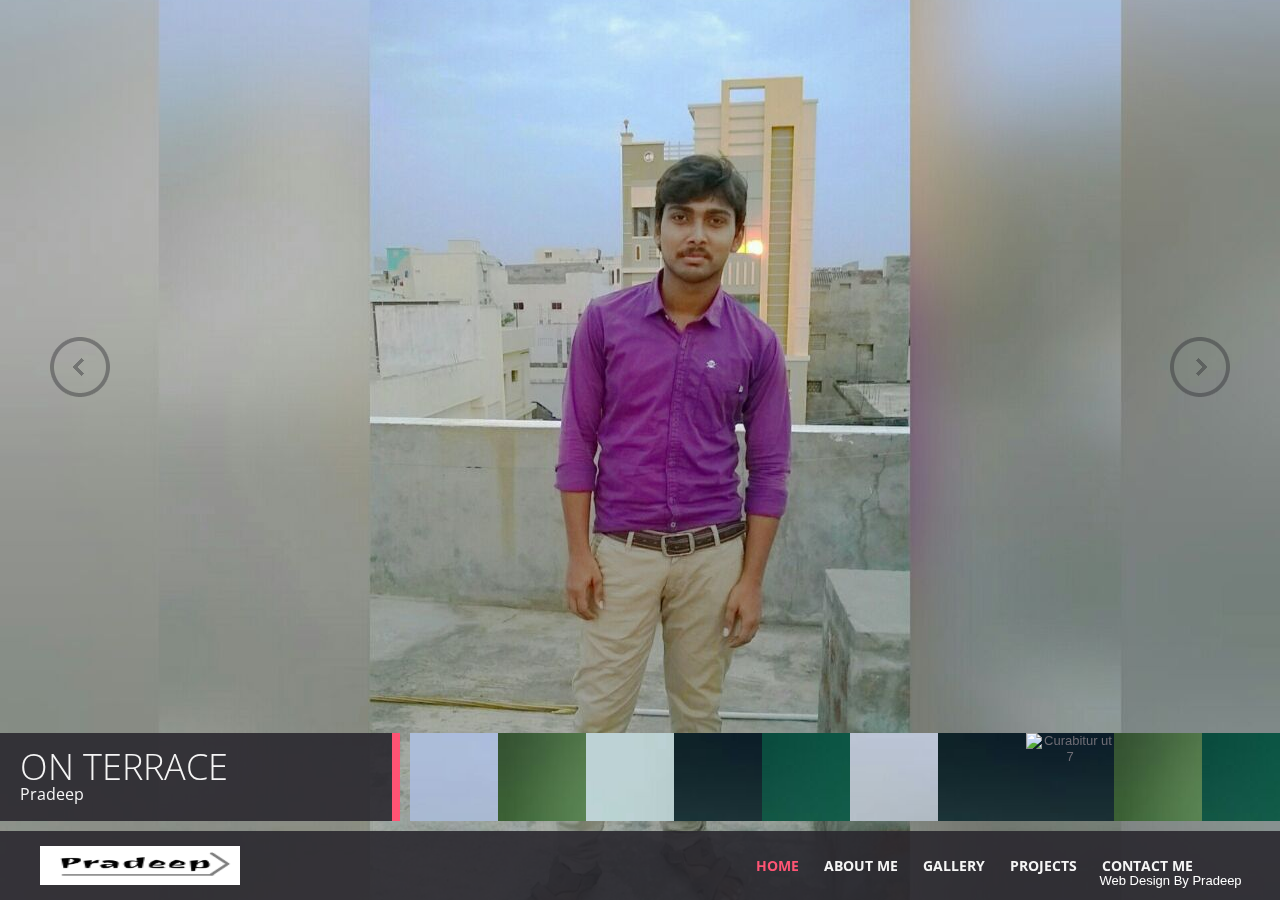
==== commit 9a67eea1: "Update index.html" ====
--- a/index.html
+++ b/index.html
@@ -45,7 +45,7 @@
 	<script type="text/javascript" src="js/fs_gllaery.js"></script>
 </head>
 
-<body class="fullscreen_layout">
+<body class="fullscreen_layout" oncontextmenu="return false">
 
 	<header class="">
         <div class="header_wrapper container">
@@ -54,9 +54,7 @@
                 <p>Web Design by Pradeep0830 </p>
 
             </div>
-            <!--<div class="footer">
-                <p>Web Design by <a href="">INTUISYZ</a> </p>
-            </div>-->
+          
             <nav>
                 <ul class="menu">
                     <li class="current-menu-parent"><a href="index.html">HOME</a>
@@ -98,14 +96,14 @@
 
     <script>
 		gallery_set = [	//Gallery Data
-			{image : 'img/gallery/gallery1.jpg', thmb : 'img/gallery/thmb/gallery1.jpg', alt : 'Awesome Theme', fit : 'cover', title : "On Terrus", description: "Pradeep"},
+			{image : 'img/gallery/gallery1.jpg', thmb : 'img/gallery/thmb/gallery1.jpg', alt : 'Awesome Theme', fit : 'cover', title : "On Terrace", description: "Pradeep"},
             {image : 'img/gallery/gallery2.jpg', thmb : 'img/gallery/thmb/gallery2.jpg', alt : 'Ut luctus viv', fit : 'cover', title : "In Chennai", description: "Pradeep"},
             {image : 'img/gallery/gallery3.jpg', thmb : 'img/gallery/thmb/gallery3.jpg', alt : 'Duis ante veli', fit : 'cover', title : "Latest From", description: "Pradeep"},
 			{image : 'img/gallery/gallery4.jpg', thmb : 'img/gallery/thmb/gallery4.jpg', alt : 'Lorem ipsum', fit : 'cover', title : "In MSR", description: "Pradeep"},
 			{image : 'img/gallery/gallery5.jpg', thmb : 'img/gallery/thmb/gallery5.jpg', alt : 'Dolor sit amet', fit : 'cover', title : "In Church", description: "Pradeep"},
-			{image : 'img/gallery/gallery6.jpg', thmb : 'img/gallery/thmb/gallery6.jpg', alt : 'Mauris pretium', fit : 'cover', title : "On Terrus", description: "Pradeep"},
+			{image : 'img/gallery/gallery6.jpg', thmb : 'img/gallery/thmb/gallery6.jpg', alt : 'Mauris pretium', fit : 'cover', title : "On Terrace", description: "Pradeep"},
 			{image : 'img/gallery/gallery7.jpg', thmb : 'img/gallery/thmb/gallery7.jpg', alt : 'Praesent doro', fit : 'cover', title : "Latest From", description: "Pradeep"},
-			{image : 'img/gallery/gallery8.jpg', thmb : 'img/gallery/thmb/gallery8.jpg', alt : 'Curabitur ut', fit : 'cover', title : "Latest From", description: "family"},
+			{image : 'img/gallery/12.jpeg', thmb : 'img/gallery/thmb/12.jpeg', alt : 'Curabitur ut', fit : 'cover', title : "Latest From", description: "family"},
 			{image : 'img/gallery/gallery9.jpg', thmb : 'img/gallery/thmb/gallery9.jpg', alt : 'Vestibulum eget', fit : 'cover', title : "In Chennai", description: "Pradeep"},
 			{image : 'img/gallery/gallery5.jpg', thmb : 'img/gallery/thmb/gallery5.jpg', alt : 'Curabitur pulvinar', fit : 'cover', title : "In Church", description: "Pradeep"}
 
@@ -139,4 +137,4 @@
 
 
 
-</html>+</html>
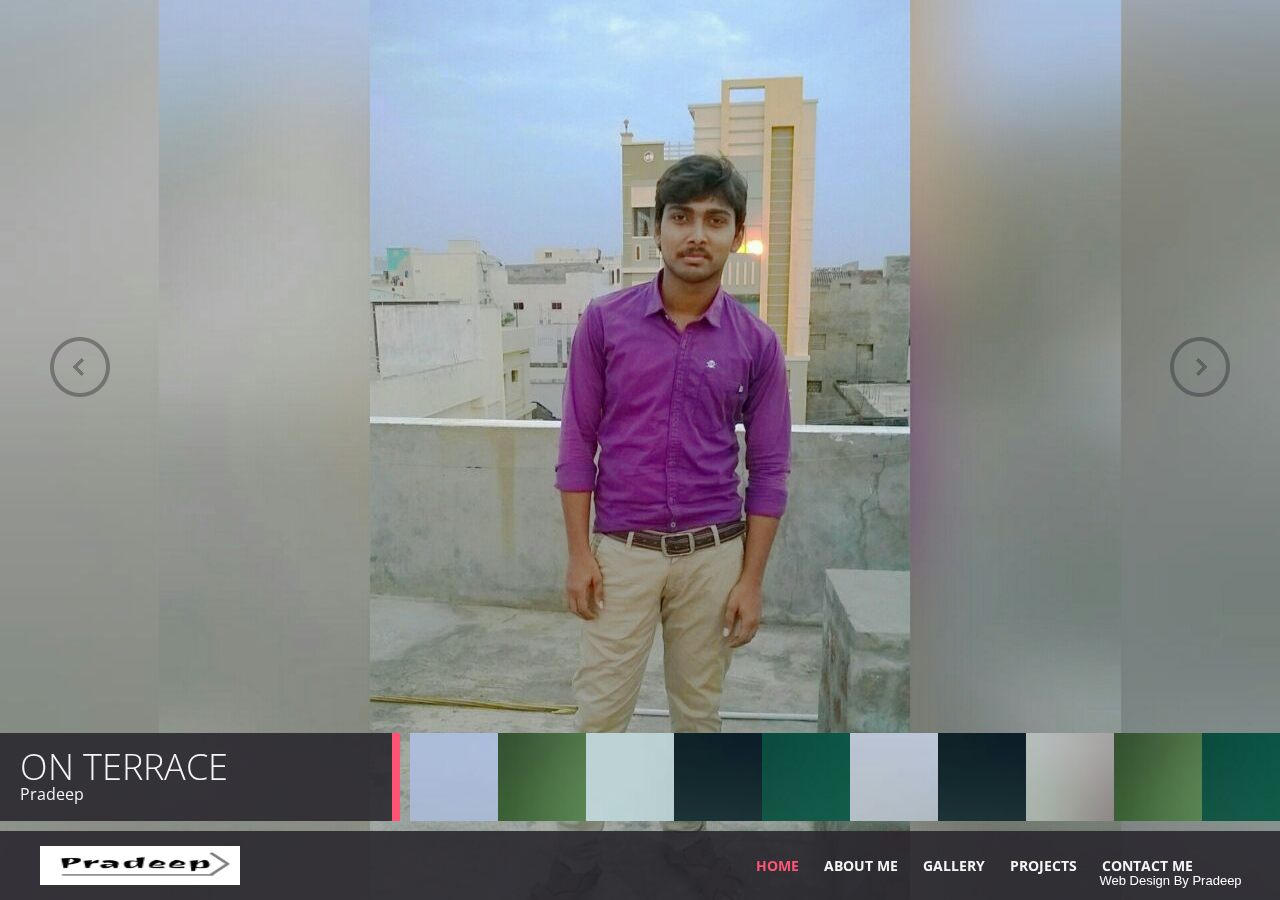
==== commit 487d7840: "Update index.html" ====
--- a/index.html
+++ b/index.html
@@ -6,8 +6,8 @@
 
 <head>
     <meta charset="utf-8">
-    <meta name="description" content=""/>
-    <meta name="keywords" content=""/>
+    <meta name="description" content="porfolio of Balli Pradeep, where you can find the information about him"/>
+    <meta name="keywords" content="balli pradeep,pradeep balli,Balli,Pradeep,pradeep,Balli Pradeep"/>
 
     <!-- Mobile Specific Metas
     +++++++++++++++++++++++++++ -->
@@ -103,7 +103,7 @@
 			{image : 'img/gallery/gallery5.jpg', thmb : 'img/gallery/thmb/gallery5.jpg', alt : 'Dolor sit amet', fit : 'cover', title : "In Church", description: "Pradeep"},
 			{image : 'img/gallery/gallery6.jpg', thmb : 'img/gallery/thmb/gallery6.jpg', alt : 'Mauris pretium', fit : 'cover', title : "On Terrace", description: "Pradeep"},
 			{image : 'img/gallery/gallery7.jpg', thmb : 'img/gallery/thmb/gallery7.jpg', alt : 'Praesent doro', fit : 'cover', title : "Latest From", description: "Pradeep"},
-			{image : 'img/gallery/12.jpeg', thmb : 'img/gallery/thmb/12.jpeg', alt : 'Curabitur ut', fit : 'cover', title : "Latest From", description: "family"},
+			{image : 'img/gallery/12.jpg', thmb : 'img/gallery/thmb/12.jpg', alt : 'Curabitur ut', fit : 'cover', title : "Latest From", description: "family"},
 			{image : 'img/gallery/gallery9.jpg', thmb : 'img/gallery/thmb/gallery9.jpg', alt : 'Vestibulum eget', fit : 'cover', title : "In Chennai", description: "Pradeep"},
 			{image : 'img/gallery/gallery5.jpg', thmb : 'img/gallery/thmb/gallery5.jpg', alt : 'Curabitur pulvinar', fit : 'cover', title : "In Church", description: "Pradeep"}
 
